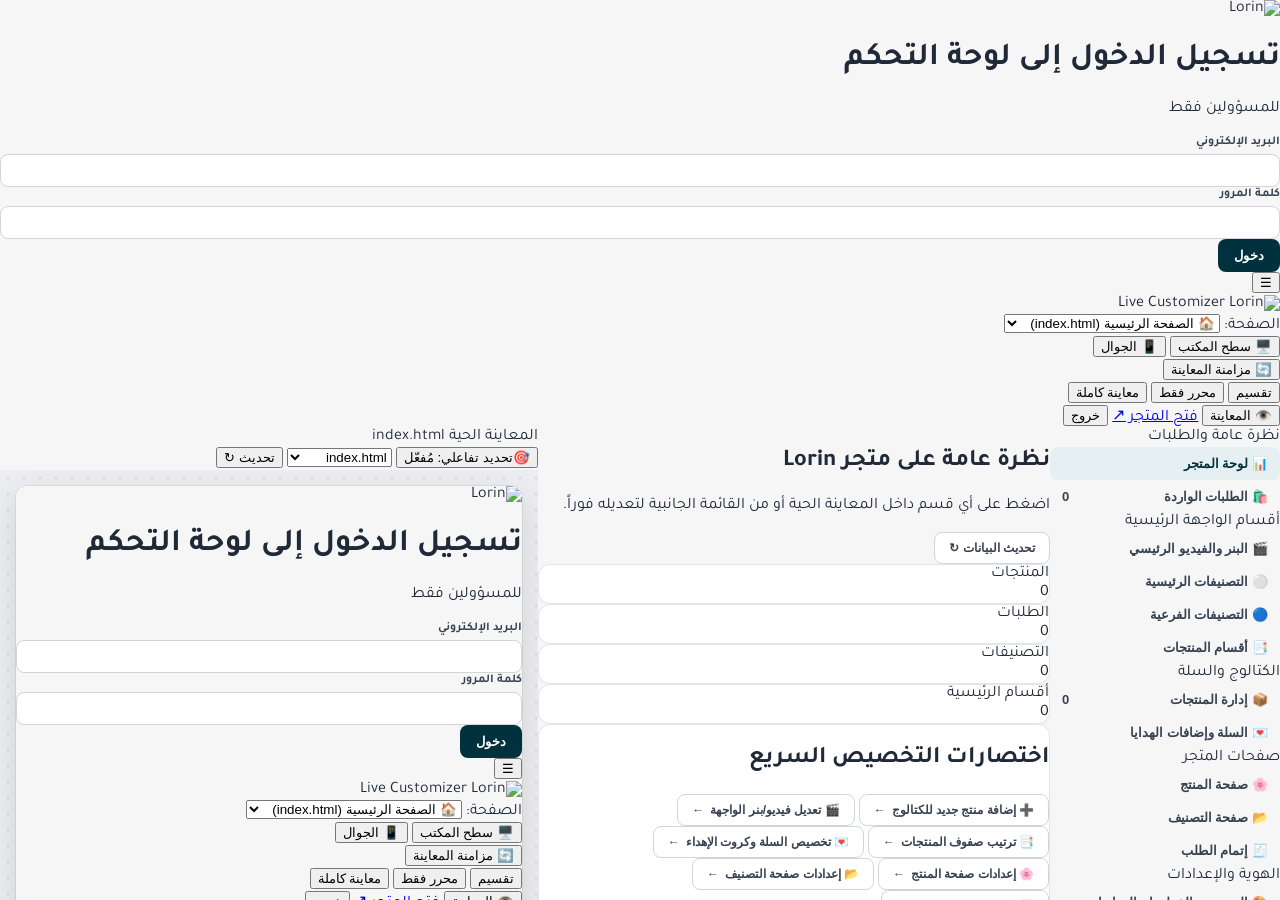
==== admin/index.html @ 32732ee8 "Update index.html" ====
<!DOCTYPE html>
<html lang="ar" dir="rtl">
<head>
  <meta charset="UTF-8">
  <meta name="viewport" content="width=device-width, initial-scale=1.0">
  <title>Lorin Studio 🌸 — لوحة التحكم وتخصيص المتجر</title>
  <link rel="icon" type="image/png" href="https://dptincirgzfwrlrpxajl.supabase.co/storage/v1/object/public/store-assets/WhatsApp_Image_nn_2x.png">

  <link href="https://fonts.googleapis.com/css2?family=Cairo:wght@400;600;700&family=Tajawal:wght@400;500;700&family=Amiri:wght@400;700&family=Poppins:wght@400;600;700&family=Cormorant+Garamond:wght@500;600;700&display=swap" rel="stylesheet">
  <script src="https://cdn.jsdelivr.net/npm/@tailwindcss/browser@4"></script>
  <script src="https://cdn.jsdelivr.net/npm/@supabase/supabase-js@2"></script>
  <script src="https://cdnjs.cloudflare.com/ajax/libs/Sortable/1.15.0/Sortable.min.js"></script>

  <style>
    :root {
      --lorin-primary: #00313C;
      --lorin-primary-hover: #00222B;
      --lorin-accent: #07515b;
      --workspace-bg: #f6f6f7;
      --panel-border: #e3e5e8;
    }

    * { box-sizing: border-box; }
    body {
      font-family: 'Tajawal', 'Cairo', sans-serif;
      background-color: var(--workspace-bg);
      color: #1f2937;
      margin: 0;
      height: 100vh;
      overflow: hidden;
      display: flex;
      flex-direction: column;
    }

    ::-webkit-scrollbar { width: 6px; height: 6px; }
    ::-webkit-scrollbar-track { background: transparent; }
    ::-webkit-scrollbar-thumb { background: #cbd5e1; border-radius: 99px; }
    ::-webkit-scrollbar-thumb:hover { background: #94a3b8; }

    .workspace-grid {
      display: grid;
      grid-template-columns: 230px minmax(380px, 1fr) minmax(360px, 1.05fr);
      height: calc(100vh - 56px);
      overflow: hidden;
      transition: grid-template-columns 0.25s ease;
    }
    .workspace-grid.mode-editor-focus { grid-template-columns: 230px 1fr 0px; }
    .workspace-grid.mode-editor-focus #preview-pane { display: none; }
    .workspace-grid.mode-preview-focus { grid-template-columns: 0px 0px 1fr; }
    .workspace-grid.mode-preview-focus #sidebar-pane,
    .workspace-grid.mode-preview-focus #editor-pane { display: none; }

    @media (max-width: 1100px) {
      .workspace-grid { grid-template-columns: 200px 1fr; }
      .workspace-grid:not(.mobile-show-preview) #preview-pane { display: none; }
      .workspace-grid.mobile-show-preview { grid-template-columns: 1fr; }
      .workspace-grid.mobile-show-preview #sidebar-pane,
      .workspace-grid.mobile-show-preview #editor-pane { display: none; }
    }

    @media (max-width: 768px) {
      .workspace-grid { grid-template-columns: 1fr; }
      #sidebar-pane {
        position: fixed; top: 56px; right: 0; bottom: 0; width: 250px; z-index: 60;
        transform: translateX(100%); transition: transform 0.25s ease;
      }
      #sidebar-pane.mobile-open { transform: translateX(0); }
    }

    .editor-section { display: none; animation: fadeIn 0.18s ease; }
    .editor-section.active { display: block; }
    @keyframes fadeIn { from { opacity: 0; transform: translateY(4px); } to { opacity: 1; transform: translateY(0); } }

    .nav-item {
      width: 100%; display: flex; align-items: center; justify-content: space-between;
      padding: 9px 12px; border-radius: 8px; font-size: 13px; font-weight: 600; color: #374151;
      background: transparent; border: none; cursor: pointer; transition: all 0.15s ease; text-align: right;
    }
    .nav-item:hover { background: #eef1f4; color: #111827; }
    .nav-item.active { background: #e6f0f2; color: var(--lorin-primary); font-weight: 700; }

    .sp-card { background: #ffffff; border: 1px solid var(--panel-border); border-radius: 12px; box-shadow: 0 1px 2px rgba(0, 0, 0, 0.03); }
    .sp-input {
      width: 100%; border: 1px solid #d1d5db; border-radius: 8px; padding: 8px 12px; font-size: 13px;
      background: #ffffff; color: #111827; outline: none; transition: border-color 0.15s, box-shadow 0.15s;
    }
    .sp-input:focus { border-color: var(--lorin-primary); box-shadow: 0 0 0 3px rgba(0, 49, 60, 0.1); }
    .sp-label { display: block; font-size: 12px; font-weight: 700; color: #374151; margin-bottom: 5px; }
    .sp-btn-primary {
      background: var(--lorin-primary); color: #ffffff; border: none; border-radius: 8px; padding: 9px 16px;
      font-size: 13px; font-weight: 700; cursor: pointer; transition: background 0.15s;
      display: inline-flex; align-items: center; justify-content: center; gap: 6px;
    }
    .sp-btn-primary:hover { background: var(--lorin-primary-hover); }
    .sp-btn-primary:disabled { opacity: 0.55; cursor: not-allowed; }
    .sp-btn-secondary {
      background: #ffffff; color: #374151; border: 1px solid #d1d5db; border-radius: 8px; padding: 8px 14px;
      font-size: 12px; font-weight: 700; cursor: pointer; transition: background 0.15s;
      display: inline-flex; align-items: center; justify-content: center; gap: 6px;
    }
    .sp-btn-secondary:hover { background: #f9fafb; }

    .preview-stage {
      background-color: #ebedf0; background-image: radial-gradient(#d1d5db 1px, transparent 1px);
      background-size: 16px 16px; display: flex; align-items: flex-start; justify-content: center;
      padding: 16px; overflow: auto; height: calc(100% - 48px);
    }
    .preview-frame-shell {
      background: #ffffff; border-radius: 12px; box-shadow: 0 12px 32px rgba(0, 0, 0, 0.12), 0 0 0 1px rgba(0, 0, 0, 0.06);
      overflow: hidden; transition: width 0.3s cubic-bezier(0.16, 1, 0.3, 1), height 0.3s ease; width: 100%; height: 100%;
    }
    .preview-frame-shell.device-mobile { width: 390px; max-width: 100%; height: 780px; max-height: 100%; border-radius: 28px; border: 8px solid #1f2937; }
    #storefront-iframe { width: 100%; height: 100%; border: 0; display: block; background: #fff; }

    .image-card { cursor: grab; transition: transform 0.15s; }
    .image-card:active { cursor: grabbing; }
    .image-card.sortable-ghost { opacity: 0.4; background: #cbd5e1; }
  </style>
</head>
<body>

  <!-- ================= AUTH GATE (Supabase Auth) ================= -->
  <div id="auth-gate" class="fixed inset-0 z-[10000] bg-[#00313C] flex items-center justify-center p-4">
    <form id="auth-form" class="bg-white rounded-2xl p-7 w-full max-w-sm space-y-4 shadow-2xl">
      <div class="text-center">
        <img src="https://dptincirgzfwrlrpxajl.supabase.co/storage/v1/object/public/store-assets/categories/lll.png" alt="Lorin" class="h-10 mx-auto mb-3 object-contain">
        <h1 class="text-base font-bold text-[#00313C]">تسجيل الدخول إلى لوحة التحكم</h1>
        <p class="text-[11px] text-gray-500 mt-1">للمسؤولين فقط</p>
      </div>
      <div>
        <label class="sp-label" for="auth-email">البريد الإلكتروني</label>
        <input type="email" id="auth-email" required autocomplete="username" class="sp-input" dir="ltr">
      </div>
      <div>
        <label class="sp-label" for="auth-password">كلمة المرور</label>
        <input type="password" id="auth-password" required autocomplete="current-password" class="sp-input" dir="ltr">
      </div>
      <div id="auth-error" class="hidden text-xs font-bold text-red-600 bg-red-50 border border-red-100 rounded-lg p-2.5"></div>
      <button type="submit" id="auth-submit" class="sp-btn-primary w-full py-2.5">دخول</button>
    </form>
  </div>

  <!-- Top Customizer Bar -->
  <header class="h-14 bg-[#1a1c1e] text-white px-4 flex items-center justify-between border-b border-gray-800 shrink-0 z-50">
    <div class="flex items-center gap-3">
      <button type="button" id="mobile-menu-btn" class="md:hidden p-1.5 rounded-lg hover:bg-gray-800 text-gray-200" aria-label="القائمة">☰</button>
      <div class="flex items-center gap-2.5">
        <img src="https://dptincirgzfwrlrpxajl.supabase.co/storage/v1/object/public/store-assets/categories/lll.png" alt="Lorin" class="h-7 object-contain brightness-0 invert">
        <span class="text-xs font-bold bg-emerald-500/20 text-emerald-300 border border-emerald-500/30 px-2 py-0.5 rounded-full">Live Customizer</span>
      </div>
    </div>

    <div class="flex items-center gap-2">
      <div class="hidden sm:flex items-center bg-[#2c2f33] rounded-lg p-1 border border-gray-700">
        <span class="text-[11px] text-gray-400 px-2">الصفحة:</span>
        <select id="preview-page-select" onchange="changePreviewPage(this.value)" class="bg-transparent text-white text-xs font-bold outline-none cursor-pointer pr-1 pl-2">
          <option value="index.html" class="text-gray-900">🏠 الصفحة الرئيسية (index.html)</option>
          <option value="cart.html" class="text-gray-900">🛒 السلة والإضافات (cart.html)</option>
          <option value="checkout.html" class="text-gray-900">🧾 إتمام الطلب (checkout.html)</option>
          <option value="product.html" class="text-gray-900">🌸 صفحة المنتج (product.html)</option>
          <option value="category.html" class="text-gray-900">📂 صفحة التصنيف (category.html)</option>
        </select>
      </div>

      <div class="hidden md:flex items-center bg-[#2c2f33] rounded-lg p-1 border border-gray-700">
        <button type="button" id="btn-device-desktop" onclick="setPreviewDevice('desktop')" class="px-2.5 py-1 rounded text-xs font-bold bg-white text-gray-900 transition" title="عرض سطح المكتب">🖥️ سطح المكتب</button>
        <button type="button" id="btn-device-mobile" onclick="setPreviewDevice('mobile')" class="px-2.5 py-1 rounded text-xs font-bold text-gray-300 hover:text-white transition" title="عرض الجوال">📱 الجوال</button>
      </div>

      <button type="button" onclick="refreshStorePreview(true)" class="bg-[#2c2f33] hover:bg-[#383c42] text-gray-200 border border-gray-700 px-3 py-1.5 rounded-lg text-xs font-bold flex items-center gap-1.5 transition" title="تحديث المعاينة الحية">
        <span id="sync-icon">🔄</span>
        <span class="hidden sm:inline">مزامنة المعاينة</span>
      </button>
    </div>

    <div class="flex items-center gap-2">
      <div class="hidden lg:flex items-center bg-[#2c2f33] rounded-lg p-1 border border-gray-700 text-xs">
        <button type="button" id="mode-split" onclick="setWorkspaceMode('split')" class="px-2.5 py-1 rounded font-bold bg-white text-gray-900">تقسيم</button>
        <button type="button" id="mode-editor" onclick="setWorkspaceMode('editor-focus')" class="px-2.5 py-1 rounded font-bold text-gray-300 hover:text-white">محرر فقط</button>
        <button type="button" id="mode-preview" onclick="setWorkspaceMode('preview-focus')" class="px-2.5 py-1 rounded font-bold text-gray-300 hover:text-white">معاينة كاملة</button>
      </div>

      <button type="button" id="mobile-preview-toggle" onclick="toggleMobilePreview()" class="lg:hidden bg-[#00313C] text-white px-3 py-1.5 rounded-lg text-xs font-bold">👁️ المعاينة</button>

      <a href="index.html" target="_blank" class="bg-white text-[#00313C] hover:bg-gray-100 px-3 py-1.5 rounded-lg text-xs font-bold transition">فتح المتجر ↗</a>
      <span id="admin-email-chip" class="hidden xl:inline text-[11px] text-gray-400 font-mono max-w-[140px] truncate" dir="ltr"></span>
      <button type="button" id="logout-btn" class="bg-[#2c2f33] hover:bg-red-600/80 text-gray-200 border border-gray-700 px-3 py-1.5 rounded-lg text-xs font-bold transition">خروج</button>
    </div>
  </header>

  <div id="toast-banner" class="fixed bottom-5 left-5 z-[9999] hidden px-4 py-3 rounded-xl shadow-lg text-xs font-bold text-white transition-all"></div>

  <div id="workspace-grid" class="workspace-grid">

    <!-- PANE 1: Section Navigator -->
    <aside id="sidebar-pane" class="bg-white border-l border-[#e3e5e8] flex flex-col justify-between overflow-y-auto p-3 select-none">
      <div class="space-y-4">
        <div>
          <div class="px-3 py-1 text-[11px] font-bold text-gray-400 uppercase tracking-wider">نظرة عامة والطلبات</div>
          <div class="space-y-1 mt-1">
            <button type="button" onclick="switchSection('overview')" id="nav-overview" class="nav-item active">
              <span class="flex items-center gap-2.5"><span>📊</span> لوحة المتجر</span>
            </button>
            <button type="button" onclick="switchSection('orders')" id="nav-orders" class="nav-item">
              <span class="flex items-center gap-2.5"><span>🛍️</span> الطلبات الواردة</span>
              <span id="badge-orders-count" class="bg-gray-100 text-gray-700 text-[11px] px-2 py-0.5 rounded-full">0</span>
            </button>
          </div>
        </div>

        <div class="border-t border-gray-100 pt-3">
          <div class="px-3 py-1 text-[11px] font-bold text-gray-400 uppercase tracking-wider">أقسام الواجهة الرئيسية</div>
          <div class="space-y-1 mt-1">
            <button type="button" onclick="switchSection('hero')" id="nav-hero" class="nav-item"><span class="flex items-center gap-2.5"><span>🎬</span> البنر والفيديو الرئيسي</span></button>
            <button type="button" onclick="switchSection('categories')" id="nav-categories" class="nav-item"><span class="flex items-center gap-2.5"><span>⚪</span> التصنيفات الرئيسية</span></button>
            <button type="button" onclick="switchSection('subcategories')" id="nav-subcategories" class="nav-item"><span class="flex items-center gap-2.5"><span>🔵</span> التصنيفات الفرعية</span></button>
            <button type="button" onclick="switchSection('sections')" id="nav-sections" class="nav-item"><span class="flex items-center gap-2.5"><span>📑</span> أقسام المنتجات</span></button>
          </div>
        </div>

        <div class="border-t border-gray-100 pt-3">
          <div class="px-3 py-1 text-[11px] font-bold text-gray-400 uppercase tracking-wider">الكتالوج والسلة</div>
          <div class="space-y-1 mt-1">
            <button type="button" onclick="switchSection('products')" id="nav-products" class="nav-item">
              <span class="flex items-center gap-2.5"><span>📦</span> إدارة المنتجات</span>
              <span id="badge-products-count" class="bg-gray-100 text-gray-700 text-[11px] px-2 py-0.5 rounded-full">0</span>
            </button>
            <button type="button" onclick="switchSection('cart-extras')" id="nav-cart-extras" class="nav-item"><span class="flex items-center gap-2.5"><span>💌</span> السلة وإضافات الهدايا</span></button>
          </div>
        </div>

        <div class="border-t border-gray-100 pt-3">
          <div class="px-3 py-1 text-[11px] font-bold text-gray-400 uppercase tracking-wider">صفحات المتجر</div>
          <div class="space-y-1 mt-1">
            <button type="button" onclick="openPageSection('product-page')" id="nav-product-page" class="nav-item"><span class="flex items-center gap-2.5"><span>🌸</span> صفحة المنتج</span></button>
            <button type="button" onclick="openPageSection('category-page')" id="nav-category-page" class="nav-item"><span class="flex items-center gap-2.5"><span>📂</span> صفحة التصنيف</span></button>
            <button type="button" onclick="openPageSection('checkout-page')" id="nav-checkout-page" class="nav-item"><span class="flex items-center gap-2.5"><span>🧾</span> إتمام الطلب</span></button>
          </div>
        </div>

        <div class="border-t border-gray-100 pt-3">
          <div class="px-3 py-1 text-[11px] font-bold text-gray-400 uppercase tracking-wider">الهوية والإعدادات</div>
          <div class="space-y-1 mt-1">
            <button type="button" onclick="switchSection('theme')" id="nav-theme" class="nav-item"><span class="flex items-center gap-2.5"><span>🎨</span> النصوص والخطوط والروابط</span></button>
          </div>
        </div>
      </div>

      <div class="mt-6 pt-3 border-t border-gray-100 px-2">
        <div class="bg-[#f8fafc] rounded-xl p-3 border border-gray-200/70">
          <div class="text-xs font-bold text-[#00313C]">حالة الاتصال بـ Supabase</div>
          <div class="flex items-center gap-1.5 mt-1 text-[11px] text-emerald-700 font-semibold">
            <span class="w-2 h-2 rounded-full bg-emerald-500 inline-block"></span>
            متصل ومُصادَق عليه
          </div>
        </div>
      </div>
    </aside>

    <!-- PANE 2: Contextual Editor Panel -->
    <section id="editor-pane" class="overflow-y-auto p-5 space-y-5 bg-[#f6f6f7] border-l border-[#e3e5e8]">

      <!-- 1. OVERVIEW -->
      <div id="sec-overview" class="editor-section active space-y-5">
        <div class="flex items-center justify-between">
          <div>
            <h1 class="text-lg font-bold text-gray-900">نظرة عامة على متجر Lorin</h1>
            <p class="text-xs text-gray-500">اضغط على أي قسم داخل المعاينة الحية أو من القائمة الجانبية لتعديله فوراً.</p>
          </div>
          <button type="button" onclick="fetchAllAdminData(true)" class="sp-btn-secondary">تحديث البيانات ↻</button>
        </div>

        <div class="grid grid-cols-2 sm:grid-cols-4 gap-3">
          <div class="sp-card p-4"><div class="text-xs text-gray-500 font-semibold">المنتجات</div><div id="stat-products" class="text-2xl font-bold text-[#00313C] mt-1">0</div></div>
          <div class="sp-card p-4"><div class="text-xs text-gray-500 font-semibold">الطلبات</div><div id="stat-orders" class="text-2xl font-bold text-[#00313C] mt-1">0</div></div>
          <div class="sp-card p-4"><div class="text-xs text-gray-500 font-semibold">التصنيفات</div><div id="stat-categories" class="text-2xl font-bold text-[#00313C] mt-1">0</div></div>
          <div class="sp-card p-4"><div class="text-xs text-gray-500 font-semibold">أقسام الرئيسية</div><div id="stat-sections" class="text-2xl font-bold text-[#00313C] mt-1">0</div></div>
        </div>

        <div class="sp-card p-5 space-y-3">
          <h2 class="text-sm font-bold text-gray-800">اختصارات التخصيص السريع</h2>
          <div class="grid grid-cols-1 sm:grid-cols-2 gap-2.5">
            <button type="button" onclick="switchSection('products')" class="sp-btn-secondary justify-between"><span>➕ إضافة منتج جديد للكتالوج</span><span>←</span></button>
            <button type="button" onclick="switchSection('hero')" class="sp-btn-secondary justify-between"><span>🎬 تعديل فيديو/بنر الواجهة</span><span>←</span></button>
            <button type="button" onclick="switchSection('sections')" class="sp-btn-secondary justify-between"><span>📑 ترتيب صفوف المنتجات</span><span>←</span></button>
            <button type="button" onclick="switchSection('cart-extras'); changePreviewPage('cart.html')" class="sp-btn-secondary justify-between"><span>💌 تخصيص السلة وكروت الإهداء</span><span>←</span></button>
            <button type="button" onclick="openPageSection('product-page')" class="sp-btn-secondary justify-between"><span>🌸 إعدادات صفحة المنتج</span><span>←</span></button>
            <button type="button" onclick="openPageSection('category-page')" class="sp-btn-secondary justify-between"><span>📂 إعدادات صفحة التصنيف</span><span>←</span></button>
            <button type="button" onclick="openPageSection('checkout-page')" class="sp-btn-secondary justify-between"><span>🧾 إعدادات إتمام الطلب</span><span>←</span></button>
          </div>
        </div>
      </div>

      <!-- 2. HERO -->
      <div id="sec-hero" class="editor-section space-y-5">
        <div>
          <h1 class="text-lg font-bold text-gray-900">البنر والفيديو الترويجي (Hero Carousel)</h1>
          <p class="text-xs text-gray-500">يتحكم في الشرائح المتحركة أعلى الصفحة الرئيسية (<code class="bg-gray-200 px-1 rounded">custom_media</code>).</p>
        </div>
        <div class="sp-card p-5">
          <h3 id="hero-form-title" class="text-sm font-bold text-gray-800 mb-4 pb-2 border-b">إضافة شريحة بنر / فيديو</h3>
          <form id="hero-form" class="space-y-3">
            <input type="hidden" id="hero-id">
            <div class="grid grid-cols-1 sm:grid-cols-2 gap-3">
              <div><label class="sp-label">العنوان الرئيسي (Heading)</label><input type="text" id="hero-heading" placeholder="مثال: Luxury Floral Gifts" class="sp-input"></div>
              <div><label class="sp-label">النص الفرعي (Subheading)</label><input type="text" id="hero-subheading" placeholder="مثال: Delivered with elegance across Jordan" class="sp-input"></div>
              <div><label class="sp-label">نص الزر (Button Label)</label><input type="text" id="hero-btn-label" placeholder="مثال: Shop Collection" class="sp-input"></div>
              <div><label class="sp-label">رابط الزر (Button Link)</label><input type="text" id="hero-btn-link" value="#" placeholder="category.html?name=..." class="sp-input"></div>
            </div>
            <div class="grid grid-cols-1 sm:grid-cols-2 gap-3">
              <div><label class="sp-label">رفع صورة أو فيديو (MP4 / JPG / PNG)</label><input type="file" id="hero-media-file" accept="image/*,video/mp4,video/webm" class="sp-input text-xs"></div>
              <div><label class="sp-label">أو رابط مباشر للوسائط (Media URL)</label><input type="url" id="hero-media-url" placeholder="https://..." class="sp-input" dir="ltr"></div>
            </div>
            <div class="flex gap-2 pt-2">
              <button type="submit" id="hero-submit-btn" class="sp-btn-primary flex-1">حفظ الشريحة 🎬</button>
              <button type="button" id="hero-cancel-btn" onclick="resetHeroForm()" class="sp-btn-secondary hidden">إلغاء</button>
            </div>
          </form>
        </div>
        <div class="sp-card overflow-hidden">
          <div class="p-3.5 bg-gray-50 border-b text-xs font-bold text-gray-700">الشرائح الحالية في المتجر</div>
          <div id="hero-list-container" class="divide-y divide-gray-100"></div>
        </div>
      </div>

      <!-- 3. CATEGORIES -->
      <div id="sec-categories" class="editor-section space-y-5">
        <div>
          <h1 class="text-lg font-bold text-gray-900">التصنيفات الرئيسية الدائرية</h1>
          <p class="text-xs text-gray-500">تظهر في الصف الدائري الأول أسفل البنر (<code class="bg-gray-200 px-1 rounded">categories</code>).</p>
        </div>
        <div class="sp-card p-5">
          <h3 id="cat-form-title" class="text-sm font-bold text-gray-800 mb-3 pb-2 border-b">إضافة / تعديل تصنيف رئيسي</h3>
          <form id="category-form" class="space-y-3">
            <input type="hidden" id="cat-id">
            <div class="grid grid-cols-1 sm:grid-cols-2 gap-3">
              <div><label class="sp-label">اسم التصنيف</label><input type="text" id="cat-title" required class="sp-input"></div>
              <div><label class="sp-label">رابط مخصص (اختياري)</label><input type="text" id="cat-link" value="#" class="sp-input" dir="ltr"></div>
            </div>
            <div><label class="sp-label">صورة التصنيف الدائرية</label><input type="file" id="cat-image-file" accept="image/*" class="sp-input text-xs"></div>
            <div class="flex gap-2">
              <button type="submit" id="cat-submit-btn" class="sp-btn-primary flex-1">حفظ التصنيف الرئيسي 🌸</button>
              <button type="button" id="cat-cancel-btn" onclick="resetCategoryForm()" class="sp-btn-secondary hidden">إلغاء</button>
            </div>
          </form>
        </div>
        <div class="sp-card overflow-hidden">
          <table class="w-full text-right text-xs">
            <thead class="bg-gray-50 text-gray-500 border-b"><tr><th class="p-3">الصورة</th><th class="p-3">الاسم</th><th class="p-3 text-center">إجراءات</th></tr></thead>
            <tbody id="admin-categories-list" class="divide-y divide-gray-100"></tbody>
          </table>
        </div>
      </div>

      <!-- 4. SUBCATEGORIES -->
      <div id="sec-subcategories" class="editor-section space-y-5">
        <div>
          <h1 class="text-lg font-bold text-gray-900">التصنيفات الفرعية / الإضافية</h1>
          <p class="text-xs text-gray-500">تظهر في الصف الدائري الثاني "Order By Category" (<code class="bg-gray-200 px-1 rounded">sub_categories</code>).</p>
        </div>
        <div class="sp-card p-5">
          <h3 id="subcat-form-title" class="text-sm font-bold text-gray-800 mb-3 pb-2 border-b">إضافة / تعديل تصنيف فرعي</h3>
          <form id="subcat-form" class="space-y-3">
            <input type="hidden" id="subcat-id">
            <div class="grid grid-cols-1 sm:grid-cols-2 gap-3">
              <div><label class="sp-label">اسم التصنيف الفرعي</label><input type="text" id="subcat-title" required class="sp-input"></div>
              <div><label class="sp-label">رابط مخصص (اختياري)</label><input type="text" id="subcat-link" value="#" class="sp-input" dir="ltr"></div>
            </div>
            <div><label class="sp-label">صورة التصنيف الفرعي</label><input type="file" id="subcat-image-file" accept="image/*" class="sp-input text-xs"></div>
            <div class="flex gap-2">
              <button type="submit" id="subcat-submit-btn" class="sp-btn-primary flex-1">حفظ التصنيف الفرعي 🌿</button>
              <button type="button" id="subcat-cancel-btn" onclick="resetSubcatForm()" class="sp-btn-secondary hidden">إلغاء</button>
            </div>
          </form>
        </div>
        <div class="sp-card overflow-hidden">
          <table class="w-full text-right text-xs">
            <thead class="bg-gray-50 text-gray-500 border-b"><tr><th class="p-3">الصورة</th><th class="p-3">الاسم</th><th class="p-3 text-center">إجراءات</th></tr></thead>
            <tbody id="admin-subcategories-list" class="divide-y divide-gray-100"></tbody>
          </table>
        </div>
      </div>

      <!-- 5. HOME SECTIONS -->
      <div id="sec-sections" class="editor-section space-y-5">
        <div>
          <h1 class="text-lg font-bold text-gray-900">أقسام المنتجات في الصفحة الرئيسية</h1>
          <p class="text-xs text-gray-500">تحكم في صفوف المنتجات الأفقية، الفلاتر، والخطوط (<code class="bg-gray-200 px-1 rounded">store_sections</code>).</p>
        </div>
        <div class="sp-card p-5">
          <h3 id="section-form-title" class="text-sm font-bold text-gray-800 mb-3 pb-2 border-b">إضافة / تعديل قسم منتجات</h3>
          <form id="section-form" class="space-y-3">
            <input type="hidden" id="sec-id">
            <div class="grid grid-cols-1 sm:grid-cols-3 gap-3">
              <div><label class="sp-label">عنوان القسم</label><input type="text" id="sec-title" required placeholder="مثال: Best Sellers" class="sp-input"></div>
              <div><label class="sp-label">فلتر التصنيف (أو all للكل)</label><input type="text" id="sec-category" required placeholder="all أو اسم التصنيف" class="sp-input"></div>
              <div><label class="sp-label">ترتيب العرض</label><input type="number" id="sec-order" value="1" required class="sp-input"></div>
            </div>
            <div class="grid grid-cols-2 sm:grid-cols-4 gap-3 pt-1">
              <div><label class="sp-label">نص زر القسم</label><input type="text" id="sec-btn-text" value="Choose Gifts Now" class="sp-input"></div>
              <div><label class="sp-label">لون العنوان</label><input type="color" id="sec-title-color" value="#07515b" class="w-full h-9 rounded-lg border border-gray-300 cursor-pointer p-1"></div>
              <div>
                <label class="sp-label">نوع الخط</label>
                <select id="sec-title-font" class="sp-input">
                  <option value='"Cormorant Garamond", Georgia, serif'>Cormorant Garamond</option>
                  <option value="'Tajawal', sans-serif">Tajawal</option>
                  <option value="'Cairo', sans-serif">Cairo</option>
                  <option value="'Amiri', serif">Amiri</option>
                </select>
              </div>
              <div><label class="sp-label">حجم الخط</label><input type="text" id="sec-title-size" value="34px" class="sp-input" dir="ltr"></div>
            </div>
            <div class="flex gap-2 pt-2">
              <button type="submit" id="sec-submit-btn" class="sp-btn-primary flex-1">حفظ القسم 💾</button>
              <button type="button" id="sec-cancel-btn" onclick="resetSectionForm()" class="sp-btn-secondary hidden">إلغاء</button>
            </div>
          </form>
        </div>
        <div class="sp-card overflow-hidden">
          <table class="w-full text-right text-xs">
            <thead class="bg-gray-50 text-gray-500 border-b"><tr><th class="p-3">الترتيب</th><th class="p-3">العنوان</th><th class="p-3">الفلتر</th><th class="p-3 text-center">إجراءات</th></tr></thead>
            <tbody id="admin-sections-list" class="divide-y divide-gray-100"></tbody>
          </table>
        </div>
      </div>

      <!-- 6. PRODUCTS -->
      <div id="sec-products" class="editor-section space-y-5">
        <div class="flex items-center justify-between">
          <div>
            <h1 class="text-lg font-bold text-gray-900">إدارة المنتجات والتخصيص</h1>
            <p class="text-xs text-gray-500">إضافة وتعديل المنتجات، الصور، خيارات التخصيص، الـ Upsell و FBT.</p>
          </div>
          <button type="button" onclick="resetProductForm()" class="sp-btn-secondary">+ منتج جديد</button>
        </div>

        <div class="sp-card p-5">
          <h3 id="product-form-title" class="text-sm font-bold text-gray-800 mb-4 pb-2 border-b">إضافة منتج جديد</h3>
          <form id="product-form" class="space-y-4">
            <input type="hidden" id="product-id">

            <div class="grid grid-cols-1 sm:grid-cols-3 gap-3">
              <div><label class="sp-label">اسم المنتج</label><input type="text" id="product-name" required oninput="autoGenerateSlug()" class="sp-input"></div>
              <div><label class="sp-label">السعر الأساسي (JOD)</label><input type="number" step="0.01" min="0" id="product-price" required class="sp-input"></div>
              <div><label class="sp-label">رابط المنتج (Slug)</label><input type="text" id="product-slug" placeholder="auto-generated-slug" class="sp-input font-mono text-xs" dir="ltr"></div>
            </div>

            <div>
              <label class="sp-label">وصف المنتج (Description)</label>
              <textarea id="product-desc" rows="3" placeholder="اكتب وصف المنتج التفصيلي هنا..." class="sp-input"></textarea>
            </div>

            <div class="relative">
              <label class="sp-label">التصنيفات المرتبطة</label>
              <button type="button" onclick="toggleDropdown('category-dropdown-menu', event)" class="sp-input text-right flex justify-between items-center cursor-pointer">
                <span id="selected-categories-label" class="text-gray-500 text-xs">اختر التصنيفات...</span>
                <span class="text-xs text-gray-400">▼</span>
              </button>
              <div id="category-dropdown-menu" class="hidden absolute top-full left-0 right-0 mt-1 bg-white border border-gray-200 rounded-xl shadow-xl z-50 p-3 max-h-56 overflow-y-auto space-y-2">
                <div class="pb-2 border-b border-gray-100 flex gap-2">
                  <input type="text" id="new-category-input" placeholder="أضف تصنيفاً جديداً..." class="sp-input py-1 text-xs">
                  <button type="button" onclick="addNewCategoryInline()" class="sp-btn-primary py-1 px-3 text-xs shrink-0">إضافة</button>
                </div>
                <div id="categories-checkboxes-container" class="space-y-1"></div>
              </div>
              <input type="hidden" id="product-category">
            </div>

            <div class="bg-slate-50 border border-slate-200 p-3.5 rounded-xl flex items-center justify-between">
              <div>
                <div class="font-bold text-xs text-[#00313C]">إخفاء المنتج من التصفح العام (Ghost Product) 👻</div>
                <div class="text-[11px] text-gray-500">يظهر فقط كـ Upsell أو إضافة دون ظهوره في قوائم المتجر.</div>
              </div>
              <label class="relative inline-flex items-center cursor-pointer">
                <input type="checkbox" id="product-is-hidden" class="sr-only peer">
                <div class="w-10 h-5 bg-gray-300 rounded-full peer peer-checked:bg-[#00313C] after:content-[''] after:absolute after:top-[2px] after:left-[2px] after:bg-white after:rounded-full after:h-4 after:w-4 after:transition-all peer-checked:after:translate-x-5"></div>
              </label>
            </div>

            <div>
              <label class="sp-label">رفع صور المنتج</label>
              <input type="file" id="product-image-file" accept="image/*" multiple class="sp-input text-xs">
            </div>

            <div id="product-images-manager-wrapper" class="hidden bg-gray-50 p-3.5 rounded-xl border border-gray-200">
              <div class="flex items-center justify-between mb-2">
                <span class="text-xs font-bold text-[#00313C]">ترتيب الصور (اسحب لتغيير الصورة الرئيسية 🌟)</span>
                <button type="button" onclick="saveImagesNewOrder()" class="bg-emerald-600 text-white px-3 py-1 rounded-lg text-xs font-bold hover:bg-emerald-700">حفظ الترتيب ✅</button>
              </div>
              <div id="admin-sortable-images-grid" class="grid grid-cols-3 sm:grid-cols-4 gap-2.5"></div>
            </div>

            <div class="bg-[#faf9f6] border border-[#ebe6d8] p-4 rounded-xl space-y-3">
              <div class="flex items-center justify-between">
                <div>
                  <div class="font-bold text-xs text-[#00313C]">خيارات التخصيص (Customization Options) ✨</div>
                  <div class="text-[11px] text-gray-500">الأحجام، الفازات، أو مجموعات مخصصة إضافية. تُحفظ في <code class="bg-gray-200 px-1 rounded">products.customization_options</code> وتُعرض في product.html.</div>
                </div>
                <label class="relative inline-flex items-center cursor-pointer">
                  <input type="checkbox" id="product-has-customization" class="sr-only peer" onchange="toggleCustomizationFields(this.checked)">
                  <div class="w-10 h-5 bg-gray-300 rounded-full peer peer-checked:bg-[#00313C] after:content-[''] after:absolute after:top-[2px] after:left-[2px] after:bg-white after:rounded-full after:h-4 after:w-4 after:transition-all peer-checked:after:translate-x-5"></div>
                </label>
              </div>

              <div id="customization-options-container" class="hidden space-y-3 pt-2 border-t border-gray-200/70">
                <div class="bg-white p-3 rounded-lg border border-gray-200 space-y-2">
                  <div class="flex justify-between items-center">
                    <span class="text-xs font-bold text-gray-700">مجموعة الأحجام (Flowers Size & Look)</span>
                    <button type="button" onclick="addCustomOptionRow('Flowers Size & Look')" class="sp-btn-primary py-1 px-2.5 text-[11px]">+ خيار</button>
                  </div>
                  <div id="group_Flowers_Size_Look_rows" class="space-y-1.5"></div>
                </div>

                <div class="bg-white p-3 rounded-lg border border-gray-200 space-y-2">
                  <div class="flex justify-between items-center">
                    <label class="flex items-center gap-2 text-xs font-bold text-gray-700 cursor-pointer">
                      <input type="checkbox" id="enable-vessel-group" onchange="toggleVesselGroup(this.checked)" class="accent-[#00313C]">
                      <span>تفعيل الفازات / التغليف (Vase or Bouquet)</span>
                    </label>
                    <button type="button" onclick="addCustomOptionRow('Vase or Bouquet for flowers')" class="sp-btn-primary py-1 px-2.5 text-[11px]">+ خيار</button>
                  </div>
                  <div id="group_Vase_or_Bouquet_for_flowers_rows" class="space-y-1.5"></div>
                </div>

                <div id="dynamic-custom-groups-container" class="space-y-2.5"></div>

                <button type="button" onclick="addNewCustomGroup()" class="w-full py-2 border border-dashed border-emerald-600 text-emerald-700 rounded-lg text-xs font-bold hover:bg-emerald-50">
                  + إضافة مجموعة تخصيص جديدة كلياً
                </button>
                <div class="text-[11px] text-gray-500">ملاحظة: يتم استبدال علامات الاقتباس ' " في أسماء الخيارات تلقائياً حتى لا تتعطل أزرار صفحة المنتج.</div>
              </div>
            </div>

            <div class="bg-[#faf9f6] border border-[#ebe6d8] p-4 rounded-xl space-y-2.5">
              <div class="font-bold text-xs text-[#00313C]">منتجات النافذة المنبثقة (Upsells) 🎁</div>
              <div class="relative">
                <button type="button" onclick="toggleDropdown('upsell-dropdown-menu', event)" class="sp-input text-right flex justify-between items-center cursor-pointer text-xs">
                  <span class="text-gray-500">🔍 اختر منتجات الـ Upsell...</span><span>▼</span>
                </button>
                <div id="upsell-dropdown-menu" class="hidden absolute top-full left-0 right-0 mt-1 bg-white border border-gray-200 rounded-xl shadow-xl z-50 p-2.5 space-y-2">
                  <input type="text" id="upsell-search-input" placeholder="بحث..." oninput="filterUpsellDropdownList()" class="sp-input py-1.5 text-xs">
                  <div id="upsell-checkboxes-container" class="max-h-40 overflow-y-auto space-y-1"></div>
                </div>
              </div>
              <div id="selected-upsells-pills-container" class="flex flex-wrap gap-1.5 min-h-[34px] p-2 bg-white rounded-lg border border-gray-200"></div>
            </div>

            <div class="bg-[#faf9f6] border border-[#ebe6d8] p-4 rounded-xl space-y-2.5">
              <div class="flex items-center justify-between">
                <div>
                  <div class="font-bold text-xs text-[#00313C]">الشراء المشترك (Frequently Bought Together - FBT) 🔗</div>
                  <div class="text-[11px] text-gray-500">عند إيقاف الخيار تُحذف ارتباطات FBT لهذا المنتج عند الحفظ.</div>
                </div>
                <label class="relative inline-flex items-center cursor-pointer">
                  <input type="checkbox" id="product-has-fbt" class="sr-only peer">
                  <div class="w-10 h-5 bg-gray-300 rounded-full peer peer-checked:bg-[#00313C] after:content-[''] after:absolute after:top-[2px] after:left-[2px] after:bg-white after:rounded-full after:h-4 after:w-4 after:transition-all peer-checked:after:translate-x-5"></div>
                </label>
              </div>
              <div class="relative">
                <button type="button" onclick="toggleDropdown('fbt-dropdown-menu', event)" class="sp-input text-right flex justify-between items-center cursor-pointer text-xs">
                  <span class="text-gray-500">🔍 اختر منتجات الشراء المشترك...</span><span>▼</span>
                </button>
                <div id="fbt-dropdown-menu" class="hidden absolute top-full left-0 right-0 mt-1 bg-white border border-gray-200 rounded-xl shadow-xl z-50 p-2.5 space-y-2">
                  <input type="text" id="fbt-search-input" placeholder="بحث..." oninput="filterFbtDropdownList()" class="sp-input py-1.5 text-xs">
                  <div id="fbt-checkboxes-container" class="max-h-40 overflow-y-auto space-y-1"></div>
                </div>
              </div>
              <div id="selected-fbts-pills-container" class="flex flex-wrap gap-1.5 min-h-[34px] p-2 bg-white rounded-lg border border-gray-200"></div>
            </div>

            <div class="flex gap-2 pt-2">
              <button type="submit" id="submit-product-btn" class="sp-btn-primary flex-1">حفظ المنتج ✨</button>
              <button type="button" id="cancel-product-edit" onclick="resetProductForm()" class="sp-btn-secondary hidden">إلغاء التعديل</button>
            </div>
          </form>
        </div>

        <div class="sp-card overflow-hidden">
          <div class="p-3.5 bg-gray-50 border-b flex justify-between items-center gap-2">
            <span class="text-xs font-bold text-gray-700">قائمة المنتجات</span>
            <input type="text" id="search-products" placeholder="بحث بالاسم أو التصنيف..." onkeyup="filterProducts()" class="sp-input py-1.5 text-xs w-48">
          </div>
          <div class="overflow-x-auto">
            <table class="w-full text-right text-xs">
              <thead class="bg-gray-50 text-gray-500 border-b">
                <tr><th class="p-3">الصورة</th><th class="p-3">المنتج</th><th class="p-3">السعر</th><th class="p-3">الحالة</th><th class="p-3 text-center">إجراءات</th></tr>
              </thead>
              <tbody id="admin-products-list" class="divide-y divide-gray-100"></tbody>
            </table>
          </div>
        </div>
      </div>

      <!-- 7. CART & GIFT EXTRAS -->
      <div id="sec-cart-extras" class="editor-section space-y-5">
        <div class="flex items-center justify-between">
          <div>
            <h1 class="text-lg font-bold text-gray-900">السلة وإضافات الهدايا (Cart & Gift Extras)</h1>
            <p class="text-xs text-gray-500">إضافة وتعديل وتحديد أسعار بطاقات الإهداء (<code class="bg-gray-200 px-1 rounded">gift_card_designs</code>) وإعدادات اللمسة الأخيرة (<code class="bg-gray-200 px-1 rounded">finishing_touch_config</code>).</p>
          </div>
          <button type="button" onclick="changePreviewPage('cart.html')" class="sp-btn-secondary">معاينة السلة 🛒</button>
        </div>

        <div class="sp-card p-5 space-y-4">
          <div class="flex items-center justify-between pb-2 border-b">
            <h3 id="gc-form-heading" class="text-sm font-bold text-gray-800">إضافة تصميم بطاقة إهداء جديدة 💌</h3>
            <span id="gc-count-badge" class="text-[11px] font-bold bg-[#e6f0f2] text-[#00313C] px-2.5 py-0.5 rounded-full">0 تصاميم</span>
          </div>
          <form id="gift-card-form" class="space-y-3">
            <input type="hidden" id="gc-id">
            <input type="hidden" id="gc-existing-url">
            <div class="grid grid-cols-1 sm:grid-cols-2 gap-3">
              <div><label class="sp-label">اسم البطاقة</label><input type="text" id="gc-name" required placeholder="مثال: Lorin Classic Ivory" class="sp-input"></div>
              <div><label class="sp-label">سعر البطاقة (JOD) — ضع 0 إذا كانت مجانية</label><input type="number" step="0.01" min="0" id="gc-price" value="0.00" required class="sp-input"></div>
            </div>
            <div class="grid grid-cols-1 sm:grid-cols-2 gap-3">
              <div><label class="sp-label">رفع صورة البطاقة</label><input type="file" id="gc-file" accept="image/*" class="sp-input text-xs" onchange="previewSelectedGiftCard(this)"></div>
              <div><label class="sp-label">أو رابط مباشر للصورة (اختياري)</label><input type="url" id="gc-url" placeholder="https://..." class="sp-input text-xs" dir="ltr" oninput="previewGiftCardUrl(this.value)"></div>
            </div>
            <div id="gc-local-preview-box" class="hidden flex items-center justify-between gap-3 bg-gray-50 p-2.5 rounded-lg border">
              <div class="flex items-center gap-2.5">
                <img id="gc-local-preview-img" src="" class="w-14 h-14 object-cover rounded-lg border bg-white" alt="">
                <div>
                  <div class="text-xs font-bold text-gray-700">معاينة صورة البطاقة</div>
                  <div class="text-[11px] text-gray-500">تظهر للعميل داخل نافذة Personalize Your Card</div>
                </div>
              </div>
            </div>
            <div class="flex gap-2 pt-1">
              <button type="submit" id="gc-submit-btn" class="sp-btn-primary flex-1">حفظ تصميم البطاقة 💌</button>
              <button type="button" id="gc-cancel-btn" onclick="resetGiftCardForm()" class="sp-btn-secondary hidden">إلغاء التعديل</button>
            </div>
          </form>
          <div id="gift-cards-list" class="grid grid-cols-2 sm:grid-cols-3 gap-3 pt-2"></div>
        </div>

        <div class="sp-card p-5 space-y-4">
          <h3 class="text-sm font-bold text-gray-800 pb-2 border-b">إعدادات اللمسة الأخيرة في السلة (Finishing Touch) 🎈</h3>
          <form id="finishing-touch-form" class="grid grid-cols-1 sm:grid-cols-3 gap-3 items-end">
            <div>
              <label class="sp-label">التبويب (Tab Key)</label>
              <select id="ft-tab-key" class="sp-input">
                <option value="recommended">Recommended</option>
                <option value="chocolates">Chocolates</option>
                <option value="drinks">Drinks</option>
                <option value="balloons">Occasion Balloons</option>
                <option value="cakes">Cakes</option>
                <option value="best_picks">Our Best Picks</option>
              </select>
            </div>
            <div><label class="sp-label">المنتج المرتبط</label><select id="ft-product-select" class="sp-input"></select></div>
            <button type="submit" class="sp-btn-primary">ربط بالسلة +</button>
          </form>
          <div id="finishing-touch-list" class="divide-y divide-gray-100 border rounded-xl overflow-hidden"></div>
        </div>
      </div>

      <!-- 8. ORDERS -->
      <div id="sec-orders" class="editor-section space-y-5">
        <div class="flex items-center justify-between">
          <div>
            <h1 class="text-lg font-bold text-gray-900">إدارة الطلبات الواردة 🛍️</h1>
            <p class="text-xs text-gray-500">متابعة بيانات الزبائن، العناوين، ورسائل كروت الإهداء.</p>
          </div>
          <button type="button" onclick="fetchAdminOrders()" class="sp-btn-secondary">تحديث الطلبات ↻</button>
        </div>
        <div class="sp-card overflow-hidden">
          <div class="overflow-x-auto">
            <table class="w-full text-right text-xs">
              <thead class="bg-gray-50 text-gray-500 border-b">
                <tr><th class="p-3">الطلب</th><th class="p-3">المستلم والهاتف</th><th class="p-3">العنوان ورسالة الكرت</th><th class="p-3">المجموع</th><th class="p-3">المنتجات</th><th class="p-3 text-center">حذف</th></tr>
              </thead>
              <tbody id="admin-orders-list" class="divide-y divide-gray-100"></tbody>
            </table>
          </div>
        </div>
      </div>

      <!-- 9. THEME / SITE SETTINGS -->
      <div id="sec-theme" class="editor-section space-y-5">
        <div>
          <h1 class="text-lg font-bold text-gray-900">إعدادات النصوص والخطوط والروابط 🎨</h1>
          <p class="text-xs text-gray-500">تحديث عناوين أقسام الرئيسية، خطوطها، ألوانها، وروابط التواصل الاجتماعي (<code class="bg-gray-200 px-1 rounded">site_settings</code>).</p>
        </div>
        <form id="settings-form" class="space-y-4">
          <div class="sp-card p-5 space-y-3">
            <h3 class="text-sm font-bold text-[#00313C] border-b pb-2">عنوان قسم التصنيفات الرئيسية (Section 1)</h3>
            <div class="grid grid-cols-1 sm:grid-cols-2 gap-3">
              <div><label class="sp-label">النص المعروض</label><input type="text" id="set-title-1" placeholder="Gifts for Every Moment" class="sp-input"></div>
              <div>
                <label class="sp-label">نوع الخط</label>
                <select id="set-font-1" class="sp-input">
                  <option value='"Cormorant Garamond", Georgia, serif'>Cormorant Garamond</option>
                  <option value="'Tajawal', sans-serif">Tajawal</option>
                  <option value="'Cairo', sans-serif">Cairo</option>
                  <option value="'Amiri', serif">Amiri</option>
                </select>
              </div>
              <div><label class="sp-label">اللون</label><input type="color" id="set-color-1" value="#07515b" class="w-full h-9 rounded-lg border border-gray-300 cursor-pointer p-1"></div>
              <div><label class="sp-label">حجم الخط</label><input type="text" id="set-size-1" value="34px" class="sp-input" dir="ltr"></div>
            </div>
          </div>

          <div class="sp-card p-5 space-y-3">
            <h3 class="text-sm font-bold text-[#00313C] border-b pb-2">عنوان قسم التصنيفات الفرعية (Section 2)</h3>
            <div class="grid grid-cols-1 sm:grid-cols-2 gap-3">
              <div><label class="sp-label">النص المعروض</label><input type="text" id="set-title-2" placeholder="Order By Category" class="sp-input"></div>
              <div>
                <label class="sp-label">نوع الخط</label>
                <select id="set-font-2" class="sp-input">
                  <option value='"Cormorant Garamond", Georgia, serif'>Cormorant Garamond</option>
                  <option value="'Tajawal', sans-serif">Tajawal</option>
                  <option value="'Cairo', sans-serif">Cairo</option>
                  <option value="'Amiri', serif">Amiri</option>
                </select>
              </div>
              <div><label class="sp-label">اللون</label><input type="color" id="set-color-2" value="#07515b" class="w-full h-9 rounded-lg border border-gray-300 cursor-pointer p-1"></div>
              <div><label class="sp-label">حجم الخط</label><input type="text" id="set-size-2" value="34px" class="sp-input" dir="ltr"></div>
            </div>
          </div>

          <div class="sp-card p-5 space-y-3">
            <h3 class="text-sm font-bold text-[#00313C] border-b pb-2">روابط التواصل الاجتماعي في الفوتر</h3>
            <div class="grid grid-cols-1 sm:grid-cols-2 gap-3">
              <div><label class="sp-label">رابط فيسبوك (Facebook URL)</label><input type="url" id="footer-fb" placeholder="https://facebook.com/..." class="sp-input" dir="ltr"></div>
              <div><label class="sp-label">رابط إنستغرام (Instagram URL)</label><input type="url" id="footer-ig" placeholder="https://instagram.com/..." class="sp-input" dir="ltr"></div>
            </div>
          </div>

          <button type="submit" id="save-settings-btn" class="sp-btn-primary w-full py-3">حفظ جميع إعدادات الهوية والمزامنة 💾</button>
        </form>
      </div>

      <!-- 10. PRODUCT PAGE (product.html) -->
      <div id="sec-product-page" class="editor-section space-y-5">
        <div class="flex items-center justify-between">
          <div>
            <h1 class="text-lg font-bold text-gray-900">صفحة المنتج (product.html) 🌸</h1>
            <p class="text-xs text-gray-500">نصوص وصناديق الصفحة، النافذة المنبثقة (Upsell)، وقسم FBT. تُحفظ في <code class="bg-gray-200 px-1 rounded">site_settings</code> بالبادئة <code class="bg-gray-200 px-1 rounded">product_</code>.</p>
          </div>
          <button type="button" onclick="openPageSection('product-page')" class="sp-btn-secondary">معاينة ↻</button>
        </div>

        <form class="page-settings-form space-y-4" data-page="product">
          <div class="sp-card p-5 space-y-3">
            <h3 class="text-sm font-bold text-[#00313C] border-b pb-2">النصوص والعناصر الظاهرة</h3>
            <div id="fields-product" class="space-y-3"></div>
          </div>
          <button type="submit" class="sp-btn-primary w-full py-3 page-save-btn">حفظ إعدادات صفحة المنتج 💾</button>
        </form>

        <div class="sp-card overflow-hidden">
          <div class="p-3.5 bg-gray-50 border-b text-xs font-bold text-gray-700">ارتباطات المنتجات: خيارات التخصيص / Upsell / FBT</div>
          <div class="overflow-x-auto">
            <table class="w-full text-right text-xs">
              <thead class="bg-gray-50 text-gray-500 border-b">
                <tr><th class="p-3">المنتج</th><th class="p-3 text-center">خيارات التخصيص</th><th class="p-3 text-center">Upsell</th><th class="p-3 text-center">FBT</th><th class="p-3 text-center">إجراءات</th></tr>
              </thead>
              <tbody id="admin-product-relations-list" class="divide-y divide-gray-100"></tbody>
            </table>
          </div>
        </div>
      </div>

      <!-- 11. CATEGORY PAGE (category.html) -->
      <div id="sec-category-page" class="editor-section space-y-5">
        <div class="flex items-center justify-between">
          <div>
            <h1 class="text-lg font-bold text-gray-900">صفحة التصنيف (category.html) 📂</h1>
            <p class="text-xs text-gray-500">وصف كل تصنيف، الفلاتر، شريط التصنيفات وعدد الأعمدة. البادئة <code class="bg-gray-200 px-1 rounded">category_</code>.</p>
          </div>
          <button type="button" onclick="openPageSection('category-page')" class="sp-btn-secondary">معاينة ↻</button>
        </div>

        <form class="page-settings-form space-y-4" data-page="category">
          <div class="sp-card p-5 space-y-3">
            <h3 class="text-sm font-bold text-[#00313C] border-b pb-2">العرض والفلاتر</h3>
            <div id="fields-category" class="space-y-3"></div>
          </div>
          <div class="sp-card p-5 space-y-3">
            <h3 class="text-sm font-bold text-[#00313C] border-b pb-2">وصف مخصص لكل تصنيف</h3>
            <p class="text-[11px] text-gray-500">اترك الحقل فارغاً لاستخدام الوصف الافتراضي أعلاه.</p>
            <div id="category-descriptions-editor" class="space-y-2.5"></div>
          </div>
          <button type="submit" class="sp-btn-primary w-full py-3 page-save-btn">حفظ إعدادات صفحة التصنيف 💾</button>
        </form>
      </div>

      <!-- 12. CHECKOUT PAGE (checkout.html) -->
      <div id="sec-checkout-page" class="editor-section space-y-5">
        <div class="flex items-center justify-between">
          <div>
            <h1 class="text-lg font-bold text-gray-900">إتمام الطلب (checkout.html) 🧾</h1>
            <p class="text-xs text-gray-500">المدن، رقم واتساب، رسوم التوصيل، وحقل بطاقة الإهداء. البادئة <code class="bg-gray-200 px-1 rounded">checkout_</code>.</p>
          </div>
          <button type="button" onclick="openPageSection('checkout-page')" class="sp-btn-secondary">معاينة ↻</button>
        </div>

        <div class="bg-amber-50 border border-amber-200 text-amber-900 text-[11px] rounded-xl p-3 leading-relaxed">
          رسوم التوصيل ورقم الواتساب يقرؤهما checkout.html بعد تطبيق التعديل الموجود في <b>STOREFRONT-PATCHES.md</b>. النصوص والمدن وحقل الهدية تعمل بمجرد إضافة <code>lorin-store-settings.js</code>.
        </div>

        <form class="page-settings-form space-y-4" data-page="checkout">
          <div class="sp-card p-5 space-y-3">
            <h3 class="text-sm font-bold text-[#00313C] border-b pb-2">إعدادات صفحة الدفع</h3>
            <div id="fields-checkout" class="space-y-3"></div>
          </div>
          <button type="submit" class="sp-btn-primary w-full py-3 page-save-btn">حفظ إعدادات إتمام الطلب 💾</button>
        </form>
      </div>

    </section>

    <!-- PANE 3: Live Storefront Preview -->
    <section id="preview-pane" class="flex flex-col h-full bg-[#ebedf0] overflow-hidden">
      <div class="h-12 bg-white border-b border-[#e3e5e8] px-4 flex items-center justify-between shrink-0">
        <div class="flex items-center gap-2">
          <span class="w-2 h-2 rounded-full bg-emerald-500"></span>
          <span class="text-xs font-bold text-gray-800">المعاينة الحية</span>
          <span id="preview-url-badge" class="text-[11px] font-mono bg-gray-100 text-gray-600 px-2 py-0.5 rounded hidden sm:inline" dir="ltr">index.html</span>
        </div>
        <div class="flex items-center gap-2">
          <button type="button" id="btn-toggle-inspector" onclick="togglePreviewInspector()" class="bg-[#e6f0f2] text-[#00313C] border border-[#00313C]/20 px-2.5 py-1 rounded-lg text-[11px] font-bold flex items-center gap-1 transition" title="اضغط على أي عنصر في المعاينة لفتح إعداداته">
            <span>🎯</span><span>تحديد تفاعلي: مُفعّل</span>
          </button>
          <select id="mobile-page-select" onchange="changePreviewPage(this.value)" class="sm:hidden border border-gray-200 rounded px-2 py-1 text-xs font-bold bg-gray-50">
            <option value="index.html">index.html</option>
            <option value="cart.html">cart.html</option>
            <option value="checkout.html">checkout.html</option>
            <option value="product.html">product.html</option>
            <option value="category.html">category.html</option>
          </select>
          <button type="button" onclick="refreshStorePreview(true)" class="text-xs text-[#00313C] font-bold hover:underline">تحديث ↻</button>
        </div>
      </div>
      <div class="preview-stage">
        <div id="preview-frame-shell" class="preview-frame-shell">
          <iframe id="storefront-iframe" src="index.html" title="Lorin Live Storefront Preview"></iframe>
        </div>
      </div>
    </section>

  </div>

  <script>
    const SUPABASE_URL = 'https://dptincirgzfwrlrpxajl.supabase.co';
    const SUPABASE_ANON_KEY = 'sb_publishable_DbYCExpNFypVQARATbdeVw_hipYS1Oa';
    const STORAGE_BUCKET = 'store-assets';
    const PLACEHOLDER_IMG = 'https://dptincirgzfwrlrpxajl.supabase.co/storage/v1/object/public/store-assets/categories/lll.png';
    const supabaseClient = supabase.createClient(SUPABASE_URL, SUPABASE_ANON_KEY);

    // ---------- State ----------
    let currentProducts = [];
    let currentCategories = [];
    let currentSubCategories = [];
    let currentSections = [];
    let currentOrders = [];
    let currentHeroSlides = [];
    let currentGiftCards = [];
    let currentFinishingConfig = [];
    let availableCategories = [];
    let editingProductImages = [];
    let selectedUpsellIds = [];
    let selectedFbtIds = [];
    let currentPreviewPage = 'index.html';
    let inspectorEnabled = true;
    let siteSettings = {};
    let appStarted = false;
    const dynamicGroups = new Map();
    let dynGroupCounter = 0;

    // ---------- Helpers ----------
    function escapeHtml(value) {
      return String(value == null ? '' : value).replace(/[&<>"']/g, ch => ({ '&': '&amp;', '<': '&lt;', '>': '&gt;', '"': '&quot;', "'": '&#39;' }[ch]));
    }

    function slugify(text) {
      const clean = String(text || '').trim().toLowerCase().replace(/[^\w\u0600-\u06FF\s-]/g, '').replace(/\s+/g, '-').replace(/-+/g, '-');
      return clean ? `${clean}-${Date.now().toString(36).slice(-4)}` : `item-${Date.now().toString(36)}`;
    }

    function friendlyError(err) {
      const msg = (err && err.message) ? err.message : String(err);
      if (/row-level security|violates row-level|permission denied/i.test(msg)) {
        return 'لا تملك صلاحية تنفيذ العملية (RLS). تأكد من تسجيل الدخول بحساب مسؤول وتشغيل ملف SQL. — ' + msg;
      }
      if (/does not exist|schema cache|could not find/i.test(msg)) {
        return 'جدول أو عمود مفقود في قاعدة البيانات. شغّل ملف lorin-supabase-setup.sql ثم أعد المحاولة. — ' + msg;
      }
      return msg;
    }

    function showToast(msg, type = 'success') {
      const el = document.getElementById('toast-banner');
      el.textContent = msg;
      el.className = `fixed bottom-5 left-5 z-[9999] px-4 py-3 rounded-xl shadow-lg text-xs font-bold text-white transition-all max-w-md ${type === 'error' ? 'bg-red-600' : 'bg-[#00313C]'}`;
      el.classList.remove('hidden');
      clearTimeout(el._timer);
      el._timer = setTimeout(() => el.classList.add('hidden'), type === 'error' ? 7000 : 3500);
    }

    async function sbDelete(table, id, col = 'id') {
      const { error } = await supabaseClient.from(table).delete().eq(col, id);
      if (error) { showToast(friendlyError(error), 'error'); return false; }
      return true;
    }

    function toWaLink(phone) {
      let d = String(phone || '').replace(/\D/g, '');
      if (!d) return '';
      if (d.startsWith('00')) d = d.slice(2);
      else if (d.startsWith('0')) d = '962' + d.slice(1);
      return `https://wa.me/${d}`;
    }

    // ================= AUTH (Supabase Auth) =================
    function showAuthError(msg) {
      const el = document.getElementById('auth-error');
      el.textContent = msg;
      el.classList.remove('hidden');
    }
    function showGate() { document.getElementById('auth-gate').classList.remove('hidden'); }
    function hideGate() { document.getElementById('auth-gate').classList.add('hidden'); document.getElementById('auth-error').classList.add('hidden'); }

    async function verifyAdmin() {
      const { data, error } = await supabaseClient.rpc('is_admin');
      if (error) throw new Error('تعذّر التحقق من الصلاحيات. شغّل ملف SQL (دالة is_admin). — ' + error.message);
      return data === true;
    }

    async function enterIfAdmin(session) {
      try {
        const ok = await verifyAdmin();
        if (!ok) {
          await supabaseClient.auth.signOut();
          showAuthError('هذا الحساب غير مصرّح له بالدخول إلى لوحة التحكم.');
          return false;
        }
      } catch (err) {
        showAuthError(err.message);
        return false;
      }
      hideGate();
      const chip = document.getElementById('admin-email-chip');
      chip.textContent = (session && session.user && session.user.email) || '';
      if (!appStarted) {
        appStarted = true;
        fetchAllAdminData(false);
        refreshStorePreview(false);
      }
      return true;
    }

    document.getElementById('auth-form').addEventListener('submit', async function(e) {
      e.preventDefault();
      const btn = document.getElementById('auth-submit');
      btn.disabled = true;
      document.getElementById('auth-error').classList.add('hidden');
      try {
        const email = document.getElementById('auth-email').value.trim();
        const password = document.getElementById('auth-password').value;
        const { data, error } = await supabaseClient.auth.signInWithPassword({ email, password });
        if (error) throw new Error(/invalid login/i.test(error.message) ? 'البريد الإلكتروني أو كلمة المرور غير صحيحة.' : error.message);
        document.getElementById('auth-password').value = '';
        await enterIfAdmin(data.session);
      } catch (err) {
        showAuthError(err.message);
      } finally {
        btn.disabled = false;
      }
    });

    document.getElementById('logout-btn').addEventListener('click', async function() {
      await supabaseClient.auth.signOut();
    });

    supabaseClient.auth.onAuthStateChange(function(event) {
      if (event === 'SIGNED_OUT') {
        appStarted = false;
        showGate();
      }
    });

    (async function initAuth() {
      try {
        const { data } = await supabaseClient.auth.getSession();
        if (data && data.session) await enterIfAdmin(data.session);
        else showGate();
      } catch (err) {
        showGate();
        showAuthError(err.message);
      }
    })();

    // ================= Navigation & Workspace Modes =================
    function switchSection(secKey) {
      document.querySelectorAll('.editor-section').forEach(el => el.classList.remove('active'));
      document.querySelectorAll('#sidebar-pane .nav-item').forEach(btn => btn.classList.remove('active'));
      const targetSec = document.getElementById(`sec-${secKey}`);
      const targetNav = document.getElementById(`nav-${secKey}`);
      if (targetSec) targetSec.classList.add('active');
      if (targetNav) targetNav.classList.add('active');

      const grid = document.getElementById('workspace-grid');
      if (grid.classList.contains('mobile-show-preview')) {
        grid.classList.remove('mobile-show-preview');
        document.getElementById('mobile-preview-toggle').textContent = '👁️ المعاينة';
      }
      if (grid.classList.contains('mode-preview-focus')) setWorkspaceMode('split');
      document.getElementById('sidebar-pane').classList.remove('mobile-open');
    }

    function openPageSection(key) {
      switchSection(key);
      const targets = {
        'product-page': () => {
          const p = currentProducts.find(x => !x.is_hidden) || currentProducts[0];
          return p ? `product.html?id=${encodeURIComponent(p.id)}` : 'product.html';
        },
        'category-page': () => 'category.html?name=All',
        'checkout-page': () => 'checkout.html'
      };
      if (targets[key]) changePreviewPage(targets[key]());
    }

    function setWorkspaceMode(mode) {
      const grid = document.getElementById('workspace-grid');
      grid.classList.remove('mode-editor-focus', 'mode-preview-focus');
      if (mode === 'editor-focus') grid.classList.add('mode-editor-focus');
      if (mode === 'preview-focus') grid.classList.add('mode-preview-focus');
      ['mode-split', 'mode-editor', 'mode-preview'].forEach(id => {
        const btn = document.getElementById(id);
        if (!btn) return;
        const active = (id === 'mode-split' && mode === 'split') || (id === 'mode-editor' && mode === 'editor-focus') || (id === 'mode-preview' && mode === 'preview-focus');
        btn.className = active ? 'px-2.5 py-1 rounded font-bold bg-white text-gray-900' : 'px-2.5 py-1 rounded font-bold text-gray-300 hover:text-white';
      });
    }

    function toggleMobilePreview() {
      const grid = document.getElementById('workspace-grid');
      const btn = document.getElementById('mobile-preview-toggle');
      const showing = grid.classList.toggle('mobile-show-preview');
      btn.textContent = showing ? '✏️ المحرر' : '👁️ المعاينة';
    }

    function setPreviewDevice(device) {
      const shell = document.getElementById('preview-frame-shell');
      const btnDesk = document.getElementById('btn-device-desktop');
      const btnMob = document.getElementById('btn-device-mobile');
      if (device === 'mobile') {
        shell.classList.add('device-mobile');
        btnMob.className = 'px-2.5 py-1 rounded text-xs font-bold bg-white text-gray-900 transition';
        btnDesk.className = 'px-2.5 py-1 rounded text-xs font-bold text-gray-300 hover:text-white transition';
      } else {
        shell.classList.remove('device-mobile');
        btnDesk.className = 'px-2.5 py-1 rounded text-xs font-bold bg-white text-gray-900 transition';
        btnMob.className = 'px-2.5 py-1 rounded text-xs font-bold text-gray-300 hover:text-white transition';
      }
    }

    function changePreviewPage(pageUrl) {
      currentPreviewPage = pageUrl;
      const base = pageUrl.split('?')[0];
      const topSelect = document.getElementById('preview-page-select');
      const mobSelect = document.getElementById('mobile-page-select');
      if (topSelect) topSelect.value = base;
      if (mobSelect) mobSelect.value = base;
      document.getElementById('preview-url-badge').textContent = pageUrl;
      refreshStorePreview(false);
    }

    function refreshStorePreview(notify = false) {
      const iframe = document.getElementById('storefront-iframe');
      if (!iframe) return;
      const sep = currentPreviewPage.includes('?') ? '&' : '?';
      iframe.src = `${currentPreviewPage}${sep}_preview_ts=${Date.now()}`;
      if (notify) showToast('تمت مزامنة المعاينة الحية ✨');
    }

    // ================= CLICK-TO-EDIT LIVE PREVIEW INSPECTOR =================
    function togglePreviewInspector() {
      inspectorEnabled = !inspectorEnabled;
      const btn = document.getElementById('btn-toggle-inspector');
      if (inspectorEnabled) {
        btn.className = 'bg-[#e6f0f2] text-[#00313C] border border-[#00313C]/20 px-2.5 py-1 rounded-lg text-[11px] font-bold flex items-center gap-1 transition';
        btn.innerHTML = '<span>🎯</span><span>تحديد تفاعلي: مُفعّل</span>';
        showToast('تم تفعيل التحديد التفاعلي: اضغط على أي عنصر في المتجر لتعديله');
      } else {
        btn.className = 'bg-gray-100 text-gray-600 border border-gray-200 px-2.5 py-1 rounded-lg text-[11px] font-bold flex items-center gap-1 transition';
        btn.innerHTML = '<span>🖱️</span><span>تصفح عادي</span>';
        showToast('تم تفعيل التصفح العادي داخل المعاينة');
      }
      attachPreviewClickInspector();
    }

    function previewProductFromIframe() {
      try {
        const params = new URLSearchParams(document.getElementById('storefront-iframe').contentWindow.location.search);
        const id = params.get('id');
        const slug = params.get('slug');
        return currentProducts.find(p => (id && String(p.id) === String(id)) || (slug && String(p.slug) === slug)) || null;
      } catch (e) { return null; }
    }

    function detectSectionFromElement(el, pageName) {
      if (!el) return null;

      const explicit = el.closest('[data-editor-section]');
      if (explicit) {
        return { section: explicit.getAttribute('data-editor-section'), label: explicit.getAttribute('data-editor-label') || 'تعديل القسم' };
      }

      if (el.closest('[class*="card-design"], [data-gift-card], [id*="gift-card"], [id*="card-modal"]')) {
        return { section: 'cart-extras', label: 'تصاميم بطاقات الإهداء وأسعارها' };
      }

      if (el.closest('footer, .footer, #footer')) {
        return { section: 'theme', label: 'النصوص والخطوط والروابط' };
      }

      // ---- product.html ----
      if (pageName.includes('product.html')) {
        if (el.closest('.fbt-section, .product-tabs-section, .floward-notice-box, .product-tax-note, .payment-methods-box, #upsell-modal-backdrop')) {
          return { section: 'product-page', label: 'إعدادات صفحة المنتج' };
        }
        if (el.closest('.product-main-grid')) {
          const cur = previewProductFromIframe();
          if (cur) return { section: 'products', productId: cur.id, label: `تعديل المنتج: ${cur.name}` };
          return { section: 'products', label: 'إدارة المنتجات' };
        }
      }

      // ---- category.html ----
      if (pageName.includes('category.html')) {
        const card = el.closest('a.floward-item-card');
        if (!card && el.closest('.category-header-area, .filters-sidebar, .sub-pills-track, .breadcrumb-trail')) {
          return { section: 'category-page', label: 'إعدادات صفحة التصنيف' };
        }
      }

      // ---- checkout.html ----
      if (pageName.includes('checkout.html') && el.closest('main')) {
        return { section: 'checkout-page', label: 'إعدادات إتمام الطلب' };
      }

      const prodLink = el.closest('a[href*="product.html"], [data-product-id], [data-slug], .product-card');
      if (prodLink) {
        const href = prodLink.getAttribute('href') || '';
        const pid = prodLink.getAttribute('data-product-id') || (href.match(/[?&]id=([^&]+)/)?.[1]);
        const slug = prodLink.getAttribute('data-slug') || (href.match(/[?&]slug=([^&]+)/)?.[1]);
        const titleEl = prodLink.querySelector('h3, h4, .product-title, .font-semibold, .floward-item-name');
        const prodTitle = titleEl ? titleEl.textContent.trim() : '';
        const matchedProd = currentProducts.find(p =>
          (pid && String(p.id) === String(pid)) ||
          (slug && String(p.slug) === decodeURIComponent(slug)) ||
          (prodTitle && String(p.name).trim().toLowerCase() === prodTitle.toLowerCase())
        );
        if (matchedProd) return { section: 'products', productId: matchedProd.id, label: `تعديل المنتج: ${matchedProd.name}` };
        return { section: 'products', label: 'إدارة المنتجات' };
      }

      if (el.closest('#hero-carousel, .hero-section, .hero-slider, video, [id*="hero"]')) {
        return { section: 'hero', label: 'البنر والفيديو الرئيسي' };
      }
      if (el.closest('#subcategories-container, #sub-categories-grid, [id*="subcat"]')) {
        return { section: 'subcategories', label: 'التصنيفات الفرعية' };
      }
      if (el.closest('#categories-container, #categories-grid, [id*="categories"]')) {
        return { section: 'categories', label: 'التصنيفات الرئيسية' };
      }
      const secBlock = el.closest('#dynamic-sections-container, [data-section-id], section');
      if (secBlock && secBlock.id === 'dynamic-sections-container') {
        return { section: 'sections', label: 'أقسام المنتجات في الرئيسية' };
      }
      if (pageName.includes('cart.html')) return { section: 'cart-extras', label: 'السلة وكروت الإهداء' };
      if (el.closest('h1, h2')) return { section: 'theme', label: 'إعدادات العناوين والخطوط' };
      return null;
    }

    function attachPreviewClickInspector() {
      const iframe = document.getElementById('storefront-iframe');
      if (!iframe) return;
      try {
        const doc = iframe.contentDocument || iframe.contentWindow.document;
        if (!doc || !doc.body) return;

        const badge0 = doc.getElementById('__lorin_inspector_badge');
        if (!inspectorEnabled && badge0) badge0.style.display = 'none';
        if (doc.body.dataset.lorinAttached === '1') return;
        doc.body.dataset.lorinAttached = '1';

        const style = doc.createElement('style');
        style.textContent = `.__lorin-hover-target { outline: 2px dashed #00313C !important; outline-offset: 2px !important; cursor: pointer !important; }`;
        doc.head.appendChild(style);

        const badge = doc.createElement('div');
        badge.id = '__lorin_inspector_badge';
        badge.style.cssText = 'position:fixed;z-index:999999;pointer-events:none;background:#00313C;color:#fff;font-family:Tajawal,sans-serif;font-size:11px;font-weight:700;padding:4px 10px;border-radius:99px;box-shadow:0 4px 12px rgba(0,0,0,0.2);display:none;';
        doc.body.appendChild(badge);

        let lastHovered = null;
        const pageName = () => doc.location.pathname || currentPreviewPage;

        doc.addEventListener('mousemove', function(e) {
          if (!inspectorEnabled) {
            badge.style.display = 'none';
            if (lastHovered) lastHovered.classList.remove('__lorin-hover-target');
            return;
          }
          const info = detectSectionFromElement(e.target, pageName());
          if (lastHovered && lastHovered !== e.target) lastHovered.classList.remove('__lorin-hover-target');
          if (info) {
            lastHovered = e.target;
            e.target.classList.add('__lorin-hover-target');
            badge.textContent = `✏️ ${info.label}`;
            badge.style.display = 'block';
            badge.style.left = Math.min(e.clientX + 12, doc.documentElement.clientWidth - 200) + 'px';
            badge.style.top = Math.max(e.clientY - 28, 8) + 'px';
          } else {
            badge.style.display = 'none';
          }
        }, true);

        doc.addEventListener('click', function(e) {
          if (!inspectorEnabled) return;
          const info = detectSectionFromElement(e.target, pageName());
          if (!info) return;
          e.preventDefault();
          e.stopPropagation();
          if (info.productId) editProduct(info.productId);
          else switchSection(info.section);
          showToast(`تم فتح: ${info.label}`);
        }, true);
      } catch (err) {
        console.warn('Preview inspector attachment skipped:', err);
      }
    }

    document.getElementById('storefront-iframe').addEventListener('load', attachPreviewClickInspector);

    // ================= Storage Upload Helper =================
    async function uploadFileToBucket(folder, file) {
      const ext = (file.name.split('.').pop() || 'bin').toLowerCase();
      const path = `${folder}/${Date.now()}_${crypto.randomUUID().slice(0, 8)}.${ext}`;
      const { error } = await supabaseClient.storage.from(STORAGE_BUCKET).upload(path, file, { cacheControl: '3600', upsert: false });
      if (error) throw error;
      return supabaseClient.storage.from(STORAGE_BUCKET).getPublicUrl(path).data.publicUrl;
    }

    // ================= Master Data Fetcher =================
    async function fetchAllAdminData(notify = false) {
      try {
        await Promise.all([fetchAdminProducts(), fetchAdminCategories(), fetchAdminSubCategories()]);
        await Promise.all([
          fetchHeroSlides(),
          fetchAdminSections(),
          fetchAdminOrders(),
          fetchCartExtrasAdmin(),
          loadSiteSettingsInAdmin()
        ]);
        buildCategoryCheckboxes([]);
        populateFinishingProductDropdown();
        applySettingsToForms();
        renderCategoryDescriptionsEditor();
        updateOverviewStats();
        if (notify) showToast('تم تحديث جميع بيانات المتجر');
      } catch (err) {
        showToast(friendlyError(err), 'error');
      }
    }

    function updateOverviewStats() {
      document.getElementById('stat-products').textContent = currentProducts.length;
      document.getElementById('stat-orders').textContent = currentOrders.length;
      document.getElementById('stat-categories').textContent = currentCategories.length;
      document.getElementById('stat-sections').textContent = currentSections.length;
      document.getElementById('badge-products-count').textContent = currentProducts.length;
      document.getElementById('badge-orders-count').textContent = currentOrders.length;
    }

    // ================= 1. HERO MEDIA =================
    async function fetchHeroSlides() {
      const container = document.getElementById('hero-list-container');
      const { data, error } = await supabaseClient.from('custom_media').select('*');
      if (error) {
        container.innerHTML = `<div class="p-4 text-xs text-gray-400">تعذر تحميل الشرائح: ${escapeHtml(error.message)}</div>`;
        return;
      }
      currentHeroSlides = data || [];
      if (!currentHeroSlides.length) {
        container.innerHTML = `<div class="p-4 text-xs text-gray-400 text-center">لا توجد شرائح مضافة بعد.</div>`;
        return;
      }
      container.innerHTML = currentHeroSlides.map(item => {
        const isVideo = /\.(mp4|webm|mov)(\?.*)?$/i.test(item.media_url || '') || String(item.media_type || '').includes('video');
        return `
          <div class="p-3.5 flex items-center justify-between gap-3 hover:bg-gray-50">
            <div class="flex items-center gap-3 min-w-0">
              ${isVideo
                ? `<div class="w-16 h-12 rounded-lg bg-gray-900 text-white flex items-center justify-center text-xs font-bold shrink-0">🎬 VIDEO</div>`
                : `<img src="${escapeHtml(item.media_url)}" class="w-16 h-12 object-cover rounded-lg border shrink-0" alt="">`}
              <div class="min-w-0">
                <div class="text-xs font-bold text-gray-800 truncate">${escapeHtml(item.heading || 'بدون عنوان')}</div>
                <div class="text-[11px] text-gray-500 truncate">${escapeHtml(item.subheading || '')}</div>
              </div>
            </div>
            <div class="flex items-center gap-1.5 shrink-0">
              <button type="button" data-edit-hero="${escapeHtml(item.id)}" class="bg-blue-50 text-blue-600 px-2.5 py-1 rounded-lg text-xs font-bold">تعديل</button>
              <button type="button" data-del-hero="${escapeHtml(item.id)}" class="bg-red-50 text-red-600 px-2.5 py-1 rounded-lg text-xs font-bold">حذف</button>
            </div>
          </div>`;
      }).join('');
    }

    document.getElementById('hero-form').addEventListener('submit', async function(e) {
      e.preventDefault();
      const btn = document.getElementById('hero-submit-btn');
      btn.disabled = true;
      try {
        const id = document.getElementById('hero-id').value;
        const heading = document.getElementById('hero-heading').value.trim();
        const subheading = document.getElementById('hero-subheading').value.trim();
        const button_label = document.getElementById('hero-btn-label').value.trim();
        const button_link = document.getElementById('hero-btn-link').value.trim() || '#';
        let media_url = document.getElementById('hero-media-url').value.trim();
        const file = document.getElementById('hero-media-file').files[0];
        if (file) media_url = await uploadFileToBucket('hero', file);
        if (!media_url) throw new Error('يرجى رفع ملف وسائط أو إدخال رابط مباشر.');
        const media_type = /\.(mp4|webm|mov)(\?.*)?$/i.test(media_url) ? 'video' : 'image';
        const payload = { heading, subheading, button_label, button_link, media_url, media_type };
        if (id) {
          const { error } = await supabaseClient.from('custom_media').update(payload).eq('id', id);
          if (error) throw error;
        } else {
          const { error } = await supabaseClient.from('custom_media').insert([payload]);
          if (error) throw error;
        }
        resetHeroForm();
        await fetchHeroSlides();
        refreshStorePreview(false);
        showToast('تم حفظ شريحة البنر وتحديث المعاينة 🎬');
      } catch (err) {
        showToast(friendlyError(err), 'error');
      } finally {
        btn.disabled = false;
      }
    });

    function resetHeroForm() {
      document.getElementById('hero-form').reset();
      document.getElementById('hero-id').value = '';
      document.getElementById('hero-form-title').textContent = 'إضافة شريحة بنر / فيديو';
      document.getElementById('hero-cancel-btn').classList.add('hidden');
    }

    // ================= 2. CATEGORIES & SUBCATEGORIES =================
    async function fetchAdminCategories() {
      const tbody = document.getElementById('admin-categories-list');
      const { data } = await supabaseClient.from('categories').select('*');
      currentCategories = data || [];
      tbody.innerHTML = currentCategories.length ? currentCategories.map(c => `
        <tr class="hover:bg-gray-50">
          <td class="p-3"><img src="${escapeHtml(c.image_url)}" class="w-10 h-10 rounded-full object-cover border" alt=""></td>
          <td class="p-3 font-bold text-gray-800">${escapeHtml(c.title)}</td>
          <td class="p-3 text-center space-x-1 space-x-reverse">
            <button type="button" data-edit-cat="${escapeHtml(c.id)}" class="bg-blue-50 text-blue-600 px-2.5 py-1 rounded text-xs font-bold">تعديل</button>
            <button type="button" data-del-cat="${escapeHtml(c.id)}" class="bg-red-50 text-red-600 px-2.5 py-1 rounded text-xs font-bold">حذف</button>
          </td>
        </tr>`).join('') : `<tr><td colspan="3" class="p-4 text-center text-gray-400">لا توجد تصنيفات رئيسية.</td></tr>`;
    }

    document.getElementById('category-form').addEventListener('submit', async function(e) {
      e.preventDefault();
      const btn = document.getElementById('cat-submit-btn');
      btn.disabled = true;
      try {
        const id = document.getElementById('cat-id').value;
        const title = document.getElementById('cat-title').value.trim();
        const link = document.getElementById('cat-link').value.trim() || '#';
        const file = document.getElementById('cat-image-file').files[0];
        const payload = { title, link };
        if (file) payload.image_url = await uploadFileToBucket('categories', file);
        else if (!id) payload.image_url = PLACEHOLDER_IMG;

        if (id) {
          const { error } = await supabaseClient.from('categories').update(payload).eq('id', id);
          if (error) throw error;
        } else {
          const { error } = await supabaseClient.from('categories').insert([payload]);
          if (error) throw error;
        }
        resetCategoryForm();
        await fetchAdminCategories();
        buildCategoryCheckboxes();
        renderCategoryDescriptionsEditor();
        updateOverviewStats();
        refreshStorePreview(false);
        showToast('تم حفظ التصنيف الرئيسي 🌸');
      } catch (err) {
        showToast(friendlyError(err), 'error');
      } finally {
        btn.disabled = false;
      }
    });

    function resetCategoryForm() {
      document.getElementById('category-form').reset();
      document.getElementById('cat-id').value = '';
      document.getElementById('cat-form-title').textContent = 'إضافة / تعديل تصنيف رئيسي';
      document.getElementById('cat-cancel-btn').classList.add('hidden');
    }

    async function fetchAdminSubCategories() {
      const tbody = document.getElementById('admin-subcategories-list');
      const { data } = await supabaseClient.from('sub_categories').select('*');
      currentSubCategories = data || [];
      tbody.innerHTML = currentSubCategories.length ? currentSubCategories.map(sc => `
        <tr class="hover:bg-gray-50">
          <td class="p-3"><img src="${escapeHtml(sc.image_url)}" class="w-10 h-10 rounded-full object-cover border" alt=""></td>
          <td class="p-3 font-bold text-gray-800">${escapeHtml(sc.title)}</td>
          <td class="p-3 text-center space-x-1 space-x-reverse">
            <button type="button" data-edit-subcat="${escapeHtml(sc.id)}" class="bg-blue-50 text-blue-600 px-2.5 py-1 rounded text-xs font-bold">تعديل</button>
            <button type="button" data-del-subcat="${escapeHtml(sc.id)}" class="bg-red-50 text-red-600 px-2.5 py-1 rounded text-xs font-bold">حذف</button>
          </td>
        </tr>`).join('') : `<tr><td colspan="3" class="p-4 text-center text-gray-400">لا توجد تصنيفات فرعية.</td></tr>`;
    }

    document.getElementById('subcat-form').addEventListener('submit', async function(e) {
      e.preventDefault();
      const btn = document.getElementById('subcat-submit-btn');
      btn.disabled = true;
      try {
        const id = document.getElementById('subcat-id').value;
        const title = document.getElementById('subcat-title').value.trim();
        const link = document.getElementById('subcat-link').value.trim() || '#';
        const file = document.getElementById('subcat-image-file').files[0];
        const payload = { title, link };
        if (file) payload.image_url = await uploadFileToBucket('subcategories', file);
        else if (!id) payload.image_url = PLACEHOLDER_IMG;

        if (id) {
          const { error } = await supabaseClient.from('sub_categories').update(payload).eq('id', id);
          if (error) throw error;
        } else {
          const { error } = await supabaseClient.from('sub_categories').insert([payload]);
          if (error) throw error;
        }
        resetSubcatForm();
        await fetchAdminSubCategories();
        renderCategoryDescriptionsEditor();
        refreshStorePreview(false);
        showToast('تم حفظ التصنيف الفرعي 🌿');
      } catch (err) {
        showToast(friendlyError(err), 'error');
      } finally {
        btn.disabled = false;
      }
    });

    function resetSubcatForm() {
      document.getElementById('subcat-form').reset();
      document.getElementById('subcat-id').value = '';
      document.getElementById('subcat-form-title').textContent = 'إضافة / تعديل تصنيف فرعي';
      document.getElementById('subcat-cancel-btn').classList.add('hidden');
    }

    // ================= 3. HOME SECTIONS =================
    async function fetchAdminSections() {
      const tbody = document.getElementById('admin-sections-list');
      const { data } = await supabaseClient.from('store_sections').select('*').order('display_order', { ascending: true });
      currentSections = data || [];
      tbody.innerHTML = currentSections.length ? currentSections.map(s => `
        <tr class="hover:bg-gray-50">
          <td class="p-3 font-bold text-[#00313C]">${escapeHtml(s.display_order)}</td>
          <td class="p-3 font-bold text-gray-800">${escapeHtml(s.title)}</td>
          <td class="p-3 text-gray-500 font-mono text-[11px]">${escapeHtml(s.category_filter || 'all')}</td>
          <td class="p-3 text-center space-x-1 space-x-reverse">
            <button type="button" data-edit-sec="${escapeHtml(s.id)}" class="bg-blue-50 text-blue-600 px-2.5 py-1 rounded text-xs font-bold">تعديل</button>
            <button type="button" data-del-sec="${escapeHtml(s.id)}" class="bg-red-50 text-red-600 px-2.5 py-1 rounded text-xs font-bold">حذف</button>
          </td>
        </tr>`).join('') : `<tr><td colspan="4" class="p-4 text-center text-gray-400">لا توجد أقسام مضافة.</td></tr>`;
    }

    document.getElementById('section-form').addEventListener('submit', async function(e) {
      e.preventDefault();
      const btn = document.getElementById('sec-submit-btn');
      btn.disabled = true;
      try {
        const id = document.getElementById('sec-id').value;
        const payload = {
          title: document.getElementById('sec-title').value.trim(),
          category_filter: document.getElementById('sec-category').value.trim() || 'all',
          display_order: parseInt(document.getElementById('sec-order').value, 10) || 1,
          button_text: document.getElementById('sec-btn-text').value.trim() || 'Choose Gifts Now',
          title_color: document.getElementById('sec-title-color').value,
          title_font: document.getElementById('sec-title-font').value,
          title_size: document.getElementById('sec-title-size').value.trim() || '34px'
        };
        if (id) {
          const { error } = await supabaseClient.from('store_sections').update(payload).eq('id', id);
          if (error) throw error;
        } else {
          const { error } = await supabaseClient.from('store_sections').insert([payload]);
          if (error) throw error;
        }
        resetSectionForm();
        await fetchAdminSections();
        updateOverviewStats();
        refreshStorePreview(false);
        showToast('تم حفظ قسم المنتجات 💾');
      } catch (err) {
        showToast(friendlyError(err), 'error');
      } finally {
        btn.disabled = false;
      }
    });

    function resetSectionForm() {
      document.getElementById('section-form').reset();
      document.getElementById('sec-id').value = '';
      document.getElementById('sec-title-color').value = '#07515b';
      document.getElementById('sec-title-size').value = '34px';
      document.getElementById('section-form-title').textContent = 'إضافة / تعديل قسم منتجات';
      document.getElementById('sec-cancel-btn').classList.add('hidden');
    }

    // ================= 4. PRODUCTS =================
    function autoGenerateSlug() {
      const slugInput = document.getElementById('product-slug');
      if (document.getElementById('product-id').value) return;
      slugInput.value = slugify(document.getElementById('product-name').value);
    }

    function toggleDropdown(menuId, event) {
      if (event) event.stopPropagation();
      const menu = document.getElementById(menuId);
      document.querySelectorAll('[id$="-dropdown-menu"]').forEach(el => { if (el.id !== menuId) el.classList.add('hidden'); });
      menu.classList.toggle('hidden');
    }

    document.addEventListener('click', function(e) {
      if (!e.target.closest('[id$="-dropdown-menu"]') && !e.target.closest('[onclick*="toggleDropdown"]')) {
        document.querySelectorAll('[id$="-dropdown-menu"]').forEach(el => el.classList.add('hidden'));
      }
    });

    function buildCategoryCheckboxes(selectedList = []) {
      const container = document.getElementById('categories-checkboxes-container');
      const namesSet = new Set([
        ...currentCategories.map(c => c.title).filter(Boolean),
        ...currentSubCategories.map(sc => sc.title).filter(Boolean),
        ...availableCategories,
        ...selectedList
      ]);
      availableCategories = Array.from(namesSet);
      container.innerHTML = availableCategories.length ? availableCategories.map(catName => {
        const checked = selectedList.includes(catName) ? 'checked' : '';
        return `
          <label class="flex items-center gap-2 p-1.5 hover:bg-gray-50 rounded cursor-pointer text-xs">
            <input type="checkbox" class="cat-checkbox accent-[#00313C]" value="${escapeHtml(catName)}" ${checked} onchange="syncSelectedCategories()">
            <span>${escapeHtml(catName)}</span>
          </label>`;
      }).join('') : `<div class="text-xs text-gray-400 p-2">لا توجد تصنيفات متاحة.</div>`;
      syncSelectedCategories();
    }

    function syncSelectedCategories() {
      const checked = Array.from(document.querySelectorAll('.cat-checkbox:checked')).map(cb => cb.value);
      document.getElementById('product-category').value = checked.join(', ');
      const label = document.getElementById('selected-categories-label');
      label.textContent = checked.length ? checked.join('، ') : 'اختر التصنيفات...';
      label.className = checked.length ? 'text-gray-900 font-bold text-xs truncate' : 'text-gray-500 text-xs';
    }

    function addNewCategoryInline() {
      const input = document.getElementById('new-category-input');
      const val = input.value.trim();
      if (!val) return;
      const currentChecked = Array.from(document.querySelectorAll('.cat-checkbox:checked')).map(cb => cb.value);
      if (!currentChecked.includes(val)) currentChecked.push(val);
      if (!availableCategories.includes(val)) availableCategories.push(val);
      input.value = '';
      buildCategoryCheckboxes(currentChecked);
      showToast(`تمت إضافة "${val}" للقائمة`);
    }

    function toggleCustomizationFields(checked) {
      document.getElementById('customization-options-container').classList.toggle('hidden', !checked);
    }

    function toggleVesselGroup(checked) {
      document.getElementById('group_Vase_or_Bouquet_for_flowers_rows').classList.toggle('hidden', !checked);
    }

    // Option text safe for product.html inline onclick handlers
    function cleanOptText(v) {
      return String(v == null ? '' : v).trim().replace(/'/g, '’').replace(/"/g, '”').replace(/\\/g, '/').replace(/[<>`]/g, '');
    }

    const FIXED_GROUPS = {
      'Flowers Size & Look': 'group_Flowers_Size_Look_rows',
      'Vase or Bouquet for flowers': 'group_Vase_or_Bouquet_for_flowers_rows'
    };

    function ensureGroupContainer(groupName) {
      if (FIXED_GROUPS[groupName]) return document.getElementById(FIXED_GROUPS[groupName]);
      if (dynamicGroups.has(groupName)) return dynamicGroups.get(groupName).rows;

      const wrap = document.getElementById('dynamic-custom-groups-container');
      const box = document.createElement('div');
      box.className = 'bg-white p-3 rounded-lg border border-gray-200 space-y-2';
      const rowsId = `dyn_group_${++dynGroupCounter}`;
      box.innerHTML = `
        <div class="flex justify-between items-center gap-2">
          <span class="text-xs font-bold text-gray-700 truncate">${escapeHtml(groupName)}</span>
          <div class="flex items-center gap-1.5 shrink-0">
            <button type="button" class="dyn-add sp-btn-primary py-1 px-2.5 text-[11px]">+ خيار</button>
            <button type="button" class="dyn-del bg-red-50 text-red-600 px-2 py-1 rounded text-[11px] font-bold">حذف المجموعة</button>
          </div>
        </div>
        <div id="${rowsId}" class="space-y-1.5"></div>`;
      wrap.appendChild(box);
      const rows = box.querySelector(`#${rowsId}`);
      box.querySelector('.dyn-add').addEventListener('click', () => addCustomOptionRow(groupName));
      box.querySelector('.dyn-del').addEventListener('click', () => { box.remove(); dynamicGroups.delete(groupName); });
      dynamicGroups.set(groupName, { box, rows });
      return rows;
    }

    function addCustomOptionRow(groupName, data = {}) {
      const container = ensureGroupContainer(groupName);
      if (!container) return;
      const row = document.createElement('div');
      row.className = 'custom-opt-row flex flex-wrap sm:flex-nowrap items-center gap-2 bg-gray-50 p-2 rounded-lg border border-gray-200';
      row.dataset.groupName = groupName;
      row.innerHTML = `
        <input type="text" placeholder="اسم الخيار (مثال: Large)" value="${escapeHtml(data.option_label || '')}" class="opt-label sp-input py-1 text-xs flex-1">
        <input type="number" step="0.01" min="0" placeholder="+ السعر" value="${escapeHtml(data.extra_price ?? 0)}" class="opt-price sp-input py-1 text-xs w-24">
        <input type="text" placeholder="رابط صورة (اختياري)" value="${escapeHtml(data.image_url || '')}" class="opt-img sp-input py-1 text-xs flex-1" dir="ltr">
        <button type="button" class="opt-remove text-red-500 hover:bg-red-50 px-2 py-1 rounded text-xs font-bold">✕</button>`;
      row.querySelector('.opt-remove').addEventListener('click', () => row.remove());
      container.appendChild(row);
    }

    function addNewCustomGroup(groupTitle = '') {
      const title = groupTitle || prompt('أدخل اسم مجموعة التخصيص الجديدة:');
      if (!title || !title.trim()) return;
      const clean = cleanOptText(title);
      if (!clean) return;
      ensureGroupContainer(clean);
      return clean;
    }

    function collectCustomization() {
      const vesselOn = document.getElementById('enable-vessel-group').checked;
      const groups = {};
      const flat = [];
      document.querySelectorAll('#customization-options-container .custom-opt-row').forEach(row => {
        const g = cleanOptText(row.dataset.groupName);
        if (g === 'Vase or Bouquet for flowers' && !vesselOn) return;
        const name = cleanOptText(row.querySelector('.opt-label').value);
        if (!g || !name) return;
        const price = Math.max(0, parseFloat(row.querySelector('.opt-price').value) || 0);
        const img = row.querySelector('.opt-img').value.trim();
        if (!groups[g]) groups[g] = [];
        groups[g].push(img ? { name, price, image_url: img } : { name, price });
        flat.push({ group_name: g, option_label: name, extra_price: price, image_url: img || null });
      });
      return { groups, flat };
    }

    function renderSelectedPills(containerId, idsArray, removeFnName) {
      const box = document.getElementById(containerId);
      if (!idsArray.length) {
        box.innerHTML = `<span class="text-[11px] text-gray-400">لم يتم اختيار منتجات بعد.</span>`;
        return;
      }
      box.innerHTML = idsArray.map(id => {
        const prod = currentProducts.find(p => String(p.id) === String(id));
        const name = prod ? prod.name : `#${id}`;
        return `
          <span class="inline-flex items-center gap-1.5 bg-[#e6f0f2] text-[#00313C] px-2.5 py-1 rounded-full text-[11px] font-bold">
            ${escapeHtml(name)}
            <button type="button" onclick="${removeFnName}('${escapeHtml(id)}')" class="text-red-600 hover:text-red-800">✕</button>
          </span>`;
      }).join('');
    }

    function toggleUpsellSelection(id) {
      const idx = selectedUpsellIds.findIndex(x => String(x) === String(id));
      if (idx > -1) selectedUpsellIds.splice(idx, 1); else selectedUpsellIds.push(id);
      renderSelectedPills('selected-upsells-pills-container', selectedUpsellIds, 'toggleUpsellSelection');
      filterUpsellDropdownList();
    }

    function toggleFbtSelection(id) {
      const idx = selectedFbtIds.findIndex(x => String(x) === String(id));
      if (idx > -1) selectedFbtIds.splice(idx, 1); else selectedFbtIds.push(id);
      renderSelectedPills('selected-fbts-pills-container', selectedFbtIds, 'toggleFbtSelection');
      filterFbtDropdownList();
    }

    function renderRelationCheckboxes(containerId, selectedArr, toggleFnName, searchTerm = '') {
      const currentProdId = document.getElementById('product-id').value;
      const box = document.getElementById(containerId);
      const q = searchTerm.trim().toLowerCase();
      const filtered = currentProducts.filter(p => String(p.id) !== String(currentProdId) && (!q || String(p.name || '').toLowerCase().includes(q)));
      box.innerHTML = filtered.length ? filtered.map(p => {
        const checked = selectedArr.some(x => String(x) === String(p.id)) ? 'checked' : '';
        return `
          <label class="flex items-center justify-between p-1.5 hover:bg-gray-50 rounded cursor-pointer text-xs">
            <span class="flex items-center gap-2 truncate">
              <input type="checkbox" class="accent-[#00313C]" ${checked} onchange="${toggleFnName}('${escapeHtml(p.id)}')">
              <span class="truncate">${escapeHtml(p.name)}</span>
            </span>
            <span class="text-[11px] font-bold text-[#00313C] shrink-0">${Number(p.price || 0).toFixed(2)} JOD</span>
          </label>`;
      }).join('') : `<div class="text-xs text-gray-400 p-2">لا توجد منتجات مطابقة.</div>`;
    }

    function filterUpsellDropdownList() {
      renderRelationCheckboxes('upsell-checkboxes-container', selectedUpsellIds, 'toggleUpsellSelection', document.getElementById('upsell-search-input').value);
    }
    function filterFbtDropdownList() {
      renderRelationCheckboxes('fbt-checkboxes-container', selectedFbtIds, 'toggleFbtSelection', document.getElementById('fbt-search-input').value);
    }

    function imageSortKey(img) {
      const v = img.sort_order ?? img.display_order ?? 0;
      return Number(v) || 0;
    }

    async function fetchAdminProducts() {
      const { data: products, error: pErr } = await supabaseClient.from('products').select('*').order('created_at', { ascending: false });
      let prodList = products;
      if (pErr) {
        const retry = await supabaseClient.from('products').select('*');
        if (retry.error) { showToast(friendlyError(retry.error), 'error'); return; }
        prodList = retry.data;
      }

      // product.html / category.html read product_images ordered by sort_order
      let imgRes = await supabaseClient.from('product_images').select('*').order('sort_order', { ascending: true });
      if (imgRes.error) imgRes = await supabaseClient.from('product_images').select('*');
      const images = (imgRes.data || []).slice().sort((a, b) => imageSortKey(a) - imageSortKey(b));

      const imagesByProduct = {};
      images.forEach(img => {
        if (!imagesByProduct[img.product_id]) imagesByProduct[img.product_id] = [];
        imagesByProduct[img.product_id].push(img);
      });

      currentProducts = (prodList || []).map(p => ({ ...p, product_images: imagesByProduct[p.id] || [] }));

      renderProductsTable(currentProducts);
      filterUpsellDropdownList();
      filterFbtDropdownList();
      renderSelectedPills('selected-upsells-pills-container', selectedUpsellIds, 'toggleUpsellSelection');
      renderSelectedPills('selected-fbts-pills-container', selectedFbtIds, 'toggleFbtSelection');
      populateFinishingProductDropdown();
      updateOverviewStats();
      renderProductRelationsOverview();
    }

    function renderProductsTable(list) {
      const tbody = document.getElementById('admin-products-list');
      if (!list.length) {
        tbody.innerHTML = `<tr><td colspan="5" class="p-4 text-center text-gray-400">لا توجد منتجات.</td></tr>`;
        return;
      }
      tbody.innerHTML = list.map(p => {
        const thumb = p.product_images?.[0]?.image_url || p.image_url || PLACEHOLDER_IMG;
        return `
          <tr class="hover:bg-gray-50">
            <td class="p-3"><img src="${escapeHtml(thumb)}" class="w-11 h-11 object-cover rounded-lg border" alt=""></td>
            <td class="p-3">
              <div class="font-bold text-gray-900">${escapeHtml(p.name)}</div>
              <div class="text-[11px] text-gray-500 truncate max-w-[180px]">${escapeHtml(p.category || '-')}</div>
            </td>
            <td class="p-3 font-bold text-[#00313C] whitespace-nowrap">${Number(p.price || 0).toFixed(2)} JOD</td>
            <td class="p-3 whitespace-nowrap">
              ${p.is_hidden
                ? `<span class="bg-amber-100 text-amber-800 px-2 py-0.5 rounded-full text-[10px] font-bold">مخفي 👻</span>`
                : `<span class="bg-emerald-100 text-emerald-800 px-2 py-0.5 rounded-full text-[10px] font-bold">نشط</span>`}
            </td>
            <td class="p-3 text-center whitespace-nowrap space-x-1 space-x-reverse">
              <button type="button" data-toggle-prod="${escapeHtml(p.id)}" class="bg-amber-50 text-amber-700 px-2.5 py-1 rounded text-xs font-bold">${p.is_hidden ? 'إظهار' : 'إخفاء'}</button>
              <button type="button" data-preview-prod="${escapeHtml(p.id)}" class="bg-gray-100 text-gray-700 px-2.5 py-1 rounded text-xs font-bold">معاينة</button>
              <button type="button" data-edit-prod="${escapeHtml(p.id)}" class="bg-blue-50 text-blue-600 px-2.5 py-1 rounded text-xs font-bold">تعديل</button>
              <button type="button" data-del-prod="${escapeHtml(p.id)}" class="bg-red-50 text-red-600 px-2.5 py-1 rounded text-xs font-bold">حذف</button>
            </td>
          </tr>`;
      }).join('');
    }

    function filterProducts() {
      const q = document.getElementById('search-products').value.trim().toLowerCase();
      if (!q) return renderProductsTable(currentProducts);
      renderProductsTable(currentProducts.filter(p => String(p.name || '').toLowerCase().includes(q) || String(p.category || '').toLowerCase().includes(q)));
    }

    function initSortableImages() {
      const grid = document.getElementById('admin-sortable-images-grid');
      if (!grid || typeof Sortable === 'undefined') return;
      if (grid._sortable) grid._sortable.destroy();
      grid._sortable = Sortable.create(grid, { animation: 150, ghostClass: 'sortable-ghost' });
    }

    function renderProductImagesManager(images = []) {
      const wrapper = document.getElementById('product-images-manager-wrapper');
      const grid = document.getElementById('admin-sortable-images-grid');
      editingProductImages = images;
      if (!images.length) {
        wrapper.classList.add('hidden');
        grid.innerHTML = '';
        return;
      }
      wrapper.classList.remove('hidden');
      grid.innerHTML = images.map((img, idx) => `
        <div class="image-card relative bg-white border rounded-lg p-1.5 shadow-sm" data-img-id="${escapeHtml(img.id)}">
          <img src="${escapeHtml(img.image_url)}" class="w-full h-20 object-cover rounded" alt="">
          <span class="absolute top-2 right-2 bg-black/70 text-white text-[10px] px-1.5 py-0.5 rounded font-bold">${idx === 0 ? 'رئيسية 🌟' : '#' + (idx + 1)}</span>
          <button type="button" onclick="deleteProductImage('${escapeHtml(img.id)}')" class="mt-1 w-full bg-red-50 text-red-600 hover:bg-red-100 text-[10px] font-bold py-0.5 rounded">حذف</button>
        </div>`).join('');
      initSortableImages();
    }

    async function deleteProductImage(imgId) {
      const { error } = await supabaseClient.from('product_images').delete().eq('id', imgId);
      if (error) return showToast(friendlyError(error), 'error');
      editingProductImages = editingProductImages.filter(i => String(i.id) !== String(imgId));
      renderProductImagesManager(editingProductImages);
      showToast('تم حذف الصورة');
    }

    async function saveImagesNewOrder() {
      try {
        const cards = Array.from(document.querySelectorAll('#admin-sortable-images-grid .image-card'));
        for (let i = 0; i < cards.length; i++) {
          const { error } = await supabaseClient.from('product_images').update({ sort_order: i + 1 }).eq('id', cards[i].dataset.imgId);
          if (error) throw error;
        }
        const prodId = document.getElementById('product-id').value;
        if (prodId && cards.length) {
          const firstImg = editingProductImages.find(x => String(x.id) === String(cards[0].dataset.imgId));
          if (firstImg) {
            const { error } = await supabaseClient.from('products').update({ image_url: firstImg.image_url }).eq('id', prodId);
            if (error) throw error;
          }
        }
        await fetchAdminProducts();
        const refreshed = currentProducts.find(p => String(p.id) === String(prodId));
        if (refreshed) renderProductImagesManager(refreshed.product_images || []);
        refreshStorePreview(false);
        showToast('تم حفظ ترتيب الصور بنجاح ✅');
      } catch (err) {
        showToast(friendlyError(err), 'error');
      }
    }

    async function editProduct(id) {
      const prod = currentProducts.find(p => String(p.id) === String(id));
      if (!prod) return;

      switchSection('products');
      resetProductForm(true);
      document.getElementById('product-id').value = prod.id;
      document.getElementById('product-name').value = prod.name || '';
      document.getElementById('product-price').value = prod.price || '';
      document.getElementById('product-slug').value = prod.slug || '';
      document.getElementById('product-desc').value = prod.description || '';
      document.getElementById('product-is-hidden').checked = Boolean(prod.is_hidden);
      document.getElementById('product-has-customization').checked = Boolean(prod.has_customization);
      document.getElementById('product-has-fbt').checked = Boolean(prod.has_fbt);

      const selectedCats = String(prod.category || '').split(',').map(s => s.trim()).filter(Boolean);
      buildCategoryCheckboxes(selectedCats);
      toggleCustomizationFields(Boolean(prod.has_customization));
      renderProductImagesManager(prod.product_images || []);

      // Customization: JSON column is the source product.html reads; fall back to legacy rows table
      let groups = prod.customization_options;
      if (typeof groups === 'string') { try { groups = JSON.parse(groups); } catch (e) { groups = null; } }
      if (!groups || typeof groups !== 'object' || !Object.keys(groups).length) {
        groups = {};
        const { data: opts } = await supabaseClient.from('product_customization_options').select('*').eq('product_id', prod.id);
        (opts || []).forEach(o => {
          if (!groups[o.group_name]) groups[o.group_name] = [];
          groups[o.group_name].push({ name: o.option_label, price: o.extra_price, image_url: o.image_url });
        });
      }
      Object.entries(groups).forEach(([gName, list]) => {
        if (!Array.isArray(list)) return;
        if (gName === 'Vase or Bouquet for flowers') {
          document.getElementById('enable-vessel-group').checked = true;
          toggleVesselGroup(true);
        }
        ensureGroupContainer(gName);
        list.forEach(o => addCustomOptionRow(gName, { option_label: o.name, extra_price: o.price, image_url: o.image_url }));
      });
      if (!(groups['Vase or Bouquet for flowers'] || []).length) toggleVesselGroup(document.getElementById('enable-vessel-group').checked);

      const { data: upsells } = await supabaseClient.from('product_upsells').select('upsell_product_id').eq('product_id', prod.id);
      selectedUpsellIds = (upsells || []).map(u => u.upsell_product_id);

      const { data: fbts } = await supabaseClient.from('product_fbt_bundles').select('fbt_product_id').eq('product_id', prod.id);
      selectedFbtIds = (fbts || []).map(f => f.fbt_product_id);

      filterUpsellDropdownList();
      filterFbtDropdownList();
      renderSelectedPills('selected-upsells-pills-container', selectedUpsellIds, 'toggleUpsellSelection');
      renderSelectedPills('selected-fbts-pills-container', selectedFbtIds, 'toggleFbtSelection');

      document.getElementById('product-form-title').textContent = `تعديل المنتج: ${prod.name}`;
      document.getElementById('submit-product-btn').textContent = 'تحديث المنتج 💾';
      document.getElementById('cancel-product-edit').classList.remove('hidden');
      document.getElementById('editor-pane').scrollTo({ top: 0, behavior: 'smooth' });
    }

    function resetProductForm(keepSection) {
      document.getElementById('product-form').reset();
      document.getElementById('product-id').value = '';
      document.getElementById('group_Flowers_Size_Look_rows').innerHTML = '';
      document.getElementById('group_Vase_or_Bouquet_for_flowers_rows').innerHTML = '';
      document.getElementById('dynamic-custom-groups-container').innerHTML = '';
      dynamicGroups.clear();
      document.getElementById('customization-options-container').classList.add('hidden');
      document.getElementById('product-images-manager-wrapper').classList.add('hidden');
      editingProductImages = [];
      selectedUpsellIds = [];
      selectedFbtIds = [];
      buildCategoryCheckboxes([]);
      filterUpsellDropdownList();
      filterFbtDropdownList();
      renderSelectedPills('selected-upsells-pills-container', [], 'toggleUpsellSelection');
      renderSelectedPills('selected-fbts-pills-container', [], 'toggleFbtSelection');
      document.getElementById('product-form-title').textContent = 'إضافة منتج جديد';
      document.getElementById('submit-product-btn').textContent = 'حفظ المنتج ✨';
      document.getElementById('cancel-product-edit').classList.add('hidden');
    }

    document.getElementById('product-form').addEventListener('submit', async function(e) {
      e.preventDefault();
      const btn = document.getElementById('submit-product-btn');
      btn.disabled = true;
      const warnings = [];
      try {
        const prodId = document.getElementById('product-id').value;
        const name = document.getElementById('product-name').value.trim();
        const price = Math.max(0, parseFloat(document.getElementById('product-price').value) || 0);
        const slug = document.getElementById('product-slug').value.trim() || slugify(name);
        const description = document.getElementById('product-desc').value.trim();
        const category = document.getElementById('product-category').value.trim();
        const is_hidden = document.getElementById('product-is-hidden').checked;
        const has_customization = document.getElementById('product-has-customization').checked;
        const has_fbt = document.getElementById('product-has-fbt').checked;

        const files = Array.from(document.getElementById('product-image-file').files || []);
        const uploadedUrls = [];
        for (const f of files) uploadedUrls.push(await uploadFileToBucket('products', f));

        // Primary image: keep the current first image when editing, else the first upload
        const primaryImage = editingProductImages[0]?.image_url || uploadedUrls[0] || PLACEHOLDER_IMG;

        const { groups, flat } = collectCustomization();
        const hasGroups = Object.keys(groups).length > 0;

        const payload = {
          name, price, slug, description, category,
          image_url: primaryImage,
          is_hidden,
          has_customization: has_customization && hasGroups,
          has_fbt,
          customization_options: (has_customization && hasGroups) ? groups : null
        };

        let savedId = prodId;
        if (prodId) {
          const { error } = await supabaseClient.from('products').update(payload).eq('id', prodId);
          if (error) throw error;
        } else {
          const { data, error } = await supabaseClient.from('products').insert([payload]).select('id').single();
          if (error) throw error;
          savedId = data.id;
        }

        if (uploadedUrls.length) {
          const startOrder = editingProductImages.length;
          const imgRows = uploadedUrls.map((url, idx) => ({ product_id: savedId, image_url: url, sort_order: startOrder + idx + 1 }));
          const { error: imgErr } = await supabaseClient.from('product_images').insert(imgRows);
          if (imgErr) throw imgErr;
        }

        // Legacy mirror (product_customization_options) — best effort, JSON column is the source of truth
        try {
          const { error: delErr } = await supabaseClient.from('product_customization_options').delete().eq('product_id', savedId);
          if (delErr) throw delErr;
          if (has_customization && flat.length) {
            const { error: insErr } = await supabaseClient.from('product_customization_options').insert(flat.map(r => ({ product_id: savedId, ...r })));
            if (insErr) throw insErr;
          }
        } catch (mirrorErr) {
          warnings.push('تعذر تحديث جدول product_customization_options (لا يؤثر على صفحة المنتج)');
        }

        const { error: upDelErr } = await supabaseClient.from('product_upsells').delete().eq('product_id', savedId);
        if (upDelErr) throw upDelErr;
        if (selectedUpsellIds.length) {
          const { error } = await supabaseClient.from('product_upsells').insert(selectedUpsellIds.map(uid => ({ product_id: savedId, upsell_product_id: uid })));
          if (error) throw error;
        }

        const { error: fbtDelErr } = await supabaseClient.from('product_fbt_bundles').delete().eq('product_id', savedId);
        if (fbtDelErr) throw fbtDelErr;
        if (has_fbt && selectedFbtIds.length) {
          const { error } = await supabaseClient.from('product_fbt_bundles').insert(selectedFbtIds.map(fid => ({ product_id: savedId, fbt_product_id: fid })));
          if (error) throw error;
        }

        resetProductForm();
        await fetchAdminProducts();
        refreshStorePreview(false);
        showToast(warnings.length ? ('تم الحفظ مع تنبيه: ' + warnings.join(' / ')) : 'تم حفظ المنتج وجميع ارتباطاته بنجاح ✨');
      } catch (err) {
        showToast(friendlyError(err), 'error');
      } finally {
        btn.disabled = false;
      }
    });

    async function toggleProductVisibility(id) {
      const prod = currentProducts.find(p => String(p.id) === String(id));
      if (!prod) return;
      const { error } = await supabaseClient.from('products').update({ is_hidden: !prod.is_hidden }).eq('id', id);
      if (error) return showToast(friendlyError(error), 'error');
      await fetchAdminProducts();
      refreshStorePreview(false);
      showToast(prod.is_hidden ? 'تم إظهار المنتج في المتجر' : 'تم إخفاء المنتج (Ghost)');
    }

    async function deleteProductCascade(id) {
      // Best-effort cleanup of related rows, then the product itself
      await supabaseClient.from('product_images').delete().eq('product_id', id);
      await supabaseClient.from('product_customization_options').delete().eq('product_id', id);
      await supabaseClient.from('product_upsells').delete().eq('product_id', id);
      await supabaseClient.from('product_upsells').delete().eq('upsell_product_id', id);
      await supabaseClient.from('product_fbt_bundles').delete().eq('product_id', id);
      await supabaseClient.from('product_fbt_bundles').delete().eq('fbt_product_id', id);
      await supabaseClient.from('finishing_touch_config').delete().eq('product_id', id);
      return sbDelete('products', id);
    }

    // ================= 5. CART & GIFT EXTRAS =================
    function previewSelectedGiftCard(input) {
      const box = document.getElementById('gc-local-preview-box');
      const img = document.getElementById('gc-local-preview-img');
      if (input.files && input.files[0]) {
        const reader = new FileReader();
        reader.onload = e => { img.src = e.target.result; box.classList.remove('hidden'); };
        reader.readAsDataURL(input.files[0]);
      } else {
        const existing = document.getElementById('gc-existing-url').value || document.getElementById('gc-url').value;
        if (existing) { img.src = existing; box.classList.remove('hidden'); } else box.classList.add('hidden');
      }
    }

    function previewGiftCardUrl(url) {
      const box = document.getElementById('gc-local-preview-box');
      const img = document.getElementById('gc-local-preview-img');
      if (url && url.trim()) { img.src = url.trim(); box.classList.remove('hidden'); }
      else if (!document.getElementById('gc-file').files[0]) box.classList.add('hidden');
    }

    function editGiftCard(id) {
      const card = currentGiftCards.find(c => String(c.id) === String(id));
      if (!card) return;
      const label = card.title || card.name || card.label || '';
      const imgUrl = card.image_url || card.url || '';
      const priceVal = Number(card.price ?? card.extra_price ?? 0);
      document.getElementById('gc-id').value = card.id;
      document.getElementById('gc-existing-url').value = imgUrl;
      document.getElementById('gc-name').value = label;
      document.getElementById('gc-price').value = priceVal.toFixed(2);
      document.getElementById('gc-url').value = imgUrl;
      document.getElementById('gc-file').value = '';
      if (imgUrl) {
        document.getElementById('gc-local-preview-img').src = imgUrl;
        document.getElementById('gc-local-preview-box').classList.remove('hidden');
      }
      document.getElementById('gc-form-heading').textContent = `تعديل البطاقة: ${label}`;
      document.getElementById('gc-submit-btn').textContent = 'تحديث البطاقة والسعر 💾';
      document.getElementById('gc-cancel-btn').classList.remove('hidden');
    }

    function resetGiftCardForm() {
      document.getElementById('gift-card-form').reset();
      document.getElementById('gc-id').value = '';
      document.getElementById('gc-existing-url').value = '';
      document.getElementById('gc-price').value = '0.00';
      document.getElementById('gc-local-preview-box').classList.add('hidden');
      document.getElementById('gc-form-heading').textContent = 'إضافة تصميم بطاقة إهداء جديدة 💌';
      document.getElementById('gc-submit-btn').textContent = 'حفظ تصميم البطاقة 💌';
      document.getElementById('gc-cancel-btn').classList.add('hidden');
    }

    async function fetchCartExtrasAdmin() {
      const gcBox = document.getElementById('gift-cards-list');
      const ftBox = document.getElementById('finishing-touch-list');
      const gcBadge = document.getElementById('gc-count-badge');

      const { data: gcs, error: gcErr } = await supabaseClient.from('gift_card_designs').select('*');
      if (gcErr) {
        gcBox.innerHTML = `<div class="col-span-full text-xs text-red-500 text-center py-3">خطأ في جلب البطاقات: ${escapeHtml(gcErr.message)}</div>`;
      } else {
        currentGiftCards = gcs || [];
        if (gcBadge) gcBadge.textContent = `${currentGiftCards.length} تصاميم`;
        gcBox.innerHTML = currentGiftCards.length ? currentGiftCards.map(gc => {
          const cardLabel = gc.title || gc.name || gc.label || 'بطاقة إهداء';
          const cardImg = gc.image_url || gc.url || '';
          const priceNum = Number(gc.price ?? gc.extra_price ?? 0);
          const priceBadge = priceNum > 0
            ? `<span class="bg-emerald-50 text-emerald-700 border border-emerald-200 px-2 py-0.5 rounded-full text-[10px] font-bold">+${priceNum.toFixed(2)} JOD</span>`
            : `<span class="bg-gray-100 text-gray-600 px-2 py-0.5 rounded-full text-[10px] font-bold">مجانية</span>`;
          return `
            <div class="border border-gray-200 rounded-xl p-2.5 bg-white shadow-sm flex flex-col justify-between gap-2">
              <div class="aspect-[4/3] w-full overflow-hidden rounded-lg bg-gray-100 border">
                <img src="${escapeHtml(cardImg)}" class="w-full h-full object-cover" alt="${escapeHtml(cardLabel)}" onerror="this.src='${PLACEHOLDER_IMG}'">
              </div>
              <div class="space-y-1.5">
                <div class="flex items-center justify-between gap-1">
                  <span class="text-xs font-bold text-gray-800 truncate">${escapeHtml(cardLabel)}</span>
                  ${priceBadge}
                </div>
                <div class="flex items-center gap-1.5 pt-1 border-t border-gray-100">
                  <button type="button" data-edit-gc="${escapeHtml(gc.id)}" class="flex-1 bg-blue-50 text-blue-600 hover:bg-blue-100 text-[11px] font-bold py-1 rounded">تعديل</button>
                  <button type="button" data-del-gc="${escapeHtml(gc.id)}" class="flex-1 bg-red-50 text-red-600 hover:bg-red-100 text-[11px] font-bold py-1 rounded">حذف</button>
                </div>
              </div>
            </div>`;
        }).join('') : `<div class="col-span-full text-xs text-gray-400 text-center py-4 bg-gray-50 rounded-xl border border-dashed">لا توجد تصاميم كروت مضافة بعد.</div>`;
      }

      const { data: ft } = await supabaseClient.from('finishing_touch_config').select('*');
      currentFinishingConfig = ft || [];
      ftBox.innerHTML = currentFinishingConfig.length ? currentFinishingConfig.map(item => {
        const prod = currentProducts.find(p => String(p.id) === String(item.product_id));
        return `
          <div class="p-3 flex items-center justify-between text-xs bg-white">
            <div>
              <span class="bg-[#e6f0f2] text-[#00313C] font-bold px-2 py-0.5 rounded">${escapeHtml(item.tab_key)}</span>
              <span class="font-bold text-gray-800 mr-2">${escapeHtml(prod ? prod.name : 'منتج #' + item.product_id)}</span>
            </div>
            <button type="button" data-del-ft="${escapeHtml(item.id)}" class="text-red-600 font-bold hover:underline">إزالة</button>
          </div>`;
      }).join('') : `<div class="p-3 text-xs text-gray-400 text-center">لا توجد عناصر مربوطة في Finishing Touch.</div>`;
    }

    function populateFinishingProductDropdown() {
      const sel = document.getElementById('ft-product-select');
      if (!sel) return;
      sel.innerHTML = currentProducts.map(p => `<option value="${escapeHtml(p.id)}">${escapeHtml(p.name)} (${Number(p.price || 0).toFixed(2)} JOD)</option>`).join('');
    }

    document.getElementById('gift-card-form').addEventListener('submit', async function(e) {
      e.preventDefault();
      const btn = document.getElementById('gc-submit-btn');
      btn.disabled = true;
      try {
        const editId = document.getElementById('gc-id').value;
        const label = document.getElementById('gc-name').value.trim();
        const price = Math.max(0, parseFloat(document.getElementById('gc-price').value) || 0);
        const file = document.getElementById('gc-file').files[0];
        let image_url = document.getElementById('gc-url').value.trim() || document.getElementById('gc-existing-url').value.trim();
        if (file) image_url = await uploadFileToBucket('gift-cards', file);
        if (!image_url) throw new Error('يرجى رفع صورة البطاقة أو إدخال رابط مباشر لها.');

        const primaryPayload = { title: label, name: label, image_url, price };
        let res;
        if (editId) {
          res = await supabaseClient.from('gift_card_designs').update(primaryPayload).eq('id', editId).select();
          if (res.error) res = await supabaseClient.from('gift_card_designs').update({ title: label, image_url, price }).eq('id', editId).select();
          if (res.error) res = await supabaseClient.from('gift_card_designs').update({ name: label, image_url, price }).eq('id', editId).select();
          if (res.error) res = await supabaseClient.from('gift_card_designs').update({ title: label, image_url }).eq('id', editId).select();
          if (res.error) res = await supabaseClient.from('gift_card_designs').update({ name: label, image_url }).eq('id', editId).select();
        } else {
          res = await supabaseClient.from('gift_card_designs').insert([primaryPayload]).select();
          if (res.error) res = await supabaseClient.from('gift_card_designs').insert([{ title: label, image_url, price }]).select();
          if (res.error) res = await supabaseClient.from('gift_card_designs').insert([{ name: label, image_url, price }]).select();
          if (res.error) res = await supabaseClient.from('gift_card_designs').insert([{ title: label, image_url }]).select();
          if (res.error) res = await supabaseClient.from('gift_card_designs').insert([{ name: label, image_url }]).select();
        }
        if (res.error) throw res.error;

        resetGiftCardForm();
        await fetchCartExtrasAdmin();
        if (currentPreviewPage.includes('cart.html')) refreshStorePreview(false);
        showToast(editId ? 'تم تحديث البطاقة والسعر بنجاح 💌' : 'تمت إضافة تصميم بطاقة الإهداء بنجاح 💌');
      } catch (err) {
        showToast(friendlyError(err), 'error');
      } finally {
        btn.disabled = false;
      }
    });

    document.getElementById('finishing-touch-form').addEventListener('submit', async function(e) {
      e.preventDefault();
      const tab_key = document.getElementById('ft-tab-key').value;
      const product_id = document.getElementById('ft-product-select').value;
      if (!product_id) return;
      const { error } = await supabaseClient.from('finishing_touch_config').insert([{ tab_key, product_id }]);
      if (error) return showToast(friendlyError(error), 'error');
      await fetchCartExtrasAdmin();
      if (currentPreviewPage.includes('cart.html')) refreshStorePreview(false);
      showToast('تم ربط المنتج بالسلة بنجاح 🎈');
    });

    // ================= 6. ORDERS (aligned with checkout.html columns) =================
    function parseOrderItems(o) {
      let items = o.items;
      if (typeof items === 'string') { try { items = JSON.parse(items); } catch (e) { items = null; } }
      return Array.isArray(items) ? items : null;
    }

    function orderItemCustomizations(it) {
      const c = it && it.customizations;
      if (!c || typeof c !== 'object') return '';
      const parts = Object.entries(c).filter(([k]) => k !== 'additionalPrice').map(([k, v]) => `${k}: ${v}`);
      return parts.join(' • ');
    }

    async function fetchAdminOrders() {
      const tbody = document.getElementById('admin-orders-list');
      let res = await supabaseClient.from('orders').select('*').order('created_at', { ascending: false });
      if (res.error) res = await supabaseClient.from('orders').select('*');
      if (res.error) {
        tbody.innerHTML = `<tr><td colspan="6" class="p-4 text-center text-red-500">${escapeHtml(friendlyError(res.error))}</td></tr>`;
        return;
      }
      currentOrders = res.data || [];
      updateOverviewStats();

      tbody.innerHTML = currentOrders.length ? currentOrders.map(o => {
        const items = parseOrderItems(o);
        const itemsHtml = items
          ? items.map(it => {
              const cust = orderItemCustomizations(it);
              const lineTotal = Number(it.price || 0) * Number(it.quantity || it.qty || 1);
              return `<div class="text-[11px] mb-1">• ${escapeHtml(it.name || it.title || 'منتج')} × ${escapeHtml(it.quantity || it.qty || 1)} <span class="text-gray-500">— ${lineTotal.toFixed(2)} JOD</span>${cust ? `<div class="text-[10px] text-gray-500 pr-3">${escapeHtml(cust)}</div>` : ''}</div>`;
            }).join('')
          : `<span class="text-[11px] text-gray-500">${escapeHtml(o.items_summary || '-')}</span>`;

        const phone = o.customer_phone || o.recipient_phone || o.phone || '';
        const wa = toWaLink(phone);
        const gift = o.gift_card_message || o.gift_message;
        const dateStr = o.created_at ? new Date(o.created_at).toLocaleString('ar-JO') : '';
        return `
          <tr class="hover:bg-gray-50 align-top">
            <td class="p-3 font-mono text-[11px] text-gray-500">#${escapeHtml(String(o.id).slice(0, 8))}<div class="font-sans text-[10px] text-gray-400 mt-0.5">${escapeHtml(dateStr)}</div></td>
            <td class="p-3">
              <div class="font-bold text-gray-900">${escapeHtml(o.customer_name || o.recipient_name || '-')}</div>
              <div class="text-gray-600" dir="ltr">${escapeHtml(phone || '-')}</div>
              ${wa ? `<a href="${escapeHtml(wa)}" target="_blank" class="inline-block mt-1 text-[11px] font-bold text-emerald-700 hover:underline">واتساب ↗</a>` : ''}
            </td>
            <td class="p-3 max-w-[220px]">
              <div class="text-gray-700">${escapeHtml(o.shipping_address || o.address || o.delivery_address || '-')}</div>
              ${gift ? `<div class="mt-1 text-[11px] bg-amber-50 text-amber-900 p-1.5 rounded">💌 "${escapeHtml(gift)}"</div>` : ''}
            </td>
            <td class="p-3 font-bold text-[#00313C] whitespace-nowrap">${Number(o.total_price || o.total || 0).toFixed(2)} JOD</td>
            <td class="p-3">${itemsHtml}</td>
            <td class="p-3 text-center">
              <button type="button" data-del-order="${escapeHtml(o.id)}" class="bg-red-50 text-red-600 px-2 py-1 rounded text-xs font-bold">حذف</button>
            </td>
          </tr>`;
      }).join('') : `<tr><td colspan="6" class="p-4 text-center text-gray-400">لا توجد طلبات واردة حالياً.</td></tr>`;
    }

    // ================= 7. SITE SETTINGS (theme form — existing) =================
    async function loadSiteSettingsInAdmin() {
      const { data, error } = await supabaseClient.from('site_settings').select('*');
      if (error) {
        showToast(friendlyError(error), 'error');
        return;
      }
      siteSettings = {};
      (data || []).forEach(row => { siteSettings[row.setting_key] = row.setting_value; });
      const map = siteSettings;

      if (map.section1_title) document.getElementById('set-title-1').value = map.section1_title;
      if (map.section1_font) document.getElementById('set-font-1').value = map.section1_font;
      if (map.section1_color) document.getElementById('set-color-1').value = map.section1_color;
      if (map.section1_size) document.getElementById('set-size-1').value = map.section1_size;
      if (map.section2_title) document.getElementById('set-title-2').value = map.section2_title;
      if (map.section2_font) document.getElementById('set-font-2').value = map.section2_font;
      if (map.section2_color) document.getElementById('set-color-2').value = map.section2_color;
      if (map.section2_size) document.getElementById('set-size-2').value = map.section2_size;
      if (map.footer_facebook) document.getElementById('footer-fb').value = map.footer_facebook;
      if (map.footer_instagram) document.getElementById('footer-ig').value = map.footer_instagram;
    }

    document.getElementById('settings-form').addEventListener('submit', async function(e) {
      e.preventDefault();
      const btn = document.getElementById('save-settings-btn');
      btn.disabled = true;
      try {
        const rows = [
          { setting_key: 'section1_title', setting_value: document.getElementById('set-title-1').value.trim() },
          { setting_key: 'section1_font', setting_value: document.getElementById('set-font-1').value },
          { setting_key: 'section1_color', setting_value: document.getElementById('set-color-1').value },
          { setting_key: 'section1_size', setting_value: document.getElementById('set-size-1').value.trim() },
          { setting_key: 'section2_title', setting_value: document.getElementById('set-title-2').value.trim() },
          { setting_key: 'section2_font', setting_value: document.getElementById('set-font-2').value },
          { setting_key: 'section2_color', setting_value: document.getElementById('set-color-2').value },
          { setting_key: 'section2_size', setting_value: document.getElementById('set-size-2').value.trim() },
          { setting_key: 'footer_facebook', setting_value: document.getElementById('footer-fb').value.trim() },
          { setting_key: 'footer_instagram', setting_value: document.getElementById('footer-ig').value.trim() }
        ];
        const { error } = await supabaseClient.from('site_settings').upsert(rows, { onConflict: 'setting_key' });
        if (error) throw error;
        rows.forEach(r => { siteSettings[r.setting_key] = r.setting_value; });
        refreshStorePreview(false);
        showToast('تم حفظ إعدادات الهوية وتحديث المعاينة 🎨');
      } catch (err) {
        showToast(friendlyError(err), 'error');
      } finally {
        btn.disabled = false;
      }
    });

    // ================= 8. PAGE SETTINGS: product.html / category.html / checkout.html =================
    // Stored in site_settings (setting_key / setting_value). Defaults mirror what the storefront renders today.
    const PAGE_SETTINGS = {
      product: [
        { key: 'product_notice_enabled', type: 'toggle', label: 'إظهار صندوق الإشعار (التوصيل/العنوان)', def: true },
        { key: 'product_notice_text', type: 'text', label: 'نص الإشعار', def: 'لست بحاجة لمعرفة العنوان، فريقنا سيفعل ذلك نيابة عنك.' },
        { key: 'product_tax_note_enabled', type: 'toggle', label: 'إظهار ملاحظة الضرائب تحت السعر', def: true },
        { key: 'product_tax_note_text', type: 'text', label: 'نص ملاحظة الضرائب', def: 'الأسعار شاملة الضرائب' },
        { key: 'product_desc_tab_label', type: 'text', label: 'عنوان تبويب الوصف', def: 'Description' },
        { key: 'product_customize_title', type: 'text', label: 'عنوان صندوق التخصيص', def: 'Customize Your Order ✨' },
        { key: 'product_fbt_enabled', type: 'toggle', label: 'إظهار قسم الشراء المشترك (FBT)', def: true },
        { key: 'product_fbt_title', type: 'text', label: 'عنوان قسم FBT', def: 'يقوم المستخدمون بشراء هذه المنتجات سوياً' },
        { key: 'product_upsell_modal_title', type: 'text', label: 'عنوان النافذة المنبثقة بعد الإضافة للسلة', def: 'You’ve added items to your cart' },
        { key: 'product_upsell_title', type: 'text', label: 'عنوان قسم الـ Upsell داخل النافذة', def: 'Make it perfect ✨' },
        { key: 'product_payment_enabled', type: 'toggle', label: 'إظهار طرق الدفع', def: true },
        { key: 'product_payment_logo_url', type: 'image', label: 'شعار طريقة الدفع (رفع صورة أو رابط)', def: '' }
      ],
      category: [
        { key: 'category_default_description', type: 'textarea', label: 'الوصف الافتراضي لصفحات التصنيف', def: 'استمتع بأرقى تشكيلة من الزهور والهدايا الفاخرة المصممة خصيصاً لتجعل كل لحظة استثنائية ولا تُنسى. اطلب الآن واجعل أحبابك يبتسمون مع لورين.' },
        { key: 'category_show_subpills', type: 'toggle', label: 'إظهار شريط التصنيفات الأفقي', def: true },
        { key: 'category_show_sidebar', type: 'toggle', label: 'إظهار الشريط الجانبي للفلاتر', def: true },
        { key: 'category_show_price_filter', type: 'toggle', label: 'إظهار فلتر السعر (Price JD)', def: true, hint: 'فلتر السعر في category.html شكلي حالياً ولا يغيّر النتائج.' },
        { key: 'category_show_count', type: 'toggle', label: 'إظهار عدد المنتجات بجانب العنوان', def: true },
        { key: 'category_grid_columns', type: 'select', label: 'عدد أعمدة المنتجات (سطح المكتب)', def: '', options: [['', 'تلقائي (الحالي)'], ['3', '3 أعمدة'], ['4', '4 أعمدة'], ['5', '5 أعمدة']] }
      ],
      checkout: [
        { key: 'checkout_page_title', type: 'text', label: 'عنوان الصفحة', def: 'إتمام طلب الهدية 🎁' },
        { key: 'checkout_cities', type: 'lines', label: 'المدن المتاحة للتوصيل (مدينة في كل سطر)', def: ['عمان', 'الزرقاء', 'إربد', 'السلط', 'العقبة', 'مادبا'] },
        { key: 'checkout_whatsapp', type: 'tel', label: 'رقم واتساب استقبال الطلبات (بصيغة دولية، مثال: 9627XXXXXXXX)', def: '962700000000' },
        { key: 'checkout_delivery_fee', type: 'number', label: 'رسوم التوصيل (JOD) — 0 = مجاناً', def: 0 },
        { key: 'checkout_free_delivery_threshold', type: 'number', label: 'توصيل مجاني عند مجموع طلب يساوي أو يزيد عن (JOD) — 0 = بدون حد', def: 0 },
        { key: 'checkout_gift_note_enabled', type: 'toggle', label: 'إظهار حقل بطاقة الهدية / الملاحظات', def: true },
        { key: 'checkout_gift_note_label', type: 'text', label: 'عنوان حقل الهدية', def: 'بطاقة هدية / ملاحظات (اختياري)' },
        { key: 'checkout_gift_note_placeholder', type: 'text', label: 'النص التوضيحي لحقل الهدية', def: 'اكتب عبارة الهدية إذا كنت تريد إرفاقها مع الزهور...' },
        { key: 'checkout_submit_label', type: 'text', label: 'نص زر التأكيد', def: 'تأكيد وإرسال الطلب عبر واتساب 📲' }
      ]
    };

    const TOGGLE_TRACK = `w-10 h-5 bg-gray-300 rounded-full peer peer-checked:bg-[#00313C] after:content-[''] after:absolute after:top-[2px] after:left-[2px] after:bg-white after:rounded-full after:h-4 after:w-4 after:transition-all peer-checked:after:translate-x-5`;

    function fieldMarkup(f) {
      const id = `ps-${f.key}`;
      const key = escapeHtml(f.key);
      const label = escapeHtml(f.label);
      const hint = f.hint ? `<div class="text-[11px] text-gray-500 mt-1">${escapeHtml(f.hint)}</div>` : '';
      switch (f.type) {
        case 'toggle':
          return `
            <div class="bg-slate-50 border border-slate-200 p-3 rounded-xl flex items-center justify-between gap-3">
              <div><div class="font-bold text-xs text-[#00313C]">${label}</div>${hint}</div>
              <label class="relative inline-flex items-center cursor-pointer shrink-0">
                <input type="checkbox" id="${id}" data-setting-key="${key}" data-type="toggle" class="sr-only peer">
                <div class="${TOGGLE_TRACK}"></div>
              </label>
            </div>`;
        case 'textarea':
          return `<div><label class="sp-label" for="${id}">${label}</label><textarea id="${id}" data-setting-key="${key}" data-type="textarea" rows="3" class="sp-input"></textarea>${hint}</div>`;
        case 'lines':
          return `<div><label class="sp-label" for="${id}">${label}</label><textarea id="${id}" data-setting-key="${key}" data-type="lines" rows="6" class="sp-input"></textarea>${hint}</div>`;
        case 'number':
          return `<div><label class="sp-label" for="${id}">${label}</label><input type="number" step="0.01" min="0" id="${id}" data-setting-key="${key}" data-type="number" class="sp-input" dir="ltr">${hint}</div>`;
        case 'tel':
          return `<div><label class="sp-label" for="${id}">${label}</label><input type="text" inputmode="numeric" id="${id}" data-setting-key="${key}" data-type="tel" class="sp-input" dir="ltr">${hint}</div>`;
        case 'select':
          return `<div><label class="sp-label" for="${id}">${label}</label><select id="${id}" data-setting-key="${key}" data-type="select" class="sp-input">${(f.options || []).map(o => `<option value="${escapeHtml(o[0])}">${escapeHtml(o[1])}</option>`).join('')}</select>${hint}</div>`;
        case 'image':
          return `
            <div class="space-y-2">
              <label class="sp-label" for="${id}">${label}</label>
              <div class="grid grid-cols-1 sm:grid-cols-2 gap-2">
                <input type="url" id="${id}" data-setting-key="${key}" data-type="image" placeholder="https://..." class="sp-input" dir="ltr">
                <input type="file" accept="image/*" data-upload-for="${key}" class="sp-input text-xs">
              </div>
              ${hint}
            </div>`;
        default:
          return `<div><label class="sp-label" for="${id}">${label}</label><input type="text" id="${id}" data-setting-key="${key}" data-type="text" class="sp-input">${hint}</div>`;
      }
    }

    function renderAllSettingsFields() {
      Object.keys(PAGE_SETTINGS).forEach(page => {
        const box = document.getElementById(`fields-${page}`);
        if (box) box.innerHTML = PAGE_SETTINGS[page].map(fieldMarkup).join('');
      });
    }

    function applySettingsToForms() {
      Object.values(PAGE_SETTINGS).forEach(fields => {
        fields.forEach(f => {
          const el = document.getElementById(`ps-${f.key}`);
          if (!el) return;
          const stored = siteSettings[f.key];
          const has = stored !== undefined && stored !== null;
          if (f.type === 'toggle') {
            el.checked = has && stored !== '' ? String(stored) === 'true' : Boolean(f.def);
          } else if (f.type === 'lines') {
            let arr = f.def;
            if (has && stored !== '') {
              try { const parsed = JSON.parse(stored); if (Array.isArray(parsed) && parsed.length) arr = parsed; } catch (e) { arr = String(stored).split('\n'); }
            }
            el.value = (arr || []).join('\n');
          } else {
            el.value = has && stored !== '' ? stored : (f.def ?? '');
          }
        });
      });
    }

    async function collectPageRows(page) {
      const rows = [];
      const els = document.querySelectorAll(`#fields-${page} [data-setting-key]`);
      for (const el of els) {
        const key = el.dataset.settingKey;
        const type = el.dataset.type;
        let val;
        if (type === 'toggle') val = el.checked ? 'true' : 'false';
        else if (type === 'lines') val = JSON.stringify(el.value.split('\n').map(s => s.trim()).filter(Boolean));
        else if (type === 'number') { const n = parseFloat(el.value); val = String(isNaN(n) || n < 0 ? 0 : n); }
        else if (type === 'tel') {
          let d = el.value.replace(/\D/g, '');
          if (d.startsWith('00')) d = d.slice(2);
          else if (d.startsWith('0')) d = '962' + d.slice(1);
          if (d && d.length < 9) throw new Error('رقم واتساب غير صالح. استخدم الصيغة الدولية مثل 9627XXXXXXXX.');
          val = d;
        }
        else if (type === 'image') {
          const fileEl = document.querySelector(`[data-upload-for="${key}"]`);
          const f = fileEl && fileEl.files[0];
          val = f ? await uploadFileToBucket('site', f) : el.value.trim();
          if (f) { el.value = val; fileEl.value = ''; }
        }
        else val = el.value.trim();
        rows.push({ setting_key: key, setting_value: val });
      }
      return rows;
    }

    async function savePageSettings(page, btn) {
      btn.disabled = true;
      try {
        const rows = await collectPageRows(page);
        if (page === 'category') {
          const map = {};
          document.querySelectorAll('#category-descriptions-editor textarea[data-cat-desc]').forEach(t => {
            const v = t.value.trim();
            if (v) map[t.dataset.catDesc] = v;
          });
          rows.push({ setting_key: 'category_descriptions', setting_value: JSON.stringify(map) });
        }
        const { error } = await supabaseClient.from('site_settings').upsert(rows, { onConflict: 'setting_key' });
        if (error) throw error;
        rows.forEach(r => { siteSettings[r.setting_key] = r.setting_value; });
        refreshStorePreview(false);
        showToast('تم حفظ الإعدادات وتحديث المعاينة ✨');
      } catch (err) {
        showToast(friendlyError(err), 'error');
      } finally {
        btn.disabled = false;
      }
    }

    document.querySelectorAll('.page-settings-form').forEach(form => {
      form.addEventListener('submit', function(e) {
        e.preventDefault();
        savePageSettings(form.dataset.page, form.querySelector('.page-save-btn'));
      });
    });

    function renderCategoryDescriptionsEditor() {
      const box = document.getElementById('category-descriptions-editor');
      if (!box) return;
      let map = {};
      try { map = JSON.parse(siteSettings.category_descriptions || '{}') || {}; } catch (e) { map = {}; }
      const names = Array.from(new Set(['All', ...currentCategories.map(c => c.title), ...currentSubCategories.map(c => c.title)].filter(Boolean)));
      box.innerHTML = names.map(n => `
        <div>
          <label class="sp-label">${escapeHtml(n)}</label>
          <textarea data-cat-desc="${escapeHtml(n)}" rows="2" class="sp-input" placeholder="وصف خاص بتصنيف ${escapeHtml(n)}...">${escapeHtml(map[n] || '')}</textarea>
        </div>`).join('');
    }

    async function renderProductRelationsOverview() {
      const tbody = document.getElementById('admin-product-relations-list');
      if (!tbody) return;
      try {
        const [up, fbt] = await Promise.all([
          supabaseClient.from('product_upsells').select('product_id'),
          supabaseClient.from('product_fbt_bundles').select('product_id')
        ]);
        const count = (res) => {
          const m = {};
          (res.data || []).forEach(r => { m[r.product_id] = (m[r.product_id] || 0) + 1; });
          return m;
        };
        const upC = count(up), fbtC = count(fbt);
        tbody.innerHTML = currentProducts.length ? currentProducts.map(p => {
          let opts = p.customization_options;
          if (typeof opts === 'string') { try { opts = JSON.parse(opts); } catch (e) { opts = null; } }
          const optCount = opts && typeof opts === 'object' ? Object.values(opts).reduce((s, l) => s + (Array.isArray(l) ? l.length : 0), 0) : 0;
          const pill = (n, on) => `<span class="${n > 0 && on ? 'bg-emerald-100 text-emerald-800' : 'bg-gray-100 text-gray-500'} px-2 py-0.5 rounded-full text-[10px] font-bold">${n}</span>`;
          return `
            <tr class="hover:bg-gray-50">
              <td class="p-3 font-bold text-gray-800">${escapeHtml(p.name)}${p.is_hidden ? ' <span class="text-[10px] text-amber-700">(مخفي)</span>' : ''}</td>
              <td class="p-3 text-center">${pill(optCount, p.has_customization)}</td>
              <td class="p-3 text-center">${pill(upC[p.id] || 0, true)}</td>
              <td class="p-3 text-center">${pill(fbtC[p.id] || 0, p.has_fbt)}</td>
              <td class="p-3 text-center whitespace-nowrap space-x-1 space-x-reverse">
                <button type="button" data-preview-prod="${escapeHtml(p.id)}" class="bg-gray-100 text-gray-700 px-2.5 py-1 rounded text-xs font-bold">معاينة</button>
                <button type="button" data-edit-prod="${escapeHtml(p.id)}" class="bg-blue-50 text-blue-600 px-2.5 py-1 rounded text-xs font-bold">تعديل</button>
              </td>
            </tr>`;
        }).join('') : `<tr><td colspan="5" class="p-4 text-center text-gray-400">لا توجد منتجات.</td></tr>`;
      } catch (err) {
        tbody.innerHTML = `<tr><td colspan="5" class="p-4 text-center text-red-500">${escapeHtml(friendlyError(err))}</td></tr>`;
      }
    }

    renderAllSettingsFields();
    applySettingsToForms();

    // ================= EVENT DELEGATION =================
    document.addEventListener('click', async function(e) {
      const target = e.target.closest('button');
      if (!target) return;

      if (target.dataset.editHero) {
        const item = currentHeroSlides.find(x => String(x.id) === String(target.dataset.editHero));
        if (!item) return;
        document.getElementById('hero-id').value = item.id;
        document.getElementById('hero-heading').value = item.heading || '';
        document.getElementById('hero-subheading').value = item.subheading || '';
        document.getElementById('hero-btn-label').value = item.button_label || '';
        document.getElementById('hero-btn-link').value = item.button_link || '#';
        document.getElementById('hero-media-url').value = item.media_url || '';
        document.getElementById('hero-form-title').textContent = 'تعديل شريحة البنر';
        document.getElementById('hero-cancel-btn').classList.remove('hidden');
      } else if (target.dataset.delHero) {
        if (!confirm('حذف هذه الشريحة؟')) return;
        if (await sbDelete('custom_media', target.dataset.delHero)) {
          await fetchHeroSlides(); refreshStorePreview(false); showToast('تم حذف الشريحة');
        }
      } else if (target.dataset.editCat) {
        const c = currentCategories.find(x => String(x.id) === String(target.dataset.editCat));
        if (!c) return;
        document.getElementById('cat-id').value = c.id;
        document.getElementById('cat-title').value = c.title || '';
        document.getElementById('cat-link').value = c.link || '#';
        document.getElementById('cat-form-title').textContent = 'تعديل التصنيف الرئيسي';
        document.getElementById('cat-cancel-btn').classList.remove('hidden');
      } else if (target.dataset.delCat) {
        if (!confirm('حذف التصنيف الرئيسي؟')) return;
        if (await sbDelete('categories', target.dataset.delCat)) {
          await fetchAdminCategories(); renderCategoryDescriptionsEditor(); updateOverviewStats(); refreshStorePreview(false);
        }
      } else if (target.dataset.editSubcat) {
        const sc = currentSubCategories.find(x => String(x.id) === String(target.dataset.editSubcat));
        if (!sc) return;
        document.getElementById('subcat-id').value = sc.id;
        document.getElementById('subcat-title').value = sc.title || '';
        document.getElementById('subcat-link').value = sc.link || '#';
        document.getElementById('subcat-form-title').textContent = 'تعديل التصنيف الفرعي';
        document.getElementById('subcat-cancel-btn').classList.remove('hidden');
      } else if (target.dataset.delSubcat) {
        if (!confirm('حذف التصنيف الفرعي؟')) return;
        if (await sbDelete('sub_categories', target.dataset.delSubcat)) {
          await fetchAdminSubCategories(); renderCategoryDescriptionsEditor(); refreshStorePreview(false);
        }
      } else if (target.dataset.editSec) {
        const s = currentSections.find(x => String(x.id) === String(target.dataset.editSec));
        if (!s) return;
        document.getElementById('sec-id').value = s.id;
        document.getElementById('sec-title').value = s.title || '';
        document.getElementById('sec-category').value = s.category_filter || 'all';
        document.getElementById('sec-order').value = s.display_order || 1;
        document.getElementById('sec-btn-text').value = s.button_text || 'Choose Gifts Now';
        document.getElementById('sec-title-color').value = s.title_color || '#07515b';
        document.getElementById('sec-title-font').value = s.title_font || '"Cormorant Garamond", Georgia, serif';
        document.getElementById('sec-title-size').value = s.title_size || '34px';
        document.getElementById('section-form-title').textContent = 'تعديل قسم المنتجات';
        document.getElementById('sec-cancel-btn').classList.remove('hidden');
      } else if (target.dataset.delSec) {
        if (!confirm('حذف هذا القسم؟')) return;
        if (await sbDelete('store_sections', target.dataset.delSec)) {
          await fetchAdminSections(); updateOverviewStats(); refreshStorePreview(false);
        }
      } else if (target.dataset.editProd) {
        await editProduct(target.dataset.editProd);
      } else if (target.dataset.toggleProd) {
        await toggleProductVisibility(target.dataset.toggleProd);
      } else if (target.dataset.previewProd) {
        changePreviewPage(`product.html?id=${encodeURIComponent(target.dataset.previewProd)}`);
        showToast('تم فتح المنتج في المعاينة الحية');
      } else if (target.dataset.delProd) {
        if (!confirm('هل أنت متأكد من حذف هذا المنتج؟ سيتم حذف صوره وارتباطاته أيضاً.')) return;
        if (await deleteProductCascade(target.dataset.delProd)) {
          await fetchAdminProducts(); refreshStorePreview(false); showToast('تم حذف المنتج');
        }
      } else if (target.dataset.editGc) {
        editGiftCard(target.dataset.editGc);
      } else if (target.dataset.delGc) {
        if (!confirm('حذف تصميم البطاقة؟')) return;
        if (await sbDelete('gift_card_designs', target.dataset.delGc)) {
          await fetchCartExtrasAdmin();
          if (currentPreviewPage.includes('cart.html')) refreshStorePreview(false);
          showToast('تم حذف تصميم البطاقة');
        }
      } else if (target.dataset.delFt) {
        if (await sbDelete('finishing_touch_config', target.dataset.delFt)) {
          await fetchCartExtrasAdmin();
          if (currentPreviewPage.includes('cart.html')) refreshStorePreview(false);
          showToast('تمت الإزالة من السلة');
        }
      } else if (target.dataset.delOrder) {
        if (!confirm('حذف هذا الطلب؟')) return;
        if (await sbDelete('orders', target.dataset.delOrder)) {
          await fetchAdminOrders(); showToast('تم حذف الطلب');
        }
      }
    });

    document.getElementById('mobile-menu-btn').addEventListener('click', function() {
      document.getElementById('sidebar-pane').classList.toggle('mobile-open');
    });
  </script>
</body>
</html>
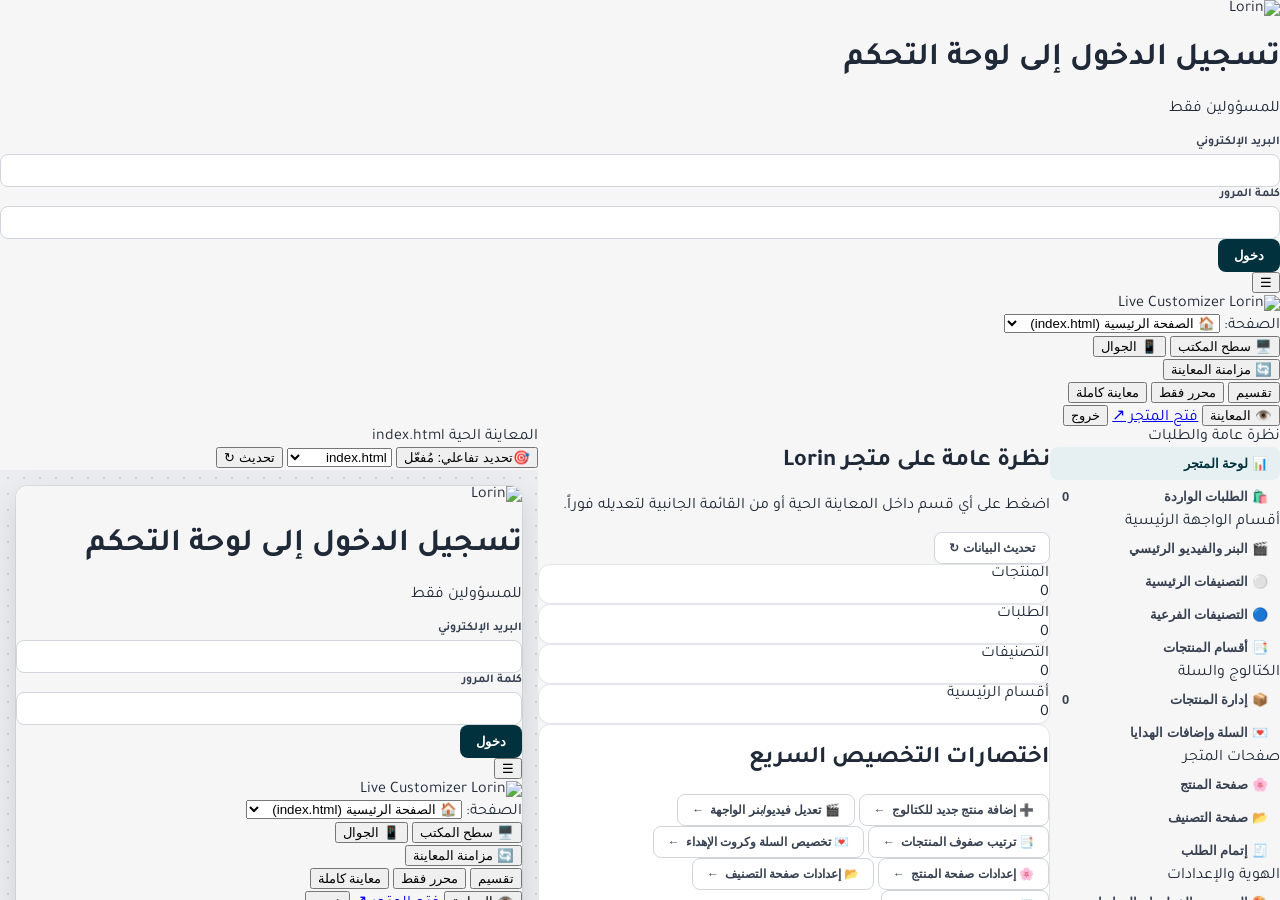
==== commit 153e2d88: "Update index.html" ====
--- a/admin/index.html
+++ b/admin/index.html
@@ -2344,7 +2344,6 @@
         { key: 'product_payment_logo_url', type: 'image', label: 'شعار طريقة الدفع (رفع صورة أو رابط)', def: '' }
       ],
       category: [
-        { key: 'category_default_description', type: 'textarea', label: 'الوصف الافتراضي لصفحات التصنيف', def: 'استمتع بأرقى تشكيلة من الزهور والهدايا الفاخرة المصممة خصيصاً لتجعل كل لحظة استثنائية ولا تُنسى. اطلب الآن واجعل أحبابك يبتسمون مع لورين.' },
         { key: 'category_show_subpills', type: 'toggle', label: 'إظهار شريط التصنيفات الأفقي', def: true },
         { key: 'category_show_sidebar', type: 'toggle', label: 'إظهار الشريط الجانبي للفلاتر', def: true },
         { key: 'category_show_price_filter', type: 'toggle', label: 'إظهار فلتر السعر (Price JD)', def: true, hint: 'فلتر السعر في category.html شكلي حالياً ولا يغيّر النتائج.' },
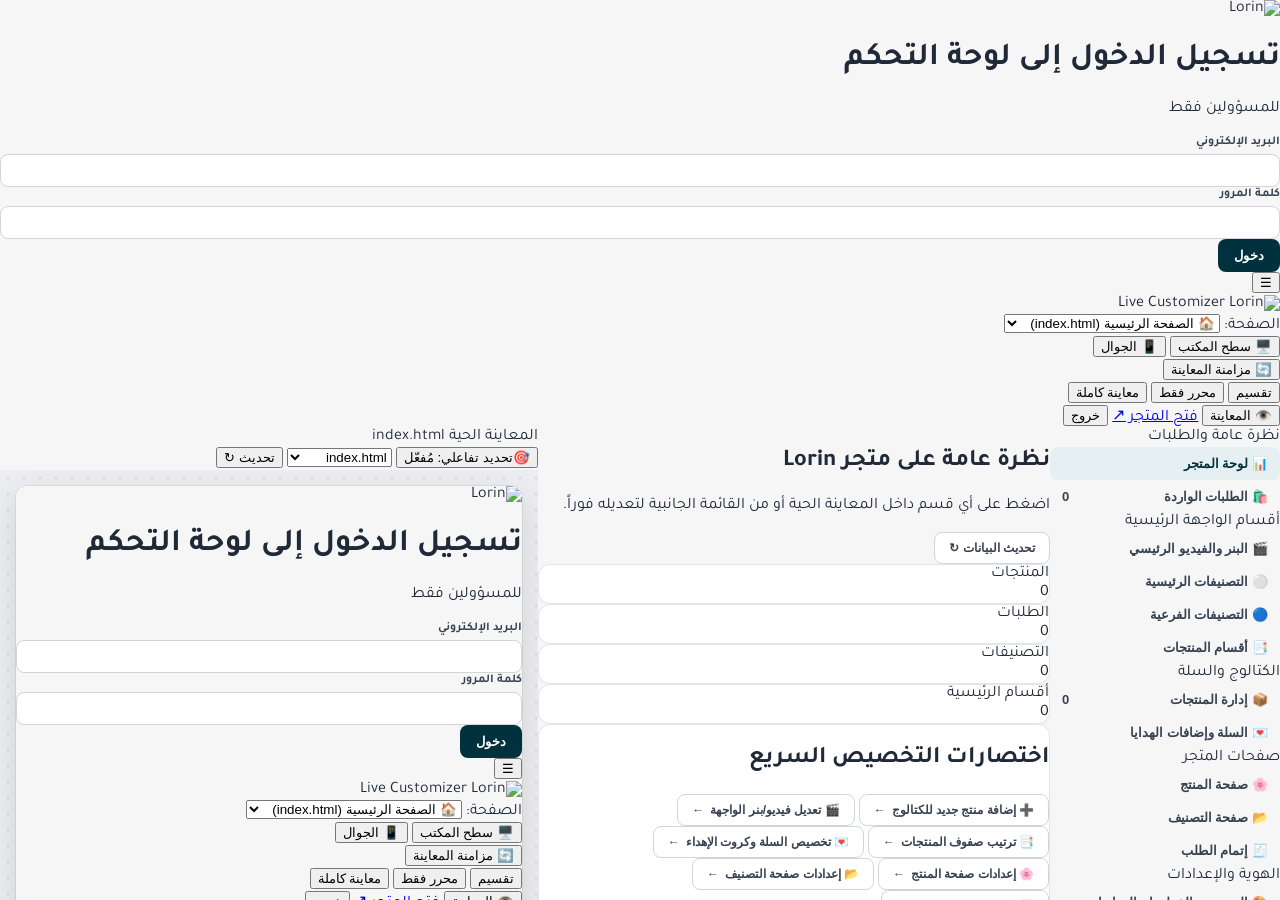
==== commit 3797e299: "Update index.html" ====
--- a/admin/index.html
+++ b/admin/index.html
@@ -2174,22 +2174,37 @@
         if (file) image_url = await uploadFileToBucket('gift-cards', file);
         if (!image_url) throw new Error('يرجى رفع صورة البطاقة أو إدخال رابط مباشر لها.');
 
-        const primaryPayload = { title: label, name: label, image_url, price };
-        let res;
-        if (editId) {
-          res = await supabaseClient.from('gift_card_designs').update(primaryPayload).eq('id', editId).select();
-          if (res.error) res = await supabaseClient.from('gift_card_designs').update({ title: label, image_url, price }).eq('id', editId).select();
-          if (res.error) res = await supabaseClient.from('gift_card_designs').update({ name: label, image_url, price }).eq('id', editId).select();
-          if (res.error) res = await supabaseClient.from('gift_card_designs').update({ title: label, image_url }).eq('id', editId).select();
-          if (res.error) res = await supabaseClient.from('gift_card_designs').update({ name: label, image_url }).eq('id', editId).select();
-        } else {
-          res = await supabaseClient.from('gift_card_designs').insert([primaryPayload]).select();
-          if (res.error) res = await supabaseClient.from('gift_card_designs').insert([{ title: label, image_url, price }]).select();
-          if (res.error) res = await supabaseClient.from('gift_card_designs').insert([{ name: label, image_url, price }]).select();
-          if (res.error) res = await supabaseClient.from('gift_card_designs').insert([{ title: label, image_url }]).select();
-          if (res.error) res = await supabaseClient.from('gift_card_designs').insert([{ name: label, image_url }]).select();
-        }
-        if (res.error) throw res.error;
+       const cleanPrice = Math.max(0, Number(price) || 0);
+        const { data: authData } = await supabaseClient.auth.getSession();
+        if (!authData || !authData.session) {
+          throw new Error('يجب تسجيل الدخول في لوحة الإدارة أولاً لإضافة أو تعديل البطاقات (RLS).');
+        }
+
+        const payloadCandidates = [
+          { title: label, name: label, image_url, price: cleanPrice },
+          { title: label, image_url, price: cleanPrice },
+          { name: label, image_url, price: cleanPrice },
+          { title: label, image_url },
+          { name: label, image_url }
+        ];
+
+        let res = null;
+        for (const payload of payloadCandidates) {
+          const attempt = editId
+            ? await supabaseClient.from('gift_card_designs').update(payload).eq('id', editId).select()
+            : await supabaseClient.from('gift_card_designs').insert([payload]).select();
+
+          res = attempt;
+          if (!attempt.error) break;
+
+          // إذا كان الخطأ بسبب RLS أو صلاحيات، أوقف المحاولات فوراً ولا تكررها
+          const msg = String(attempt.error.message || '').toLowerCase();
+          if (msg.includes('row-level security') || msg.includes('permission') || msg.includes('policy')) {
+            break;
+          }
+        }
+
+        if (!res || res.error) throw (res && res.error) || new Error('تعذر حفظ تصميم البطاقة.');
 
         resetGiftCardForm();
         await fetchCartExtrasAdmin();
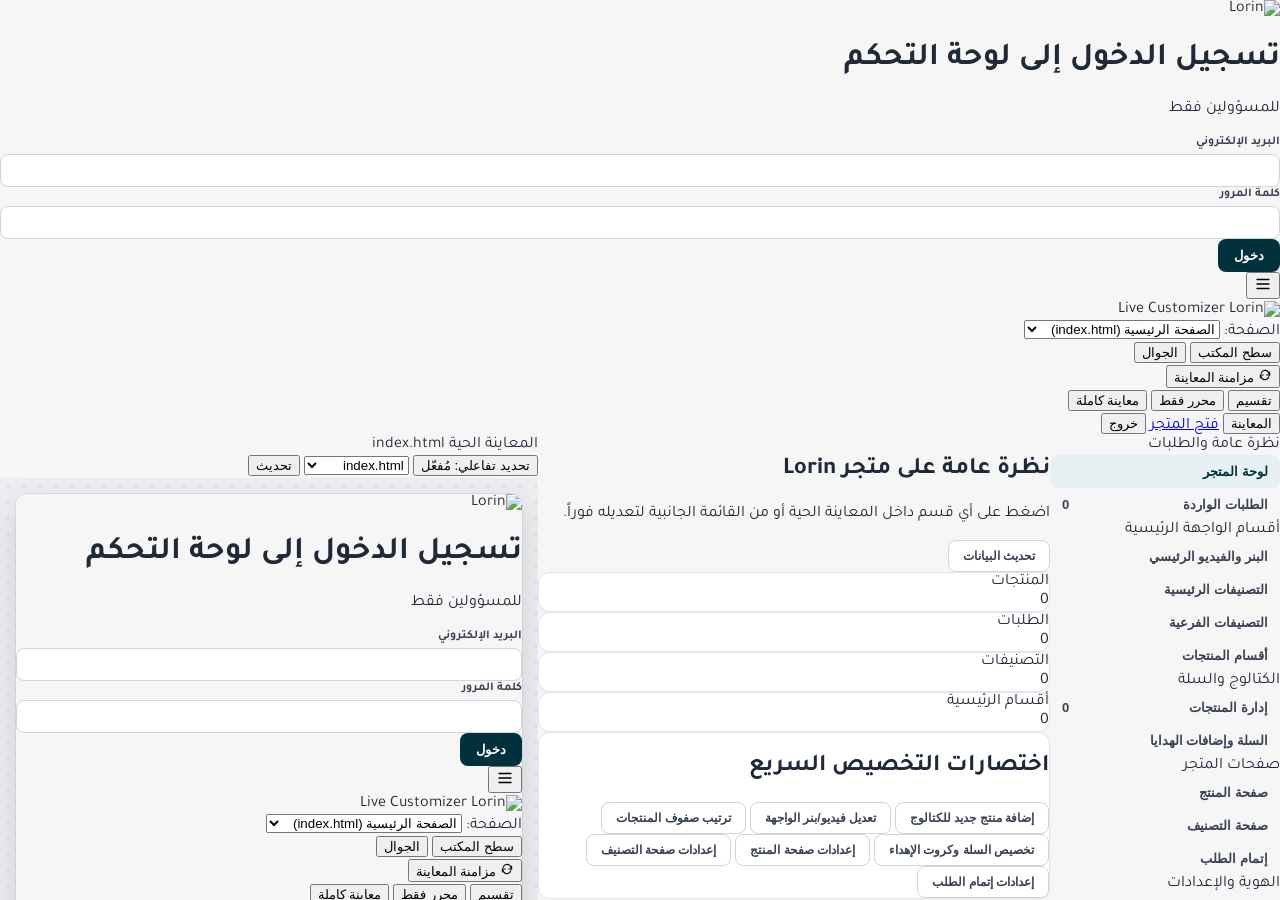
==== commit a45840d8: "commit" ====
--- a/admin/index.html
+++ b/admin/index.html
@@ -1,9 +1,11 @@
 <!DOCTYPE html>
 <html lang="ar" dir="rtl">
 <head>
+  <link rel="stylesheet" href="../lorin-notifications.css">
+  <script src="../lorin-notifications.js"></script>
   <meta charset="UTF-8">
   <meta name="viewport" content="width=device-width, initial-scale=1.0">
-  <title>Lorin Studio 🌸 — لوحة التحكم وتخصيص المتجر</title>
+  <title>Lorin Studio — لوحة التحكم وتخصيص المتجر</title>
   <link rel="icon" type="image/png" href="https://dptincirgzfwrlrpxajl.supabase.co/storage/v1/object/public/store-assets/WhatsApp_Image_nn_2x.png">
 
   <link href="https://fonts.googleapis.com/css2?family=Cairo:wght@400;600;700&family=Tajawal:wght@400;500;700&family=Amiri:wght@400;700&family=Poppins:wght@400;600;700&family=Cormorant+Garamond:wght@500;600;700&display=swap" rel="stylesheet">
@@ -115,6 +117,10 @@
     .image-card { cursor: grab; transition: transform 0.15s; }
     .image-card:active { cursor: grabbing; }
     .image-card.sortable-ghost { opacity: 0.4; background: #cbd5e1; }
+
+    .step-badge { display: inline-flex; align-items: center; justify-content: center; width: 22px; height: 22px; border-radius: 9999px; background: #00313C; color: #fff; font-size: 11px; font-weight: 700; flex-shrink: 0; }
+    details.sm-json > summary { cursor: pointer; list-style: none; }
+    details.sm-json > summary::-webkit-details-marker { display: none; }
   </style>
 </head>
 <body>
@@ -143,7 +149,9 @@
   <!-- Top Customizer Bar -->
   <header class="h-14 bg-[#1a1c1e] text-white px-4 flex items-center justify-between border-b border-gray-800 shrink-0 z-50">
     <div class="flex items-center gap-3">
-      <button type="button" id="mobile-menu-btn" class="md:hidden p-1.5 rounded-lg hover:bg-gray-800 text-gray-200" aria-label="القائمة">☰</button>
+      <button type="button" id="mobile-menu-btn" class="md:hidden p-1.5 rounded-lg hover:bg-gray-800 text-gray-200" aria-label="القائمة">
+        <svg width="18" height="18" viewBox="0 0 24 24" fill="none" aria-hidden="true"><path d="M4 6h16M4 12h16M4 18h16" stroke="currentColor" stroke-width="1.8" stroke-linecap="round"/></svg>
+      </button>
       <div class="flex items-center gap-2.5">
         <img src="https://dptincirgzfwrlrpxajl.supabase.co/storage/v1/object/public/store-assets/categories/lll.png" alt="Lorin" class="h-7 object-contain brightness-0 invert">
         <span class="text-xs font-bold bg-emerald-500/20 text-emerald-300 border border-emerald-500/30 px-2 py-0.5 rounded-full">Live Customizer</span>
@@ -154,21 +162,23 @@
       <div class="hidden sm:flex items-center bg-[#2c2f33] rounded-lg p-1 border border-gray-700">
         <span class="text-[11px] text-gray-400 px-2">الصفحة:</span>
         <select id="preview-page-select" onchange="changePreviewPage(this.value)" class="bg-transparent text-white text-xs font-bold outline-none cursor-pointer pr-1 pl-2">
-          <option value="index.html" class="text-gray-900">🏠 الصفحة الرئيسية (index.html)</option>
-          <option value="cart.html" class="text-gray-900">🛒 السلة والإضافات (cart.html)</option>
-          <option value="checkout.html" class="text-gray-900">🧾 إتمام الطلب (checkout.html)</option>
-          <option value="product.html" class="text-gray-900">🌸 صفحة المنتج (product.html)</option>
-          <option value="category.html" class="text-gray-900">📂 صفحة التصنيف (category.html)</option>
+          <option value="index.html" class="text-gray-900">الصفحة الرئيسية (index.html)</option>
+          <option value="cart.html" class="text-gray-900">السلة والإضافات (cart.html)</option>
+          <option value="checkout.html" class="text-gray-900">إتمام الطلب (checkout.html)</option>
+          <option value="product.html" class="text-gray-900">صفحة المنتج (product.html)</option>
+          <option value="category.html" class="text-gray-900">صفحة التصنيف (category.html)</option>
         </select>
       </div>
 
       <div class="hidden md:flex items-center bg-[#2c2f33] rounded-lg p-1 border border-gray-700">
-        <button type="button" id="btn-device-desktop" onclick="setPreviewDevice('desktop')" class="px-2.5 py-1 rounded text-xs font-bold bg-white text-gray-900 transition" title="عرض سطح المكتب">🖥️ سطح المكتب</button>
-        <button type="button" id="btn-device-mobile" onclick="setPreviewDevice('mobile')" class="px-2.5 py-1 rounded text-xs font-bold text-gray-300 hover:text-white transition" title="عرض الجوال">📱 الجوال</button>
+        <button type="button" id="btn-device-desktop" onclick="setPreviewDevice('desktop')" class="px-2.5 py-1 rounded text-xs font-bold bg-white text-gray-900 transition" title="عرض سطح المكتب">سطح المكتب</button>
+        <button type="button" id="btn-device-mobile" onclick="setPreviewDevice('mobile')" class="px-2.5 py-1 rounded text-xs font-bold text-gray-300 hover:text-white transition" title="عرض الجوال">الجوال</button>
       </div>
 
       <button type="button" onclick="refreshStorePreview(true)" class="bg-[#2c2f33] hover:bg-[#383c42] text-gray-200 border border-gray-700 px-3 py-1.5 rounded-lg text-xs font-bold flex items-center gap-1.5 transition" title="تحديث المعاينة الحية">
-        <span id="sync-icon">🔄</span>
+        <span id="sync-icon" aria-hidden="true">
+          <svg width="14" height="14" viewBox="0 0 24 24" fill="none"><path d="M20 7v5h-5M4 17v-5h5" stroke="currentColor" stroke-width="1.8" stroke-linecap="round" stroke-linejoin="round"/><path d="M5.5 9A7 7 0 0 1 17 6l3 6M18.5 15A7 7 0 0 1 7 18l-3-6" stroke="currentColor" stroke-width="1.8" stroke-linecap="round" stroke-linejoin="round"/></svg>
+        </span>
         <span class="hidden sm:inline">مزامنة المعاينة</span>
       </button>
     </div>
@@ -180,15 +190,13 @@
         <button type="button" id="mode-preview" onclick="setWorkspaceMode('preview-focus')" class="px-2.5 py-1 rounded font-bold text-gray-300 hover:text-white">معاينة كاملة</button>
       </div>
 
-      <button type="button" id="mobile-preview-toggle" onclick="toggleMobilePreview()" class="lg:hidden bg-[#00313C] text-white px-3 py-1.5 rounded-lg text-xs font-bold">👁️ المعاينة</button>
-
-      <a href="index.html" target="_blank" class="bg-white text-[#00313C] hover:bg-gray-100 px-3 py-1.5 rounded-lg text-xs font-bold transition">فتح المتجر ↗</a>
+      <button type="button" id="mobile-preview-toggle" onclick="toggleMobilePreview()" class="lg:hidden bg-[#00313C] text-white px-3 py-1.5 rounded-lg text-xs font-bold">المعاينة</button>
+
+      <a href="index.html" target="_blank" class="bg-white text-[#00313C] hover:bg-gray-100 px-3 py-1.5 rounded-lg text-xs font-bold transition">فتح المتجر</a>
       <span id="admin-email-chip" class="hidden xl:inline text-[11px] text-gray-400 font-mono max-w-[140px] truncate" dir="ltr"></span>
       <button type="button" id="logout-btn" class="bg-[#2c2f33] hover:bg-red-600/80 text-gray-200 border border-gray-700 px-3 py-1.5 rounded-lg text-xs font-bold transition">خروج</button>
     </div>
   </header>
-
-  <div id="toast-banner" class="fixed bottom-5 left-5 z-[9999] hidden px-4 py-3 rounded-xl shadow-lg text-xs font-bold text-white transition-all"></div>
 
   <div id="workspace-grid" class="workspace-grid">
 
@@ -199,10 +207,10 @@
           <div class="px-3 py-1 text-[11px] font-bold text-gray-400 uppercase tracking-wider">نظرة عامة والطلبات</div>
           <div class="space-y-1 mt-1">
             <button type="button" onclick="switchSection('overview')" id="nav-overview" class="nav-item active">
-              <span class="flex items-center gap-2.5"><span>📊</span> لوحة المتجر</span>
+              <span class="flex items-center gap-2.5">لوحة المتجر</span>
             </button>
             <button type="button" onclick="switchSection('orders')" id="nav-orders" class="nav-item">
-              <span class="flex items-center gap-2.5"><span>🛍️</span> الطلبات الواردة</span>
+              <span class="flex items-center gap-2.5">الطلبات الواردة</span>
               <span id="badge-orders-count" class="bg-gray-100 text-gray-700 text-[11px] px-2 py-0.5 rounded-full">0</span>
             </button>
           </div>
@@ -211,10 +219,10 @@
         <div class="border-t border-gray-100 pt-3">
           <div class="px-3 py-1 text-[11px] font-bold text-gray-400 uppercase tracking-wider">أقسام الواجهة الرئيسية</div>
           <div class="space-y-1 mt-1">
-            <button type="button" onclick="switchSection('hero')" id="nav-hero" class="nav-item"><span class="flex items-center gap-2.5"><span>🎬</span> البنر والفيديو الرئيسي</span></button>
-            <button type="button" onclick="switchSection('categories')" id="nav-categories" class="nav-item"><span class="flex items-center gap-2.5"><span>⚪</span> التصنيفات الرئيسية</span></button>
-            <button type="button" onclick="switchSection('subcategories')" id="nav-subcategories" class="nav-item"><span class="flex items-center gap-2.5"><span>🔵</span> التصنيفات الفرعية</span></button>
-            <button type="button" onclick="switchSection('sections')" id="nav-sections" class="nav-item"><span class="flex items-center gap-2.5"><span>📑</span> أقسام المنتجات</span></button>
+            <button type="button" onclick="switchSection('hero')" id="nav-hero" class="nav-item"><span class="flex items-center gap-2.5">البنر والفيديو الرئيسي</span></button>
+            <button type="button" onclick="switchSection('categories')" id="nav-categories" class="nav-item"><span class="flex items-center gap-2.5">التصنيفات الرئيسية</span></button>
+            <button type="button" onclick="switchSection('subcategories')" id="nav-subcategories" class="nav-item"><span class="flex items-center gap-2.5">التصنيفات الفرعية</span></button>
+            <button type="button" onclick="switchSection('sections')" id="nav-sections" class="nav-item"><span class="flex items-center gap-2.5">أقسام المنتجات</span></button>
           </div>
         </div>
 
@@ -222,26 +230,26 @@
           <div class="px-3 py-1 text-[11px] font-bold text-gray-400 uppercase tracking-wider">الكتالوج والسلة</div>
           <div class="space-y-1 mt-1">
             <button type="button" onclick="switchSection('products')" id="nav-products" class="nav-item">
-              <span class="flex items-center gap-2.5"><span>📦</span> إدارة المنتجات</span>
+              <span class="flex items-center gap-2.5">إدارة المنتجات</span>
               <span id="badge-products-count" class="bg-gray-100 text-gray-700 text-[11px] px-2 py-0.5 rounded-full">0</span>
             </button>
-            <button type="button" onclick="switchSection('cart-extras')" id="nav-cart-extras" class="nav-item"><span class="flex items-center gap-2.5"><span>💌</span> السلة وإضافات الهدايا</span></button>
+            <button type="button" onclick="switchSection('cart-extras')" id="nav-cart-extras" class="nav-item"><span class="flex items-center gap-2.5">السلة وإضافات الهدايا</span></button>
           </div>
         </div>
 
         <div class="border-t border-gray-100 pt-3">
           <div class="px-3 py-1 text-[11px] font-bold text-gray-400 uppercase tracking-wider">صفحات المتجر</div>
           <div class="space-y-1 mt-1">
-            <button type="button" onclick="openPageSection('product-page')" id="nav-product-page" class="nav-item"><span class="flex items-center gap-2.5"><span>🌸</span> صفحة المنتج</span></button>
-            <button type="button" onclick="openPageSection('category-page')" id="nav-category-page" class="nav-item"><span class="flex items-center gap-2.5"><span>📂</span> صفحة التصنيف</span></button>
-            <button type="button" onclick="openPageSection('checkout-page')" id="nav-checkout-page" class="nav-item"><span class="flex items-center gap-2.5"><span>🧾</span> إتمام الطلب</span></button>
+            <button type="button" onclick="openPageSection('product-page')" id="nav-product-page" class="nav-item"><span class="flex items-center gap-2.5">صفحة المنتج</span></button>
+            <button type="button" onclick="openPageSection('category-page')" id="nav-category-page" class="nav-item"><span class="flex items-center gap-2.5">صفحة التصنيف</span></button>
+            <button type="button" onclick="openPageSection('checkout-page')" id="nav-checkout-page" class="nav-item"><span class="flex items-center gap-2.5">إتمام الطلب</span></button>
           </div>
         </div>
 
         <div class="border-t border-gray-100 pt-3">
           <div class="px-3 py-1 text-[11px] font-bold text-gray-400 uppercase tracking-wider">الهوية والإعدادات</div>
           <div class="space-y-1 mt-1">
-            <button type="button" onclick="switchSection('theme')" id="nav-theme" class="nav-item"><span class="flex items-center gap-2.5"><span>🎨</span> النصوص والخطوط والروابط</span></button>
+            <button type="button" onclick="switchSection('theme')" id="nav-theme" class="nav-item"><span class="flex items-center gap-2.5">النصوص والخطوط والروابط</span></button>
           </div>
         </div>
       </div>
@@ -267,7 +275,7 @@
             <h1 class="text-lg font-bold text-gray-900">نظرة عامة على متجر Lorin</h1>
             <p class="text-xs text-gray-500">اضغط على أي قسم داخل المعاينة الحية أو من القائمة الجانبية لتعديله فوراً.</p>
           </div>
-          <button type="button" onclick="fetchAllAdminData(true)" class="sp-btn-secondary">تحديث البيانات ↻</button>
+          <button type="button" onclick="fetchAllAdminData(true)" class="sp-btn-secondary">تحديث البيانات</button>
         </div>
 
         <div class="grid grid-cols-2 sm:grid-cols-4 gap-3">
@@ -280,13 +288,13 @@
         <div class="sp-card p-5 space-y-3">
           <h2 class="text-sm font-bold text-gray-800">اختصارات التخصيص السريع</h2>
           <div class="grid grid-cols-1 sm:grid-cols-2 gap-2.5">
-            <button type="button" onclick="switchSection('products')" class="sp-btn-secondary justify-between"><span>➕ إضافة منتج جديد للكتالوج</span><span>←</span></button>
-            <button type="button" onclick="switchSection('hero')" class="sp-btn-secondary justify-between"><span>🎬 تعديل فيديو/بنر الواجهة</span><span>←</span></button>
-            <button type="button" onclick="switchSection('sections')" class="sp-btn-secondary justify-between"><span>📑 ترتيب صفوف المنتجات</span><span>←</span></button>
-            <button type="button" onclick="switchSection('cart-extras'); changePreviewPage('cart.html')" class="sp-btn-secondary justify-between"><span>💌 تخصيص السلة وكروت الإهداء</span><span>←</span></button>
-            <button type="button" onclick="openPageSection('product-page')" class="sp-btn-secondary justify-between"><span>🌸 إعدادات صفحة المنتج</span><span>←</span></button>
-            <button type="button" onclick="openPageSection('category-page')" class="sp-btn-secondary justify-between"><span>📂 إعدادات صفحة التصنيف</span><span>←</span></button>
-            <button type="button" onclick="openPageSection('checkout-page')" class="sp-btn-secondary justify-between"><span>🧾 إعدادات إتمام الطلب</span><span>←</span></button>
+            <button type="button" onclick="switchSection('products')" class="sp-btn-secondary justify-between"><span>إضافة منتج جديد للكتالوج</span></button>
+            <button type="button" onclick="switchSection('hero')" class="sp-btn-secondary justify-between"><span>تعديل فيديو/بنر الواجهة</span></button>
+            <button type="button" onclick="switchSection('sections')" class="sp-btn-secondary justify-between"><span>ترتيب صفوف المنتجات</span></button>
+            <button type="button" onclick="switchSection('cart-extras'); changePreviewPage('cart.html')" class="sp-btn-secondary justify-between"><span>تخصيص السلة وكروت الإهداء</span></button>
+            <button type="button" onclick="openPageSection('product-page')" class="sp-btn-secondary justify-between"><span>إعدادات صفحة المنتج</span></button>
+            <button type="button" onclick="openPageSection('category-page')" class="sp-btn-secondary justify-between"><span>إعدادات صفحة التصنيف</span></button>
+            <button type="button" onclick="openPageSection('checkout-page')" class="sp-btn-secondary justify-between"><span>إعدادات إتمام الطلب</span></button>
           </div>
         </div>
       </div>
@@ -312,7 +320,7 @@
               <div><label class="sp-label">أو رابط مباشر للوسائط (Media URL)</label><input type="url" id="hero-media-url" placeholder="https://..." class="sp-input" dir="ltr"></div>
             </div>
             <div class="flex gap-2 pt-2">
-              <button type="submit" id="hero-submit-btn" class="sp-btn-primary flex-1">حفظ الشريحة 🎬</button>
+              <button type="submit" id="hero-submit-btn" class="sp-btn-primary flex-1">حفظ الشريحة</button>
               <button type="button" id="hero-cancel-btn" onclick="resetHeroForm()" class="sp-btn-secondary hidden">إلغاء</button>
             </div>
           </form>
@@ -339,7 +347,7 @@
             </div>
             <div><label class="sp-label">صورة التصنيف الدائرية</label><input type="file" id="cat-image-file" accept="image/*" class="sp-input text-xs"></div>
             <div class="flex gap-2">
-              <button type="submit" id="cat-submit-btn" class="sp-btn-primary flex-1">حفظ التصنيف الرئيسي 🌸</button>
+              <button type="submit" id="cat-submit-btn" class="sp-btn-primary flex-1">حفظ التصنيف الرئيسي</button>
               <button type="button" id="cat-cancel-btn" onclick="resetCategoryForm()" class="sp-btn-secondary hidden">إلغاء</button>
             </div>
           </form>
@@ -368,7 +376,7 @@
             </div>
             <div><label class="sp-label">صورة التصنيف الفرعي</label><input type="file" id="subcat-image-file" accept="image/*" class="sp-input text-xs"></div>
             <div class="flex gap-2">
-              <button type="submit" id="subcat-submit-btn" class="sp-btn-primary flex-1">حفظ التصنيف الفرعي 🌿</button>
+              <button type="submit" id="subcat-submit-btn" class="sp-btn-primary flex-1">حفظ التصنيف الفرعي</button>
               <button type="button" id="subcat-cancel-btn" onclick="resetSubcatForm()" class="sp-btn-secondary hidden">إلغاء</button>
             </div>
           </form>
@@ -411,7 +419,7 @@
               <div><label class="sp-label">حجم الخط</label><input type="text" id="sec-title-size" value="34px" class="sp-input" dir="ltr"></div>
             </div>
             <div class="flex gap-2 pt-2">
-              <button type="submit" id="sec-submit-btn" class="sp-btn-primary flex-1">حفظ القسم 💾</button>
+              <button type="submit" id="sec-submit-btn" class="sp-btn-primary flex-1">حفظ القسم</button>
               <button type="button" id="sec-cancel-btn" onclick="resetSectionForm()" class="sp-btn-secondary hidden">إلغاء</button>
             </div>
           </form>
@@ -454,7 +462,7 @@
               <label class="sp-label">التصنيفات المرتبطة</label>
               <button type="button" onclick="toggleDropdown('category-dropdown-menu', event)" class="sp-input text-right flex justify-between items-center cursor-pointer">
                 <span id="selected-categories-label" class="text-gray-500 text-xs">اختر التصنيفات...</span>
-                <span class="text-xs text-gray-400">▼</span>
+                <span class="text-xs text-gray-400" aria-hidden="true"></span>
               </button>
               <div id="category-dropdown-menu" class="hidden absolute top-full left-0 right-0 mt-1 bg-white border border-gray-200 rounded-xl shadow-xl z-50 p-3 max-h-56 overflow-y-auto space-y-2">
                 <div class="pb-2 border-b border-gray-100 flex gap-2">
@@ -468,7 +476,7 @@
 
             <div class="bg-slate-50 border border-slate-200 p-3.5 rounded-xl flex items-center justify-between">
               <div>
-                <div class="font-bold text-xs text-[#00313C]">إخفاء المنتج من التصفح العام (Ghost Product) 👻</div>
+                <div class="font-bold text-xs text-[#00313C]">إخفاء المنتج من التصفح العام (Ghost Product)</div>
                 <div class="text-[11px] text-gray-500">يظهر فقط كـ Upsell أو إضافة دون ظهوره في قوائم المتجر.</div>
               </div>
               <label class="relative inline-flex items-center cursor-pointer">
@@ -484,8 +492,8 @@
 
             <div id="product-images-manager-wrapper" class="hidden bg-gray-50 p-3.5 rounded-xl border border-gray-200">
               <div class="flex items-center justify-between mb-2">
-                <span class="text-xs font-bold text-[#00313C]">ترتيب الصور (اسحب لتغيير الصورة الرئيسية 🌟)</span>
-                <button type="button" onclick="saveImagesNewOrder()" class="bg-emerald-600 text-white px-3 py-1 rounded-lg text-xs font-bold hover:bg-emerald-700">حفظ الترتيب ✅</button>
+                <span class="text-xs font-bold text-[#00313C]">ترتيب الصور (اسحب لتغيير الصورة الرئيسية)</span>
+                <button type="button" onclick="saveImagesNewOrder()" class="bg-emerald-600 text-white px-3 py-1 rounded-lg text-xs font-bold hover:bg-emerald-700">حفظ الترتيب</button>
               </div>
               <div id="admin-sortable-images-grid" class="grid grid-cols-3 sm:grid-cols-4 gap-2.5"></div>
             </div>
@@ -493,7 +501,7 @@
             <div class="bg-[#faf9f6] border border-[#ebe6d8] p-4 rounded-xl space-y-3">
               <div class="flex items-center justify-between">
                 <div>
-                  <div class="font-bold text-xs text-[#00313C]">خيارات التخصيص (Customization Options) ✨</div>
+                  <div class="font-bold text-xs text-[#00313C]">خيارات التخصيص (Customization Options)</div>
                   <div class="text-[11px] text-gray-500">الأحجام، الفازات، أو مجموعات مخصصة إضافية. تُحفظ في <code class="bg-gray-200 px-1 rounded">products.customization_options</code> وتُعرض في product.html.</div>
                 </div>
                 <label class="relative inline-flex items-center cursor-pointer">
@@ -532,10 +540,10 @@
             </div>
 
             <div class="bg-[#faf9f6] border border-[#ebe6d8] p-4 rounded-xl space-y-2.5">
-              <div class="font-bold text-xs text-[#00313C]">منتجات النافذة المنبثقة (Upsells) 🎁</div>
+              <div class="font-bold text-xs text-[#00313C]">منتجات النافذة المنبثقة (Upsells)</div>
               <div class="relative">
                 <button type="button" onclick="toggleDropdown('upsell-dropdown-menu', event)" class="sp-input text-right flex justify-between items-center cursor-pointer text-xs">
-                  <span class="text-gray-500">🔍 اختر منتجات الـ Upsell...</span><span>▼</span>
+                  <span class="text-gray-500">اختر منتجات الـ Upsell...</span><span aria-hidden="true"></span>
                 </button>
                 <div id="upsell-dropdown-menu" class="hidden absolute top-full left-0 right-0 mt-1 bg-white border border-gray-200 rounded-xl shadow-xl z-50 p-2.5 space-y-2">
                   <input type="text" id="upsell-search-input" placeholder="بحث..." oninput="filterUpsellDropdownList()" class="sp-input py-1.5 text-xs">
@@ -548,7 +556,7 @@
             <div class="bg-[#faf9f6] border border-[#ebe6d8] p-4 rounded-xl space-y-2.5">
               <div class="flex items-center justify-between">
                 <div>
-                  <div class="font-bold text-xs text-[#00313C]">الشراء المشترك (Frequently Bought Together - FBT) 🔗</div>
+                  <div class="font-bold text-xs text-[#00313C]">الشراء المشترك (Frequently Bought Together - FBT)</div>
                   <div class="text-[11px] text-gray-500">عند إيقاف الخيار تُحذف ارتباطات FBT لهذا المنتج عند الحفظ.</div>
                 </div>
                 <label class="relative inline-flex items-center cursor-pointer">
@@ -558,7 +566,7 @@
               </div>
               <div class="relative">
                 <button type="button" onclick="toggleDropdown('fbt-dropdown-menu', event)" class="sp-input text-right flex justify-between items-center cursor-pointer text-xs">
-                  <span class="text-gray-500">🔍 اختر منتجات الشراء المشترك...</span><span>▼</span>
+                  <span class="text-gray-500">اختر منتجات الشراء المشترك...</span><span aria-hidden="true"></span>
                 </button>
                 <div id="fbt-dropdown-menu" class="hidden absolute top-full left-0 right-0 mt-1 bg-white border border-gray-200 rounded-xl shadow-xl z-50 p-2.5 space-y-2">
                   <input type="text" id="fbt-search-input" placeholder="بحث..." oninput="filterFbtDropdownList()" class="sp-input py-1.5 text-xs">
@@ -569,7 +577,7 @@
             </div>
 
             <div class="flex gap-2 pt-2">
-              <button type="submit" id="submit-product-btn" class="sp-btn-primary flex-1">حفظ المنتج ✨</button>
+              <button type="submit" id="submit-product-btn" class="sp-btn-primary flex-1">حفظ المنتج</button>
               <button type="button" id="cancel-product-edit" onclick="resetProductForm()" class="sp-btn-secondary hidden">إلغاء التعديل</button>
             </div>
           </form>
@@ -591,19 +599,41 @@
         </div>
       </div>
 
-      <!-- 7. CART & GIFT EXTRAS -->
+      <!-- 7. CART & GIFT EXTRAS (reorganised in 4 numbered blocks) -->
       <div id="sec-cart-extras" class="editor-section space-y-5">
-        <div class="flex items-center justify-between">
+        <div class="flex items-center justify-between gap-3">
           <div>
             <h1 class="text-lg font-bold text-gray-900">السلة وإضافات الهدايا (Cart & Gift Extras)</h1>
-            <p class="text-xs text-gray-500">إضافة وتعديل وتحديد أسعار بطاقات الإهداء (<code class="bg-gray-200 px-1 rounded">gift_card_designs</code>) وإعدادات اللمسة الأخيرة (<code class="bg-gray-200 px-1 rounded">finishing_touch_config</code>).</p>
+            <p class="text-xs text-gray-500">كل ما يظهر في cart.html يُدار من هنا: نصوص السلة، بطاقات الإهداء، الرسائل المقترحة، واللمسة الأخيرة.</p>
           </div>
-          <button type="button" onclick="changePreviewPage('cart.html')" class="sp-btn-secondary">معاينة السلة 🛒</button>
-        </div>
-
+          <button type="button" onclick="changePreviewPage('cart.html')" class="sp-btn-secondary shrink-0">معاينة السلة</button>
+        </div>
+
+        <!-- Block 1: cart texts & options -->
+        <form class="page-settings-form space-y-4" data-page="cart">
+          <div class="sp-card p-5 space-y-3">
+            <div class="flex items-center gap-2 border-b pb-2">
+              <span class="step-badge">1</span>
+              <div>
+                <h3 class="text-sm font-bold text-[#00313C]">نصوص وخيارات صفحة السلة</h3>
+                <p class="text-[11px] text-gray-500">عنوان الصفحة، سعر وعناوين Photo Stick-In، أكواد الخصم، إظهار/إخفاء الأقسام. (<code class="bg-gray-200 px-1 rounded">site_settings</code> بالبادئة <code class="bg-gray-200 px-1 rounded">cart_</code>)</p>
+              </div>
+            </div>
+            <div id="fields-cart" class="space-y-3"></div>
+            <div class="bg-amber-50 border border-amber-200 text-amber-900 text-[11px] rounded-xl p-3 leading-relaxed">
+              أكواد الخصم تُحسب في المتصفح للعرض فقط. يجب إعادة التحقق من الكود والسعر ورسوم الإضافات داخل checkout / قاعدة البيانات قبل اعتماد الطلب.
+            </div>
+          </div>
+          <button type="submit" class="sp-btn-primary w-full py-3 page-save-btn">حفظ إعدادات السلة</button>
+        </form>
+
+        <!-- Block 2: Card Designs CRUD -->
         <div class="sp-card p-5 space-y-4">
           <div class="flex items-center justify-between pb-2 border-b">
-            <h3 id="gc-form-heading" class="text-sm font-bold text-gray-800">إضافة تصميم بطاقة إهداء جديدة 💌</h3>
+            <div class="flex items-center gap-2">
+              <span class="step-badge">2</span>
+              <h3 id="gc-form-heading" class="text-sm font-bold text-gray-800">إضافة تصميم بطاقة إهداء جديدة</h3>
+            </div>
             <span id="gc-count-badge" class="text-[11px] font-bold bg-[#e6f0f2] text-[#00313C] px-2.5 py-0.5 rounded-full">0 تصاميم</span>
           </div>
           <form id="gift-card-form" class="space-y-3">
@@ -622,20 +652,125 @@
                 <img id="gc-local-preview-img" src="" class="w-14 h-14 object-cover rounded-lg border bg-white" alt="">
                 <div>
                   <div class="text-xs font-bold text-gray-700">معاينة صورة البطاقة</div>
-                  <div class="text-[11px] text-gray-500">تظهر للعميل داخل نافذة Personalize Your Card</div>
+                  <div class="text-[11px] text-gray-500">تظهر للعميل داخل نافذة Gift Card & Message</div>
                 </div>
               </div>
             </div>
             <div class="flex gap-2 pt-1">
-              <button type="submit" id="gc-submit-btn" class="sp-btn-primary flex-1">حفظ تصميم البطاقة 💌</button>
+              <button type="submit" id="gc-submit-btn" class="sp-btn-primary flex-1">حفظ تصميم البطاقة</button>
               <button type="button" id="gc-cancel-btn" onclick="resetGiftCardForm()" class="sp-btn-secondary hidden">إلغاء التعديل</button>
             </div>
           </form>
           <div id="gift-cards-list" class="grid grid-cols-2 sm:grid-cols-3 gap-3 pt-2"></div>
         </div>
 
+        <!-- Block 3: Card modal toggles + suggested messages -->
         <div class="sp-card p-5 space-y-4">
-          <h3 class="text-sm font-bold text-gray-800 pb-2 border-b">إعدادات اللمسة الأخيرة في السلة (Finishing Touch) 🎈</h3>
+          <div class="flex items-center justify-between pb-2 border-b gap-2">
+            <div class="flex items-center gap-2">
+              <span class="step-badge">3</span>
+              <div>
+                <h3 class="text-sm font-bold text-[#00313C]">نافذة الرسالة والتوقيع والرسائل المقترحة</h3>
+                <p class="text-[11px] text-gray-500">تحكم في أزرار النافذة وأدر عبارات الإهداء الجاهزة حسب المناسبة واللغة.</p>
+              </div>
+            </div>
+            <span id="sm-dirty" class="hidden text-[11px] font-bold bg-amber-100 text-amber-800 px-2.5 py-0.5 rounded-full shrink-0">تغييرات غير محفوظة</span>
+          </div>
+
+          <form id="card-modal-settings-form" class="space-y-4">
+            <div class="grid grid-cols-1 gap-2.5">
+              <div class="bg-slate-50 border border-slate-200 p-3 rounded-xl flex items-center justify-between gap-3">
+                <div>
+                  <div class="font-bold text-xs text-[#00313C]">تفعيل زر الرسائل المقترحة (Try a Suggested Message)</div>
+                  <div class="text-[11px] text-gray-500">يفتح نافذة المناسبات والرسائل الجاهزة باللغتين EN / AR.</div>
+                </div>
+                <label class="relative inline-flex items-center cursor-pointer shrink-0">
+                  <input type="checkbox" id="gc-enable-suggested" checked class="sr-only peer" onchange="markSmDirty()">
+                  <div class="w-10 h-5 bg-gray-300 rounded-full peer peer-checked:bg-[#00313C] after:content-[''] after:absolute after:top-[2px] after:left-[2px] after:bg-white after:rounded-full after:h-4 after:w-4 after:transition-all peer-checked:after:translate-x-5"></div>
+                </label>
+              </div>
+
+              <div class="bg-slate-50 border border-slate-200 p-3 rounded-xl flex items-center justify-between gap-3">
+                <div>
+                  <div class="font-bold text-xs text-[#00313C]">تفعيل زر التوقيع (Add Signature — رسم أو نص)</div>
+                  <div class="text-[11px] text-gray-500">يسمح للعميل برسم توقيعه أو كتابته بخط أنيق.</div>
+                </div>
+                <label class="relative inline-flex items-center cursor-pointer shrink-0">
+                  <input type="checkbox" id="gc-enable-signature" checked class="sr-only peer" onchange="markSmDirty()">
+                  <div class="w-10 h-5 bg-gray-300 rounded-full peer peer-checked:bg-[#00313C] after:content-[''] after:absolute after:top-[2px] after:left-[2px] after:bg-white after:rounded-full after:h-4 after:w-4 after:transition-all peer-checked:after:translate-x-5"></div>
+                </label>
+              </div>
+
+              <div class="bg-slate-50 border border-slate-200 p-3 rounded-xl flex items-center justify-between gap-3">
+                <div>
+                  <div class="font-bold text-xs text-[#00313C]">تفعيل إرفاق رابط فيديو أو صورة (Attach a Web Link)</div>
+                  <div class="text-[11px] text-gray-500">يفتح نافذة Add a Video or Photo لإرفاق رابط مع QR.</div>
+                </div>
+                <label class="relative inline-flex items-center cursor-pointer shrink-0">
+                  <input type="checkbox" id="gc-enable-link" checked class="sr-only peer" onchange="markSmDirty()">
+                  <div class="w-10 h-5 bg-gray-300 rounded-full peer peer-checked:bg-[#00313C] after:content-[''] after:absolute after:top-[2px] after:left-[2px] after:bg-white after:rounded-full after:h-4 after:w-4 after:transition-all peer-checked:after:translate-x-5"></div>
+                </label>
+              </div>
+            </div>
+
+            <!-- Easy Suggested Messages Editor -->
+            <div class="bg-[#faf9f6] border border-[#ebe6d8] rounded-xl p-4 space-y-3">
+              <div class="flex flex-wrap items-center justify-between gap-2">
+                <span class="text-xs font-bold text-[#00313C]">إدارة الرسائل المقترحة</span>
+                <div class="flex flex-wrap items-center gap-2">
+                  <select id="admin-sm-occasion" onchange="renderAdminSuggestedList()" class="sp-input py-1 px-2.5 text-xs w-auto max-w-[220px]"></select>
+                  <select id="admin-sm-lang" onchange="renderAdminSuggestedList()" class="sp-input py-1 px-2.5 text-xs w-auto">
+                    <option value="EN">EN</option>
+                    <option value="AR">AR</option>
+                  </select>
+                </div>
+              </div>
+
+              <div class="flex flex-wrap gap-2">
+                <button type="button" onclick="addAdminOccasion()" class="sp-btn-secondary py-1 px-2.5 text-[11px]">+ مناسبة جديدة</button>
+                <button type="button" onclick="renameAdminOccasion()" class="sp-btn-secondary py-1 px-2.5 text-[11px]">إعادة تسمية المناسبة</button>
+                <button type="button" onclick="deleteAdminOccasion()" class="sp-btn-secondary py-1 px-2.5 text-[11px] text-red-600">حذف المناسبة</button>
+                <button type="button" onclick="resetAdminSuggestedDefaults()" class="sp-btn-secondary py-1 px-2.5 text-[11px]">استعادة الافتراضي</button>
+              </div>
+
+              <div class="flex gap-2">
+                <input type="text" id="admin-sm-new-text" placeholder="اكتب رسالة مقترحة جديدة هنا..." class="sp-input text-xs flex-1" dir="auto" onkeydown="if(event.key==='Enter'){event.preventDefault();addAdminSuggestedMessage();}">
+                <button type="button" onclick="addAdminSuggestedMessage()" class="sp-btn-primary py-1.5 px-3 text-xs shrink-0">+ إضافة</button>
+              </div>
+
+              <div id="admin-sm-items-list" class="space-y-1.5 max-h-56 overflow-y-auto"></div>
+            </div>
+
+            <!-- Advanced JSON view (always synced) -->
+            <details class="sm-json bg-gray-50 border border-gray-200 rounded-xl">
+              <summary class="px-4 py-2.5 text-xs font-bold text-gray-700 flex items-center justify-between">
+                <span>عرض/تحرير JSON الكامل (متقدم)</span>
+                <span id="sm-json-status" class="text-[11px] font-bold text-emerald-700">صالح</span>
+              </summary>
+              <div class="p-4 pt-1 space-y-2">
+                <textarea id="gc-suggested-json" rows="8" class="sp-input font-mono text-[11px]" dir="ltr" oninput="onSuggestedJsonInput()" onchange="syncSuggestedFromJson()"></textarea>
+                <div class="flex flex-wrap gap-2">
+                  <button type="button" onclick="formatSuggestedJson()" class="sp-btn-secondary py-1 px-2.5 text-[11px]">تنسيق JSON</button>
+                  <button type="button" onclick="syncSuggestedFromJson(true)" class="sp-btn-secondary py-1 px-2.5 text-[11px]">تطبيق JSON على القائمة أعلاه</button>
+                  <button type="button" onclick="syncJsonFromSuggested()" class="sp-btn-secondary py-1 px-2.5 text-[11px]">إعادة التوليد من القائمة</button>
+                </div>
+                <p class="text-[11px] text-gray-500">الشكل: <code dir="ltr">{ "occasion_key": { "label": "Name", "EN": ["..."], "AR": ["..."] } }</code>. لا يمكن الحفظ إذا كان JSON غير صالح.</p>
+              </div>
+            </details>
+
+            <button type="submit" id="save-card-modal-settings-btn" class="sp-btn-primary w-full py-2.5">حفظ إعدادات نافذة البطاقة والرسائل</button>
+          </form>
+        </div>
+
+        <!-- Block 4: Finishing Touch Config -->
+        <div class="sp-card p-5 space-y-4">
+          <div class="flex items-center gap-2 pb-2 border-b">
+            <span class="step-badge">4</span>
+            <h3 class="text-sm font-bold text-gray-800">اللمسة الأخيرة في السلة (Finishing Touch)</h3>
+          </div>
+          <div class="bg-sky-50 border border-sky-200 text-sky-900 text-[11px] rounded-xl p-3 leading-relaxed">
+            عند ربط منتج واحد على الأقل تعرض السلة المنتجات المربوطة فقط (حسب التبويب). وإذا لم يوجد أي ربط تعود السلة للقائمة التلقائية.
+          </div>
           <form id="finishing-touch-form" class="grid grid-cols-1 sm:grid-cols-3 gap-3 items-end">
             <div>
               <label class="sp-label">التبويب (Tab Key)</label>
@@ -651,7 +786,35 @@
             <div><label class="sp-label">المنتج المرتبط</label><select id="ft-product-select" class="sp-input"></select></div>
             <button type="submit" class="sp-btn-primary">ربط بالسلة +</button>
           </form>
-          <div id="finishing-touch-list" class="divide-y divide-gray-100 border rounded-xl overflow-hidden"></div>
+
+          <!-- Edit Finishing Touch Item Panel -->
+          <div id="ft-edit-panel" class="hidden bg-amber-50/70 border border-amber-200 rounded-xl p-3.5 space-y-3">
+            <div class="flex items-center justify-between">
+              <span id="ft-edit-title" class="text-xs font-bold text-[#00313C]">تعديل عنصر اللمسة الأخيرة</span>
+              <button type="button" onclick="cancelEditFinishingTouch()" class="text-[11px] font-bold text-gray-600 hover:text-gray-900">إلغاء</button>
+            </div>
+            <form id="ft-edit-form" class="grid grid-cols-1 sm:grid-cols-3 gap-3 items-end">
+              <input type="hidden" id="ft-edit-id">
+              <div>
+                <label class="sp-label">التبويب الجديد (Tab Key)</label>
+                <select id="ft-edit-tab-key" class="sp-input">
+                  <option value="recommended">Recommended</option>
+                  <option value="chocolates">Chocolates</option>
+                  <option value="drinks">Drinks</option>
+                  <option value="balloons">Occasion Balloons</option>
+                  <option value="cakes">Cakes</option>
+                  <option value="best_picks">Our Best Picks</option>
+                </select>
+              </div>
+              <div>
+                <label class="sp-label">المنتج الجديد</label>
+                <select id="ft-edit-product-select" class="sp-input"></select>
+              </div>
+              <button type="submit" id="ft-edit-submit-btn" class="sp-btn-primary">حفظ التعديل</button>
+            </form>
+          </div>
+
+          <div id="finishing-touch-list" class="space-y-3"></div>
         </div>
       </div>
 
@@ -659,10 +822,10 @@
       <div id="sec-orders" class="editor-section space-y-5">
         <div class="flex items-center justify-between">
           <div>
-            <h1 class="text-lg font-bold text-gray-900">إدارة الطلبات الواردة 🛍️</h1>
+            <h1 class="text-lg font-bold text-gray-900">إدارة الطلبات الواردة</h1>
             <p class="text-xs text-gray-500">متابعة بيانات الزبائن، العناوين، ورسائل كروت الإهداء.</p>
           </div>
-          <button type="button" onclick="fetchAdminOrders()" class="sp-btn-secondary">تحديث الطلبات ↻</button>
+          <button type="button" onclick="fetchAdminOrders()" class="sp-btn-secondary">تحديث الطلبات</button>
         </div>
         <div class="sp-card overflow-hidden">
           <div class="overflow-x-auto">
@@ -679,7 +842,7 @@
       <!-- 9. THEME / SITE SETTINGS -->
       <div id="sec-theme" class="editor-section space-y-5">
         <div>
-          <h1 class="text-lg font-bold text-gray-900">إعدادات النصوص والخطوط والروابط 🎨</h1>
+          <h1 class="text-lg font-bold text-gray-900">إعدادات النصوص والخطوط والروابط</h1>
           <p class="text-xs text-gray-500">تحديث عناوين أقسام الرئيسية، خطوطها، ألوانها، وروابط التواصل الاجتماعي (<code class="bg-gray-200 px-1 rounded">site_settings</code>).</p>
         </div>
         <form id="settings-form" class="space-y-4">
@@ -727,7 +890,7 @@
             </div>
           </div>
 
-          <button type="submit" id="save-settings-btn" class="sp-btn-primary w-full py-3">حفظ جميع إعدادات الهوية والمزامنة 💾</button>
+          <button type="submit" id="save-settings-btn" class="sp-btn-primary w-full py-3">حفظ جميع إعدادات الهوية والمزامنة</button>
         </form>
       </div>
 
@@ -735,10 +898,10 @@
       <div id="sec-product-page" class="editor-section space-y-5">
         <div class="flex items-center justify-between">
           <div>
-            <h1 class="text-lg font-bold text-gray-900">صفحة المنتج (product.html) 🌸</h1>
+            <h1 class="text-lg font-bold text-gray-900">صفحة المنتج (product.html)</h1>
             <p class="text-xs text-gray-500">نصوص وصناديق الصفحة، النافذة المنبثقة (Upsell)، وقسم FBT. تُحفظ في <code class="bg-gray-200 px-1 rounded">site_settings</code> بالبادئة <code class="bg-gray-200 px-1 rounded">product_</code>.</p>
           </div>
-          <button type="button" onclick="openPageSection('product-page')" class="sp-btn-secondary">معاينة ↻</button>
+          <button type="button" onclick="openPageSection('product-page')" class="sp-btn-secondary">معاينة</button>
         </div>
 
         <form class="page-settings-form space-y-4" data-page="product">
@@ -746,7 +909,7 @@
             <h3 class="text-sm font-bold text-[#00313C] border-b pb-2">النصوص والعناصر الظاهرة</h3>
             <div id="fields-product" class="space-y-3"></div>
           </div>
-          <button type="submit" class="sp-btn-primary w-full py-3 page-save-btn">حفظ إعدادات صفحة المنتج 💾</button>
+          <button type="submit" class="sp-btn-primary w-full py-3 page-save-btn">حفظ إعدادات صفحة المنتج</button>
         </form>
 
         <div class="sp-card overflow-hidden">
@@ -766,10 +929,10 @@
       <div id="sec-category-page" class="editor-section space-y-5">
         <div class="flex items-center justify-between">
           <div>
-            <h1 class="text-lg font-bold text-gray-900">صفحة التصنيف (category.html) 📂</h1>
+            <h1 class="text-lg font-bold text-gray-900">صفحة التصنيف (category.html)</h1>
             <p class="text-xs text-gray-500">وصف كل تصنيف، الفلاتر، شريط التصنيفات وعدد الأعمدة. البادئة <code class="bg-gray-200 px-1 rounded">category_</code>.</p>
           </div>
-          <button type="button" onclick="openPageSection('category-page')" class="sp-btn-secondary">معاينة ↻</button>
+          <button type="button" onclick="openPageSection('category-page')" class="sp-btn-secondary">معاينة</button>
         </div>
 
         <form class="page-settings-form space-y-4" data-page="category">
@@ -782,7 +945,7 @@
             <p class="text-[11px] text-gray-500">اترك الحقل فارغاً لاستخدام الوصف الافتراضي أعلاه.</p>
             <div id="category-descriptions-editor" class="space-y-2.5"></div>
           </div>
-          <button type="submit" class="sp-btn-primary w-full py-3 page-save-btn">حفظ إعدادات صفحة التصنيف 💾</button>
+          <button type="submit" class="sp-btn-primary w-full py-3 page-save-btn">حفظ إعدادات صفحة التصنيف</button>
         </form>
       </div>
 
@@ -790,14 +953,14 @@
       <div id="sec-checkout-page" class="editor-section space-y-5">
         <div class="flex items-center justify-between">
           <div>
-            <h1 class="text-lg font-bold text-gray-900">إتمام الطلب (checkout.html) 🧾</h1>
+            <h1 class="text-lg font-bold text-gray-900">إتمام الطلب (checkout.html)</h1>
             <p class="text-xs text-gray-500">المدن، رقم واتساب، رسوم التوصيل، وحقل بطاقة الإهداء. البادئة <code class="bg-gray-200 px-1 rounded">checkout_</code>.</p>
           </div>
-          <button type="button" onclick="openPageSection('checkout-page')" class="sp-btn-secondary">معاينة ↻</button>
+          <button type="button" onclick="openPageSection('checkout-page')" class="sp-btn-secondary">معاينة</button>
         </div>
 
         <div class="bg-amber-50 border border-amber-200 text-amber-900 text-[11px] rounded-xl p-3 leading-relaxed">
-          رسوم التوصيل ورقم الواتساب يقرؤهما checkout.html بعد تطبيق التعديل الموجود في <b>STOREFRONT-PATCHES.md</b>. النصوص والمدن وحقل الهدية تعمل بمجرد إضافة <code>lorin-store-settings.js</code>.
+          رسوم التوصيل ورقم الواتساب يقرؤهما checkout.html بعد تطبيق التعديل الموجود في <b>STOREFRONT-PATCHES.md</b>. النصوص والمدن وحقل الهدية تعمل بمجرد إضافة <code>lorin-store-settings.js</code>. تعرض السلة رسوم التوصيل وحد التوصيل المجاني للعلم فقط (تُضاف للمجموع في صفحة الدفع).
         </div>
 
         <form class="page-settings-form space-y-4" data-page="checkout">
@@ -805,7 +968,7 @@
             <h3 class="text-sm font-bold text-[#00313C] border-b pb-2">إعدادات صفحة الدفع</h3>
             <div id="fields-checkout" class="space-y-3"></div>
           </div>
-          <button type="submit" class="sp-btn-primary w-full py-3 page-save-btn">حفظ إعدادات إتمام الطلب 💾</button>
+          <button type="submit" class="sp-btn-primary w-full py-3 page-save-btn">حفظ إعدادات إتمام الطلب</button>
         </form>
       </div>
 
@@ -821,7 +984,7 @@
         </div>
         <div class="flex items-center gap-2">
           <button type="button" id="btn-toggle-inspector" onclick="togglePreviewInspector()" class="bg-[#e6f0f2] text-[#00313C] border border-[#00313C]/20 px-2.5 py-1 rounded-lg text-[11px] font-bold flex items-center gap-1 transition" title="اضغط على أي عنصر في المعاينة لفتح إعداداته">
-            <span>🎯</span><span>تحديد تفاعلي: مُفعّل</span>
+            <span>تحديد تفاعلي: مُفعّل</span>
           </button>
           <select id="mobile-page-select" onchange="changePreviewPage(this.value)" class="sm:hidden border border-gray-200 rounded px-2 py-1 text-xs font-bold bg-gray-50">
             <option value="index.html">index.html</option>
@@ -830,7 +993,7 @@
             <option value="product.html">product.html</option>
             <option value="category.html">category.html</option>
           </select>
-          <button type="button" onclick="refreshStorePreview(true)" class="text-xs text-[#00313C] font-bold hover:underline">تحديث ↻</button>
+          <button type="button" onclick="refreshStorePreview(true)" class="text-xs text-[#00313C] font-bold hover:underline">تحديث</button>
         </div>
       </div>
       <div class="preview-stage">
@@ -848,6 +1011,55 @@
     const STORAGE_BUCKET = 'store-assets';
     const PLACEHOLDER_IMG = 'https://dptincirgzfwrlrpxajl.supabase.co/storage/v1/object/public/store-assets/categories/lll.png';
     const supabaseClient = supabase.createClient(SUPABASE_URL, SUPABASE_ANON_KEY);
+
+    const DEFAULT_ADMIN_SUGGESTED = {
+      general: {
+        label: 'general',
+        EN: [
+          'A small gesture to remind you how much you mean to me.',
+          'Just a little something to brighten your day and remind you how special you are.',
+          "No Special occasion, just a small reminder that you're always on my mind",
+          'No reason needed just sending some love your way!',
+          'A little surprise, just to brighten your day as you always brighten mine!'
+        ],
+        AR: [
+          'لفتة بسيطة لتذكيرك بمدى مكانتك الغالية في قلبي.',
+          'هدية صغيرة لتضيء يومك وتذكرك بجمال حضورك.',
+          'بلا مناسبة خاصة، مجرد تذكير بأنك دائماً في البال.',
+          'أرسل لك محبة وامتناناً من القلب.'
+        ]
+      },
+      graduation: {
+        label: 'Graduation',
+        EN: ['Congratulations on your graduation! Wishing you endless success ahead.', 'So proud of your hard work and achievement. Here’s to your bright future!'],
+        AR: ['ألف مبارك التخرج! أتمنى لك مستقبلاً مليئاً بالنجاح والإنجازات.', 'فخور جداً بجهدك وتميزك، وإلى نجاحات أكبر دائماً.']
+      },
+      get_well: {
+        label: 'Get Well Soon',
+        EN: ['Sending warm wishes for a speedy and complete recovery.', 'Thinking of you and hoping you feel much better very soon.'],
+        AR: ['أطيب الأمنيات بالشفاء العاجل والصحة التامة.', 'سلامة قلبك، نتمنى لك عافية قريبة بإذن الله.']
+      },
+      new_baby: {
+        label: 'New Baby Born',
+        EN: ['Welcome to the world, little one! Congratulations to the growing family.', 'Wishing your precious new arrival a lifetime of joy and blessings.'],
+        AR: ['الحمد لله على السلامة ومبارك المولود الجديد، جعله الله من مواليد السعادة.', 'يتربى بعزكم ودلالكم، وألف مبروك.']
+      },
+      birthday: {
+        label: 'Happy Birthday',
+        EN: ['Happy Birthday! May this year bring you joy, peace, and everything you wish for.', 'Wishing you the happiest of birthdays filled with laughter and love.'],
+        AR: ['كل عام وأنت بخير، وعام جديد مليء بالفرح وتحقيق الأماني.', 'عيد ميلاد سعيد وأيام جميلة تليق بقلبك.']
+      },
+      weddings: {
+        label: 'Weddings',
+        EN: ['Wishing you a lifetime of love, happiness, and togetherness.', 'Congratulations on your marriage! May your home always be filled with joy.'],
+        AR: ['بارك الله لكما وبارك عليكما وجمع بينكما في خير.', 'ألف مبروك الزواج، وحياة مليئة بالمودة والسعادة.']
+      }
+    };
+
+    const FT_TAB_LABELS = {
+      recommended: 'Recommended', chocolates: 'Chocolates', drinks: 'Drinks',
+      balloons: 'Occasion Balloons', cakes: 'Cakes', best_picks: 'Our Best Picks'
+    };
 
     // ---------- State ----------
     let currentProducts = [];
@@ -865,6 +1077,7 @@
     let currentPreviewPage = 'index.html';
     let inspectorEnabled = true;
     let siteSettings = {};
+    let adminSuggestedData = JSON.parse(JSON.stringify(DEFAULT_ADMIN_SUGGESTED));
     let appStarted = false;
     const dynamicGroups = new Map();
     let dynGroupCounter = 0;
@@ -887,16 +1100,14 @@
       if (/does not exist|schema cache|could not find/i.test(msg)) {
         return 'جدول أو عمود مفقود في قاعدة البيانات. شغّل ملف lorin-supabase-setup.sql ثم أعد المحاولة. — ' + msg;
       }
+      if (/no unique or exclusion constraint|on conflict/i.test(msg)) {
+        return 'جدول site_settings يحتاج قيد UNIQUE على العمود setting_key (شغّل ملف SQL). — ' + msg;
+      }
       return msg;
     }
 
     function showToast(msg, type = 'success') {
-      const el = document.getElementById('toast-banner');
-      el.textContent = msg;
-      el.className = `fixed bottom-5 left-5 z-[9999] px-4 py-3 rounded-xl shadow-lg text-xs font-bold text-white transition-all max-w-md ${type === 'error' ? 'bg-red-600' : 'bg-[#00313C]'}`;
-      el.classList.remove('hidden');
-      clearTimeout(el._timer);
-      el._timer = setTimeout(() => el.classList.add('hidden'), type === 'error' ? 7000 : 3500);
+      showToastNotification(msg, { type: type === 'warn' ? 'warning' : type });
     }
 
     async function sbDelete(table, id, col = 'id') {
@@ -1004,7 +1215,7 @@
       const grid = document.getElementById('workspace-grid');
       if (grid.classList.contains('mobile-show-preview')) {
         grid.classList.remove('mobile-show-preview');
-        document.getElementById('mobile-preview-toggle').textContent = '👁️ المعاينة';
+        document.getElementById('mobile-preview-toggle').textContent = 'المعاينة';
       }
       if (grid.classList.contains('mode-preview-focus')) setWorkspaceMode('split');
       document.getElementById('sidebar-pane').classList.remove('mobile-open');
@@ -1040,7 +1251,7 @@
       const grid = document.getElementById('workspace-grid');
       const btn = document.getElementById('mobile-preview-toggle');
       const showing = grid.classList.toggle('mobile-show-preview');
-      btn.textContent = showing ? '✏️ المحرر' : '👁️ المعاينة';
+      btn.textContent = showing ? 'المحرر' : 'المعاينة';
     }
 
     function setPreviewDevice(device) {
@@ -1074,7 +1285,7 @@
       if (!iframe) return;
       const sep = currentPreviewPage.includes('?') ? '&' : '?';
       iframe.src = `${currentPreviewPage}${sep}_preview_ts=${Date.now()}`;
-      if (notify) showToast('تمت مزامنة المعاينة الحية ✨');
+      if (notify) showToast('تمت مزامنة المعاينة الحية');
     }
 
     // ================= CLICK-TO-EDIT LIVE PREVIEW INSPECTOR =================
@@ -1083,11 +1294,11 @@
       const btn = document.getElementById('btn-toggle-inspector');
       if (inspectorEnabled) {
         btn.className = 'bg-[#e6f0f2] text-[#00313C] border border-[#00313C]/20 px-2.5 py-1 rounded-lg text-[11px] font-bold flex items-center gap-1 transition';
-        btn.innerHTML = '<span>🎯</span><span>تحديد تفاعلي: مُفعّل</span>';
+        btn.textContent = 'تحديد تفاعلي: مُفعّل';
         showToast('تم تفعيل التحديد التفاعلي: اضغط على أي عنصر في المتجر لتعديله');
       } else {
         btn.className = 'bg-gray-100 text-gray-600 border border-gray-200 px-2.5 py-1 rounded-lg text-[11px] font-bold flex items-center gap-1 transition';
-        btn.innerHTML = '<span>🖱️</span><span>تصفح عادي</span>';
+        btn.textContent = 'تصفح عادي';
         showToast('تم تفعيل التصفح العادي داخل المعاينة');
       }
       attachPreviewClickInspector();
@@ -1111,14 +1322,13 @@
       }
 
       if (el.closest('[class*="card-design"], [data-gift-card], [id*="gift-card"], [id*="card-modal"]')) {
-        return { section: 'cart-extras', label: 'تصاميم بطاقات الإهداء وأسعارها' };
+        return { section: 'cart-extras', label: 'تصاميم بطاقات الإهداء والرسائل المقترحة' };
       }
 
       if (el.closest('footer, .footer, #footer')) {
         return { section: 'theme', label: 'النصوص والخطوط والروابط' };
       }
 
-      // ---- product.html ----
       if (pageName.includes('product.html')) {
         if (el.closest('.fbt-section, .product-tabs-section, .floward-notice-box, .product-tax-note, .payment-methods-box, #upsell-modal-backdrop')) {
           return { section: 'product-page', label: 'إعدادات صفحة المنتج' };
@@ -1130,7 +1340,6 @@
         }
       }
 
-      // ---- category.html ----
       if (pageName.includes('category.html')) {
         const card = el.closest('a.floward-item-card');
         if (!card && el.closest('.category-header-area, .filters-sidebar, .sub-pills-track, .breadcrumb-trail')) {
@@ -1138,7 +1347,6 @@
         }
       }
 
-      // ---- checkout.html ----
       if (pageName.includes('checkout.html') && el.closest('main')) {
         return { section: 'checkout-page', label: 'إعدادات إتمام الطلب' };
       }
@@ -1212,7 +1420,7 @@
           if (info) {
             lastHovered = e.target;
             e.target.classList.add('__lorin-hover-target');
-            badge.textContent = `✏️ ${info.label}`;
+            badge.textContent = info.label;
             badge.style.display = 'block';
             badge.style.left = Math.min(e.clientX + 12, doc.documentElement.clientWidth - 200) + 'px';
             badge.style.top = Math.max(e.clientY - 28, 8) + 'px';
@@ -1297,7 +1505,7 @@
           <div class="p-3.5 flex items-center justify-between gap-3 hover:bg-gray-50">
             <div class="flex items-center gap-3 min-w-0">
               ${isVideo
-                ? `<div class="w-16 h-12 rounded-lg bg-gray-900 text-white flex items-center justify-center text-xs font-bold shrink-0">🎬 VIDEO</div>`
+                ? `<div class="w-16 h-12 rounded-lg bg-gray-900 text-white flex items-center justify-center text-xs font-bold shrink-0">VIDEO</div>`
                 : `<img src="${escapeHtml(item.media_url)}" class="w-16 h-12 object-cover rounded-lg border shrink-0" alt="">`}
               <div class="min-w-0">
                 <div class="text-xs font-bold text-gray-800 truncate">${escapeHtml(item.heading || 'بدون عنوان')}</div>
@@ -1338,7 +1546,7 @@
         resetHeroForm();
         await fetchHeroSlides();
         refreshStorePreview(false);
-        showToast('تم حفظ شريحة البنر وتحديث المعاينة 🎬');
+        showToast('تم حفظ شريحة البنر وتحديث المعاينة');
       } catch (err) {
         showToast(friendlyError(err), 'error');
       } finally {
@@ -1356,7 +1564,11 @@
     // ================= 2. CATEGORIES & SUBCATEGORIES =================
     async function fetchAdminCategories() {
       const tbody = document.getElementById('admin-categories-list');
-      const { data } = await supabaseClient.from('categories').select('*');
+      const { data, error } = await supabaseClient.from('categories').select('*');
+      if (error) {
+        tbody.innerHTML = `<tr><td colspan="3" class="p-4 text-center text-red-500">${escapeHtml(friendlyError(error))}</td></tr>`;
+        return;
+      }
       currentCategories = data || [];
       tbody.innerHTML = currentCategories.length ? currentCategories.map(c => `
         <tr class="hover:bg-gray-50">
@@ -1395,7 +1607,7 @@
         renderCategoryDescriptionsEditor();
         updateOverviewStats();
         refreshStorePreview(false);
-        showToast('تم حفظ التصنيف الرئيسي 🌸');
+        showToast('تم حفظ التصنيف الرئيسي');
       } catch (err) {
         showToast(friendlyError(err), 'error');
       } finally {
@@ -1412,7 +1624,11 @@
 
     async function fetchAdminSubCategories() {
       const tbody = document.getElementById('admin-subcategories-list');
-      const { data } = await supabaseClient.from('sub_categories').select('*');
+      const { data, error } = await supabaseClient.from('sub_categories').select('*');
+      if (error) {
+        tbody.innerHTML = `<tr><td colspan="3" class="p-4 text-center text-red-500">${escapeHtml(friendlyError(error))}</td></tr>`;
+        return;
+      }
       currentSubCategories = data || [];
       tbody.innerHTML = currentSubCategories.length ? currentSubCategories.map(sc => `
         <tr class="hover:bg-gray-50">
@@ -1449,7 +1665,7 @@
         await fetchAdminSubCategories();
         renderCategoryDescriptionsEditor();
         refreshStorePreview(false);
-        showToast('تم حفظ التصنيف الفرعي 🌿');
+        showToast('تم حفظ التصنيف الفرعي');
       } catch (err) {
         showToast(friendlyError(err), 'error');
       } finally {
@@ -1467,7 +1683,11 @@
     // ================= 3. HOME SECTIONS =================
     async function fetchAdminSections() {
       const tbody = document.getElementById('admin-sections-list');
-      const { data } = await supabaseClient.from('store_sections').select('*').order('display_order', { ascending: true });
+      const { data, error } = await supabaseClient.from('store_sections').select('*').order('display_order', { ascending: true });
+      if (error) {
+        tbody.innerHTML = `<tr><td colspan="4" class="p-4 text-center text-red-500">${escapeHtml(friendlyError(error))}</td></tr>`;
+        return;
+      }
       currentSections = data || [];
       tbody.innerHTML = currentSections.length ? currentSections.map(s => `
         <tr class="hover:bg-gray-50">
@@ -1507,7 +1727,7 @@
         await fetchAdminSections();
         updateOverviewStats();
         refreshStorePreview(false);
-        showToast('تم حفظ قسم المنتجات 💾');
+        showToast('تم حفظ قسم المنتجات');
       } catch (err) {
         showToast(friendlyError(err), 'error');
       } finally {
@@ -1592,7 +1812,6 @@
       document.getElementById('group_Vase_or_Bouquet_for_flowers_rows').classList.toggle('hidden', !checked);
     }
 
-    // Option text safe for product.html inline onclick handlers
     function cleanOptText(v) {
       return String(v == null ? '' : v).trim().replace(/'/g, '’').replace(/"/g, '”').replace(/\\/g, '/').replace(/[<>`]/g, '');
     }
@@ -1637,13 +1856,13 @@
         <input type="text" placeholder="اسم الخيار (مثال: Large)" value="${escapeHtml(data.option_label || '')}" class="opt-label sp-input py-1 text-xs flex-1">
         <input type="number" step="0.01" min="0" placeholder="+ السعر" value="${escapeHtml(data.extra_price ?? 0)}" class="opt-price sp-input py-1 text-xs w-24">
         <input type="text" placeholder="رابط صورة (اختياري)" value="${escapeHtml(data.image_url || '')}" class="opt-img sp-input py-1 text-xs flex-1" dir="ltr">
-        <button type="button" class="opt-remove text-red-500 hover:bg-red-50 px-2 py-1 rounded text-xs font-bold">✕</button>`;
+        <button type="button" class="opt-remove text-red-500 hover:bg-red-50 px-2 py-1 rounded text-xs font-bold" aria-label="Remove option">x</button>`;
       row.querySelector('.opt-remove').addEventListener('click', () => row.remove());
       container.appendChild(row);
     }
 
-    function addNewCustomGroup(groupTitle = '') {
-      const title = groupTitle || prompt('أدخل اسم مجموعة التخصيص الجديدة:');
+    async function addNewCustomGroup(groupTitle = '') {
+      const title = groupTitle || await showPromptModal('أدخل اسم مجموعة التخصيص الجديدة:');
       if (!title || !title.trim()) return;
       const clean = cleanOptText(title);
       if (!clean) return;
@@ -1681,7 +1900,7 @@
         return `
           <span class="inline-flex items-center gap-1.5 bg-[#e6f0f2] text-[#00313C] px-2.5 py-1 rounded-full text-[11px] font-bold">
             ${escapeHtml(name)}
-            <button type="button" onclick="${removeFnName}('${escapeHtml(id)}')" class="text-red-600 hover:text-red-800">✕</button>
+            <button type="button" onclick="${removeFnName}('${escapeHtml(id)}')" class="text-red-600 hover:text-red-800" aria-label="Remove">x</button>
           </span>`;
       }).join('');
     }
@@ -1739,7 +1958,6 @@
         prodList = retry.data;
       }
 
-      // product.html / category.html read product_images ordered by sort_order
       let imgRes = await supabaseClient.from('product_images').select('*').order('sort_order', { ascending: true });
       if (imgRes.error) imgRes = await supabaseClient.from('product_images').select('*');
       const images = (imgRes.data || []).slice().sort((a, b) => imageSortKey(a) - imageSortKey(b));
@@ -1780,7 +1998,7 @@
             <td class="p-3 font-bold text-[#00313C] whitespace-nowrap">${Number(p.price || 0).toFixed(2)} JOD</td>
             <td class="p-3 whitespace-nowrap">
               ${p.is_hidden
-                ? `<span class="bg-amber-100 text-amber-800 px-2 py-0.5 rounded-full text-[10px] font-bold">مخفي 👻</span>`
+                ? `<span class="bg-amber-100 text-amber-800 px-2 py-0.5 rounded-full text-[10px] font-bold">مخفي</span>`
                 : `<span class="bg-emerald-100 text-emerald-800 px-2 py-0.5 rounded-full text-[10px] font-bold">نشط</span>`}
             </td>
             <td class="p-3 text-center whitespace-nowrap space-x-1 space-x-reverse">
@@ -1819,7 +2037,7 @@
       grid.innerHTML = images.map((img, idx) => `
         <div class="image-card relative bg-white border rounded-lg p-1.5 shadow-sm" data-img-id="${escapeHtml(img.id)}">
           <img src="${escapeHtml(img.image_url)}" class="w-full h-20 object-cover rounded" alt="">
-          <span class="absolute top-2 right-2 bg-black/70 text-white text-[10px] px-1.5 py-0.5 rounded font-bold">${idx === 0 ? 'رئيسية 🌟' : '#' + (idx + 1)}</span>
+          <span class="absolute top-2 right-2 bg-black/70 text-white text-[10px] px-1.5 py-0.5 rounded font-bold">${idx === 0 ? 'رئيسية' : '#' + (idx + 1)}</span>
           <button type="button" onclick="deleteProductImage('${escapeHtml(img.id)}')" class="mt-1 w-full bg-red-50 text-red-600 hover:bg-red-100 text-[10px] font-bold py-0.5 rounded">حذف</button>
         </div>`).join('');
       initSortableImages();
@@ -1852,7 +2070,7 @@
         const refreshed = currentProducts.find(p => String(p.id) === String(prodId));
         if (refreshed) renderProductImagesManager(refreshed.product_images || []);
         refreshStorePreview(false);
-        showToast('تم حفظ ترتيب الصور بنجاح ✅');
+        showToast('تم حفظ ترتيب الصور بنجاح');
       } catch (err) {
         showToast(friendlyError(err), 'error');
       }
@@ -1878,7 +2096,6 @@
       toggleCustomizationFields(Boolean(prod.has_customization));
       renderProductImagesManager(prod.product_images || []);
 
-      // Customization: JSON column is the source product.html reads; fall back to legacy rows table
       let groups = prod.customization_options;
       if (typeof groups === 'string') { try { groups = JSON.parse(groups); } catch (e) { groups = null; } }
       if (!groups || typeof groups !== 'object' || !Object.keys(groups).length) {
@@ -1912,7 +2129,7 @@
       renderSelectedPills('selected-fbts-pills-container', selectedFbtIds, 'toggleFbtSelection');
 
       document.getElementById('product-form-title').textContent = `تعديل المنتج: ${prod.name}`;
-      document.getElementById('submit-product-btn').textContent = 'تحديث المنتج 💾';
+      document.getElementById('submit-product-btn').textContent = 'تحديث المنتج';
       document.getElementById('cancel-product-edit').classList.remove('hidden');
       document.getElementById('editor-pane').scrollTo({ top: 0, behavior: 'smooth' });
     }
@@ -1924,6 +2141,7 @@
       document.getElementById('group_Vase_or_Bouquet_for_flowers_rows').innerHTML = '';
       document.getElementById('dynamic-custom-groups-container').innerHTML = '';
       dynamicGroups.clear();
+      toggleVesselGroup(false);
       document.getElementById('customization-options-container').classList.add('hidden');
       document.getElementById('product-images-manager-wrapper').classList.add('hidden');
       editingProductImages = [];
@@ -1935,7 +2153,7 @@
       renderSelectedPills('selected-upsells-pills-container', [], 'toggleUpsellSelection');
       renderSelectedPills('selected-fbts-pills-container', [], 'toggleFbtSelection');
       document.getElementById('product-form-title').textContent = 'إضافة منتج جديد';
-      document.getElementById('submit-product-btn').textContent = 'حفظ المنتج ✨';
+      document.getElementById('submit-product-btn').textContent = 'حفظ المنتج';
       document.getElementById('cancel-product-edit').classList.add('hidden');
     }
 
@@ -1959,7 +2177,6 @@
         const uploadedUrls = [];
         for (const f of files) uploadedUrls.push(await uploadFileToBucket('products', f));
 
-        // Primary image: keep the current first image when editing, else the first upload
         const primaryImage = editingProductImages[0]?.image_url || uploadedUrls[0] || PLACEHOLDER_IMG;
 
         const { groups, flat } = collectCustomization();
@@ -1991,7 +2208,6 @@
           if (imgErr) throw imgErr;
         }
 
-        // Legacy mirror (product_customization_options) — best effort, JSON column is the source of truth
         try {
           const { error: delErr } = await supabaseClient.from('product_customization_options').delete().eq('product_id', savedId);
           if (delErr) throw delErr;
@@ -2020,7 +2236,7 @@
         resetProductForm();
         await fetchAdminProducts();
         refreshStorePreview(false);
-        showToast(warnings.length ? ('تم الحفظ مع تنبيه: ' + warnings.join(' / ')) : 'تم حفظ المنتج وجميع ارتباطاته بنجاح ✨');
+        showToast(warnings.length ? ('تم الحفظ مع تنبيه: ' + warnings.join(' / ')) : 'تم حفظ المنتج وجميع ارتباطاته بنجاح');
       } catch (err) {
         showToast(friendlyError(err), 'error');
       } finally {
@@ -2039,7 +2255,6 @@
     }
 
     async function deleteProductCascade(id) {
-      // Best-effort cleanup of related rows, then the product itself
       await supabaseClient.from('product_images').delete().eq('product_id', id);
       await supabaseClient.from('product_customization_options').delete().eq('product_id', id);
       await supabaseClient.from('product_upsells').delete().eq('product_id', id);
@@ -2050,7 +2265,7 @@
       return sbDelete('products', id);
     }
 
-    // ================= 5. CART & GIFT EXTRAS =================
+    // ================= 5. CART, GIFT EXTRAS & SUGGESTED MESSAGES =================
     function previewSelectedGiftCard(input) {
       const box = document.getElementById('gc-local-preview-box');
       const img = document.getElementById('gc-local-preview-img');
@@ -2088,7 +2303,7 @@
         document.getElementById('gc-local-preview-box').classList.remove('hidden');
       }
       document.getElementById('gc-form-heading').textContent = `تعديل البطاقة: ${label}`;
-      document.getElementById('gc-submit-btn').textContent = 'تحديث البطاقة والسعر 💾';
+      document.getElementById('gc-submit-btn').textContent = 'تحديث البطاقة والسعر';
       document.getElementById('gc-cancel-btn').classList.remove('hidden');
     }
 
@@ -2098,19 +2313,275 @@
       document.getElementById('gc-existing-url').value = '';
       document.getElementById('gc-price').value = '0.00';
       document.getElementById('gc-local-preview-box').classList.add('hidden');
-      document.getElementById('gc-form-heading').textContent = 'إضافة تصميم بطاقة إهداء جديدة 💌';
-      document.getElementById('gc-submit-btn').textContent = 'حفظ تصميم البطاقة 💌';
+      document.getElementById('gc-form-heading').textContent = 'إضافة تصميم بطاقة إهداء جديدة';
+      document.getElementById('gc-submit-btn').textContent = 'حفظ تصميم البطاقة';
       document.getElementById('gc-cancel-btn').classList.add('hidden');
     }
+
+    function markSmDirty(v = true) {
+      const el = document.getElementById('sm-dirty');
+      if (el) el.classList.toggle('hidden', !v);
+    }
+
+    function cloneDefaultSuggested() { return JSON.parse(JSON.stringify(DEFAULT_ADMIN_SUGGESTED)); }
+
+    function normalizeSuggested(obj) {
+      if (!obj || typeof obj !== 'object' || Array.isArray(obj)) return null;
+      const clean = arr => Array.isArray(arr) ? arr.map(x => String(x == null ? '' : x).trim()).filter(Boolean) : [];
+      const out = {};
+      Object.keys(obj).forEach(k => {
+        const v = obj[k];
+        if (!v || typeof v !== 'object') return;
+        out[k] = { label: String(v.label || k).trim() || k, EN: clean(v.EN), AR: clean(v.AR) };
+      });
+      if (!Object.keys(out).length) return null;
+      if (!out.general) out.general = { label: 'general', EN: [], AR: [] };
+      return out;
+    }
+
+    function setJsonStatus(ok, msg) {
+      const el = document.getElementById('sm-json-status');
+      if (!el) return;
+      el.textContent = ok ? 'صالح' : ('غير صالح: ' + msg);
+      el.className = 'text-[11px] font-bold ' + (ok ? 'text-emerald-700' : 'text-red-600');
+    }
+
+    function parseSuggestedJsonText() {
+      const ta = document.getElementById('gc-suggested-json');
+      const raw = ta ? ta.value.trim() : '';
+      if (!raw) return { ok: true, empty: true, obj: normalizeSuggested(adminSuggestedData) };
+      let parsed;
+      try { parsed = JSON.parse(raw); }
+      catch (err) { return { ok: false, msg: 'JSON غير صالح: ' + err.message }; }
+      const norm = normalizeSuggested(parsed);
+      if (!norm) return { ok: false, msg: 'الشكل غير صحيح: يجب أن يكون كائناً يحوي مناسبة واحدة على الأقل' };
+      return { ok: true, obj: norm };
+    }
+
+    let smJsonTimer = null;
+    function onSuggestedJsonInput() {
+      clearTimeout(smJsonTimer);
+      smJsonTimer = setTimeout(() => {
+        const r = parseSuggestedJsonText();
+        setJsonStatus(r.ok, r.msg);
+        if (r.ok) markSmDirty();
+      }, 250);
+    }
+
+    function syncJsonFromSuggested() {
+      const ta = document.getElementById('gc-suggested-json');
+      if (ta) ta.value = JSON.stringify(adminSuggestedData, null, 2);
+      setJsonStatus(true);
+    }
+
+    function syncSuggestedFromJson(announce) {
+      const r = parseSuggestedJsonText();
+      setJsonStatus(r.ok, r.msg);
+      if (!r.ok) { showToast(r.msg, 'error'); return false; }
+      if (!r.empty) {
+        adminSuggestedData = r.obj;
+        renderAdminSuggestedList();
+        syncJsonFromSuggested();
+        markSmDirty();
+        if (announce === true) showToast('تم تطبيق JSON على قائمة الرسائل');
+      }
+      return true;
+    }
+
+    function formatSuggestedJson() {
+      const r = parseSuggestedJsonText();
+      if (!r.ok) { setJsonStatus(false, r.msg); showToast(r.msg, 'error'); return; }
+      if (!r.empty) adminSuggestedData = r.obj;
+      syncJsonFromSuggested();
+      renderAdminSuggestedList();
+    }
+
+    function applyCardModalSettingsToUI() {
+      document.getElementById('gc-enable-suggested').checked = siteSettings.gift_card_enable_suggested !== 'false';
+      document.getElementById('gc-enable-signature').checked = siteSettings.gift_card_enable_signature !== 'false';
+      document.getElementById('gc-enable-link').checked = siteSettings.gift_card_enable_link !== 'false';
+
+      let data = null;
+      if (siteSettings.gift_card_suggested_messages) {
+        try { data = normalizeSuggested(JSON.parse(siteSettings.gift_card_suggested_messages)); }
+        catch (e) { showToast('القيمة المحفوظة للرسائل المقترحة ليست JSON صالحاً، تم عرض الافتراضي. احفظ لإصلاحها.', 'warn'); }
+      }
+      adminSuggestedData = data || normalizeSuggested(cloneDefaultSuggested());
+
+      renderAdminSuggestedList();
+      syncJsonFromSuggested();
+      markSmDirty(false);
+    }
+
+    function currentOccKey() {
+      const sel = document.getElementById('admin-sm-occasion');
+      const v = sel && sel.value;
+      return (v && adminSuggestedData[v]) ? v : (Object.keys(adminSuggestedData)[0] || 'general');
+    }
+
+    function renderAdminOccasionSelect() {
+      const sel = document.getElementById('admin-sm-occasion');
+      if (!sel) return;
+      const prev = sel.value;
+      sel.innerHTML = Object.keys(adminSuggestedData).map(k => {
+        const o = adminSuggestedData[k];
+        return `<option value="${escapeHtml(k)}">${escapeHtml(o.label || k)} (EN ${o.EN.length} / AR ${o.AR.length})</option>`;
+      }).join('');
+      sel.value = adminSuggestedData[prev] ? prev : (Object.keys(adminSuggestedData)[0] || '');
+    }
+
+    function renderAdminSuggestedList() {
+      const box = document.getElementById('admin-sm-items-list');
+      if (!box) return;
+      renderAdminOccasionSelect();
+      const occ = currentOccKey();
+      const lang = document.getElementById('admin-sm-lang')?.value === 'AR' ? 'AR' : 'EN';
+
+      if (!adminSuggestedData[occ]) adminSuggestedData[occ] = { label: occ, EN: [], AR: [] };
+      if (!Array.isArray(adminSuggestedData[occ][lang])) adminSuggestedData[occ][lang] = [];
+
+      const list = adminSuggestedData[occ][lang];
+      box.innerHTML = list.length ? list.map((msg, i) => `
+        <div class="flex items-center justify-between gap-2 bg-white border border-gray-200 rounded-lg px-3 py-2 text-xs">
+          <span dir="${lang === 'AR' ? 'rtl' : 'ltr'}" class="flex-1 text-gray-800">${escapeHtml(msg)}</span>
+          <span class="flex items-center gap-2 shrink-0">
+            <button type="button" data-sm-edit="${i}" class="text-blue-600 font-bold hover:underline">تعديل</button>
+            <button type="button" data-sm-del="${i}" class="text-red-600 font-bold hover:underline">حذف</button>
+          </span>
+        </div>
+      `).join('') : `<div class="text-xs text-gray-400 text-center py-3">لا توجد رسائل مضافة لهذه المناسبة واللغة.</div>`;
+    }
+
+    document.getElementById('admin-sm-items-list').addEventListener('click', async function(e) {
+      const btn = e.target.closest('button');
+      if (!btn) return;
+      const occ = currentOccKey();
+      const lang = document.getElementById('admin-sm-lang').value === 'AR' ? 'AR' : 'EN';
+      const list = adminSuggestedData[occ] && adminSuggestedData[occ][lang];
+      if (!Array.isArray(list)) return;
+      if (btn.dataset.smDel !== undefined) {
+        list.splice(Number(btn.dataset.smDel), 1);
+      } else if (btn.dataset.smEdit !== undefined) {
+        const idx = Number(btn.dataset.smEdit);
+        const next = await showPromptModal('عدّل الرسالة:', list[idx]);
+        if (next === null) return;
+        const v = next.trim();
+        if (!v) return;
+        list[idx] = v;
+      } else return;
+      renderAdminSuggestedList();
+      syncJsonFromSuggested();
+      markSmDirty();
+    });
+
+    function addAdminSuggestedMessage() {
+      const input = document.getElementById('admin-sm-new-text');
+      const val = (input.value || '').trim();
+      if (!val) return;
+      const occ = currentOccKey();
+      const lang = document.getElementById('admin-sm-lang').value === 'AR' ? 'AR' : 'EN';
+
+      if (!adminSuggestedData[occ]) adminSuggestedData[occ] = { label: occ, EN: [], AR: [] };
+      if (!Array.isArray(adminSuggestedData[occ][lang])) adminSuggestedData[occ][lang] = [];
+      if (adminSuggestedData[occ][lang].includes(val)) { showToast('هذه الرسالة موجودة مسبقاً', 'warn'); return; }
+      adminSuggestedData[occ][lang].push(val);
+
+      input.value = '';
+      renderAdminSuggestedList();
+      syncJsonFromSuggested();
+      markSmDirty();
+    }
+
+    function uniqueOccasionKey(label) {
+      const base = String(label || '').trim().toLowerCase().replace(/[^a-z0-9]+/g, '_').replace(/^_+|_+$/g, '') || ('occasion_' + Date.now().toString(36).slice(-4));
+      let k = base, i = 2;
+      while (adminSuggestedData[k]) k = `${base}_${i++}`;
+      return k;
+    }
+
+    async function addAdminOccasion() {
+      const label = await showPromptModal('اسم المناسبة الجديدة (يظهر للعميل، مثال: Anniversary):');
+      if (!label || !label.trim()) return;
+      const key = uniqueOccasionKey(label);
+      adminSuggestedData[key] = { label: label.trim(), EN: [], AR: [] };
+      renderAdminSuggestedList();
+      document.getElementById('admin-sm-occasion').value = key;
+      renderAdminSuggestedList();
+      syncJsonFromSuggested();
+      markSmDirty();
+    }
+
+    async function renameAdminOccasion() {
+      const occ = currentOccKey();
+      const label = await showPromptModal('الاسم الجديد للمناسبة:', adminSuggestedData[occ].label || occ);
+      if (!label || !label.trim()) return;
+      adminSuggestedData[occ].label = label.trim();
+      renderAdminSuggestedList();
+      syncJsonFromSuggested();
+      markSmDirty();
+    }
+
+    async function deleteAdminOccasion() {
+      const occ = currentOccKey();
+      if (occ === 'general') { showToast('لا يمكن حذف المناسبة الأساسية general (يمكنك إفراغ رسائلها).', 'warn'); return; }
+      if (!await showConfirmModal(`حذف المناسبة "${adminSuggestedData[occ].label || occ}" وكل رسائلها؟`)) return;
+      delete adminSuggestedData[occ];
+      renderAdminSuggestedList();
+      syncJsonFromSuggested();
+      markSmDirty();
+    }
+
+    async function resetAdminSuggestedDefaults() {
+      if (!await showConfirmModal('استبدال كل الرسائل المقترحة بالقائمة الافتراضية؟ (لن يُحفظ شيء حتى تضغط حفظ)')) return;
+      adminSuggestedData = normalizeSuggested(cloneDefaultSuggested());
+      renderAdminSuggestedList();
+      syncJsonFromSuggested();
+      markSmDirty();
+    }
+
+    document.getElementById('card-modal-settings-form').addEventListener('submit', async function(e) {
+      e.preventDefault();
+      const btn = document.getElementById('save-card-modal-settings-btn');
+      btn.disabled = true;
+      try {
+        const parsed = parseSuggestedJsonText();
+        if (!parsed.ok) {
+          setJsonStatus(false, parsed.msg);
+          document.querySelector('details.sm-json').open = true;
+          throw new Error(parsed.msg);
+        }
+        adminSuggestedData = parsed.obj;
+
+        const rows = [
+          { setting_key: 'gift_card_enable_suggested', setting_value: document.getElementById('gc-enable-suggested').checked ? 'true' : 'false' },
+          { setting_key: 'gift_card_enable_signature', setting_value: document.getElementById('gc-enable-signature').checked ? 'true' : 'false' },
+          { setting_key: 'gift_card_enable_link', setting_value: document.getElementById('gc-enable-link').checked ? 'true' : 'false' },
+          { setting_key: 'gift_card_suggested_messages', setting_value: JSON.stringify(adminSuggestedData) }
+        ];
+
+        const { error } = await supabaseClient.from('site_settings').upsert(rows, { onConflict: 'setting_key' });
+        if (error) throw error;
+
+        rows.forEach(r => { siteSettings[r.setting_key] = r.setting_value; });
+        renderAdminSuggestedList();
+        syncJsonFromSuggested();
+        markSmDirty(false);
+        if (currentPreviewPage.includes('cart.html')) refreshStorePreview(false);
+        showToast('تم حفظ إعدادات نافذة البطاقة والرسائل المقترحة');
+      } catch (err) {
+        showToast(friendlyError(err), 'error');
+      } finally {
+        btn.disabled = false;
+      }
+    });
 
     async function fetchCartExtrasAdmin() {
       const gcBox = document.getElementById('gift-cards-list');
-      const ftBox = document.getElementById('finishing-touch-list');
       const gcBadge = document.getElementById('gc-count-badge');
 
       const { data: gcs, error: gcErr } = await supabaseClient.from('gift_card_designs').select('*');
       if (gcErr) {
-        gcBox.innerHTML = `<div class="col-span-full text-xs text-red-500 text-center py-3">خطأ في جلب البطاقات: ${escapeHtml(gcErr.message)}</div>`;
+        gcBox.innerHTML = `<div class="col-span-full text-xs text-red-500 text-center py-3">خطأ في جلب البطاقات: ${escapeHtml(friendlyError(gcErr))}</div>`;
       } else {
         currentGiftCards = gcs || [];
         if (gcBadge) gcBadge.textContent = `${currentGiftCards.length} تصاميم`;
@@ -2140,26 +2611,132 @@
         }).join('') : `<div class="col-span-full text-xs text-gray-400 text-center py-4 bg-gray-50 rounded-xl border border-dashed">لا توجد تصاميم كروت مضافة بعد.</div>`;
       }
 
-      const { data: ft } = await supabaseClient.from('finishing_touch_config').select('*');
+      const { data: ft, error: ftErr } = await supabaseClient.from('finishing_touch_config').select('*');
+      if (ftErr) showToast(friendlyError(ftErr), 'error');
       currentFinishingConfig = ft || [];
-      ftBox.innerHTML = currentFinishingConfig.length ? currentFinishingConfig.map(item => {
-        const prod = currentProducts.find(p => String(p.id) === String(item.product_id));
+      renderFinishingTouchList();
+    }
+
+    function renderFinishingTouchList() {
+      const ftBox = document.getElementById('finishing-touch-list');
+      if (!ftBox) return;
+      if (!currentFinishingConfig.length) {
+        ftBox.innerHTML = `<div class="p-3 text-xs text-gray-400 text-center border rounded-xl">لا توجد عناصر مربوطة في Finishing Touch (السلة تستخدم القائمة التلقائية).</div>`;
+        return;
+      }
+      const tabKeys = Object.keys(FT_TAB_LABELS);
+      const extraKeys = Array.from(new Set(currentFinishingConfig.map(i => i.tab_key))).filter(k => !tabKeys.includes(k));
+      ftBox.innerHTML = tabKeys.concat(extraKeys).map(tab => {
+        const items = currentFinishingConfig.filter(i => i.tab_key === tab);
+        if (!items.length) return '';
         return `
-          <div class="p-3 flex items-center justify-between text-xs bg-white">
-            <div>
-              <span class="bg-[#e6f0f2] text-[#00313C] font-bold px-2 py-0.5 rounded">${escapeHtml(item.tab_key)}</span>
-              <span class="font-bold text-gray-800 mr-2">${escapeHtml(prod ? prod.name : 'منتج #' + item.product_id)}</span>
-            </div>
-            <button type="button" data-del-ft="${escapeHtml(item.id)}" class="text-red-600 font-bold hover:underline">إزالة</button>
+          <div class="border rounded-xl overflow-hidden">
+            <div class="px-3 py-2 bg-gray-50 border-b flex items-center justify-between text-xs">
+              <span class="font-bold text-[#00313C]">${escapeHtml(FT_TAB_LABELS[tab] || tab)}</span>
+              <span class="text-[11px] text-gray-500">${items.length} منتج</span>
+            </div>
+            <div class="divide-y divide-gray-100">
+              ${items.map(item => {
+                const prod = currentProducts.find(p => String(p.id) === String(item.product_id));
+                return `
+                  <div class="p-3 flex items-center justify-between gap-2 text-xs bg-white">
+                    <span class="font-bold text-gray-800 truncate">${escapeHtml(prod ? prod.name : 'منتج محذوف #' + item.product_id)}${prod ? ` <span class="text-gray-400 font-normal">(${Number(prod.price || 0).toFixed(2)} JOD)</span>` : ''}</span>
+                    <div class="flex items-center gap-2 shrink-0">
+                      <button type="button" data-edit-ft="${escapeHtml(item.id)}" class="text-blue-600 font-bold hover:underline">تعديل</button>
+                      <button type="button" data-del-ft="${escapeHtml(item.id)}" class="text-red-600 font-bold hover:underline">إزالة</button>
+                    </div>
+                  </div>`;
+              }).join('')}
+            </div>
           </div>`;
-      }).join('') : `<div class="p-3 text-xs text-gray-400 text-center">لا توجد عناصر مربوطة في Finishing Touch.</div>`;
+      }).join('');
+    }
+
+    function buildProductOptionsHtml(selectedId = '') {
+      if (!currentProducts.length) return '<option value="">لا توجد منتجات</option>';
+      return currentProducts.map(p => {
+        const sel = String(p.id) === String(selectedId) ? 'selected' : '';
+        return `<option value="${escapeHtml(p.id)}" ${sel}>${escapeHtml(p.name)} (${Number(p.price || 0).toFixed(2)} JOD)${p.is_hidden ? ' (hidden)' : ''}</option>`;
+      }).join('');
     }
 
     function populateFinishingProductDropdown() {
       const sel = document.getElementById('ft-product-select');
-      if (!sel) return;
-      sel.innerHTML = currentProducts.map(p => `<option value="${escapeHtml(p.id)}">${escapeHtml(p.name)} (${Number(p.price || 0).toFixed(2)} JOD)</option>`).join('');
-    }
+      if (sel) sel.innerHTML = buildProductOptionsHtml(sel.value);
+      const editSel = document.getElementById('ft-edit-product-select');
+      if (editSel) editSel.innerHTML = buildProductOptionsHtml(editSel.value);
+      renderFinishingTouchList();
+    }
+
+    function startEditFinishingTouch(id) {
+      const item = currentFinishingConfig.find(r => String(r.id) === String(id));
+      if (!item) return;
+      const panel = document.getElementById('ft-edit-panel');
+      const tabSel = document.getElementById('ft-edit-tab-key');
+      const prodSel = document.getElementById('ft-edit-product-select');
+      document.getElementById('ft-edit-id').value = item.id;
+
+      if (item.tab_key && !Array.from(tabSel.options).some(o => o.value === item.tab_key)) {
+        const opt = document.createElement('option');
+        opt.value = item.tab_key;
+        opt.textContent = item.tab_key;
+        tabSel.appendChild(opt);
+      }
+      tabSel.value = item.tab_key || 'recommended';
+      prodSel.innerHTML = buildProductOptionsHtml(item.product_id);
+      if (item.product_id && !Array.from(prodSel.options).some(o => String(o.value) === String(item.product_id))) {
+        const opt = document.createElement('option');
+        opt.value = item.product_id;
+        opt.textContent = `منتج #${item.product_id}`;
+        opt.selected = true;
+        prodSel.appendChild(opt);
+      }
+
+      const prod = currentProducts.find(p => String(p.id) === String(item.product_id));
+      document.getElementById('ft-edit-title').textContent = `تعديل عنصر: ${prod ? prod.name : '#' + item.product_id}`;
+      panel.classList.remove('hidden');
+      panel.scrollIntoView({ behavior: 'smooth', block: 'nearest' });
+    }
+
+    function cancelEditFinishingTouch() {
+      document.getElementById('ft-edit-id').value = '';
+      document.getElementById('ft-edit-panel').classList.add('hidden');
+    }
+
+    document.getElementById('ft-edit-form').addEventListener('submit', async function(e) {
+      e.preventDefault();
+      const id = document.getElementById('ft-edit-id').value;
+      if (!id) return;
+      const tab_key = document.getElementById('ft-edit-tab-key').value;
+      const rawId = document.getElementById('ft-edit-product-select').value;
+      if (!rawId) return showToast('اختر منتجاً أولاً', 'warn');
+
+      const duplicate = currentFinishingConfig.some(
+        r => String(r.id) !== String(id) && r.tab_key === tab_key && String(r.product_id) === String(rawId)
+      );
+      if (duplicate) return showToast('هذا المنتج مربوط بالفعل في هذا التبويب', 'warn');
+
+      const btn = document.getElementById('ft-edit-submit-btn');
+      btn.disabled = true;
+      try {
+        const prod = currentProducts.find(p => String(p.id) === String(rawId));
+        const product_id = prod ? prod.id : rawId;
+        const { error } = await supabaseClient
+          .from('finishing_touch_config')
+          .update({ tab_key, product_id })
+          .eq('id', id);
+        if (error) throw error;
+
+        cancelEditFinishingTouch();
+        await fetchCartExtrasAdmin();
+        if (currentPreviewPage.includes('cart.html')) refreshStorePreview(false);
+        showToast('تم تحديث عنصر اللمسة الأخيرة بنجاح');
+      } catch (err) {
+        showToast(friendlyError(err), 'error');
+      } finally {
+        btn.disabled = false;
+      }
+    });
 
     document.getElementById('gift-card-form').addEventListener('submit', async function(e) {
       e.preventDefault();
@@ -2174,7 +2751,7 @@
         if (file) image_url = await uploadFileToBucket('gift-cards', file);
         if (!image_url) throw new Error('يرجى رفع صورة البطاقة أو إدخال رابط مباشر لها.');
 
-       const cleanPrice = Math.max(0, Number(price) || 0);
+        const cleanPrice = Math.max(0, Number(price) || 0);
         const { data: authData } = await supabaseClient.auth.getSession();
         if (!authData || !authData.session) {
           throw new Error('يجب تسجيل الدخول في لوحة الإدارة أولاً لإضافة أو تعديل البطاقات (RLS).');
@@ -2189,15 +2766,15 @@
         ];
 
         let res = null;
+        let usedPayload = null;
         for (const payload of payloadCandidates) {
           const attempt = editId
             ? await supabaseClient.from('gift_card_designs').update(payload).eq('id', editId).select()
             : await supabaseClient.from('gift_card_designs').insert([payload]).select();
 
           res = attempt;
-          if (!attempt.error) break;
-
-          // إذا كان الخطأ بسبب RLS أو صلاحيات، أوقف المحاولات فوراً ولا تكررها
+          if (!attempt.error) { usedPayload = payload; break; }
+
           const msg = String(attempt.error.message || '').toLowerCase();
           if (msg.includes('row-level security') || msg.includes('permission') || msg.includes('policy')) {
             break;
@@ -2209,7 +2786,11 @@
         resetGiftCardForm();
         await fetchCartExtrasAdmin();
         if (currentPreviewPage.includes('cart.html')) refreshStorePreview(false);
-        showToast(editId ? 'تم تحديث البطاقة والسعر بنجاح 💌' : 'تمت إضافة تصميم بطاقة الإهداء بنجاح 💌');
+        if (usedPayload && !('price' in usedPayload) && cleanPrice > 0) {
+          showToast('تم حفظ البطاقة لكن بدون السعر: جدول gift_card_designs لا يحتوي عمود price. شغّل ملف SQL ثم أعد الحفظ.', 'warn');
+        } else {
+          showToast(editId ? 'تم تحديث البطاقة والسعر بنجاح' : 'تمت إضافة تصميم بطاقة الإهداء بنجاح');
+        }
       } catch (err) {
         showToast(friendlyError(err), 'error');
       } finally {
@@ -2220,16 +2801,21 @@
     document.getElementById('finishing-touch-form').addEventListener('submit', async function(e) {
       e.preventDefault();
       const tab_key = document.getElementById('ft-tab-key').value;
-      const product_id = document.getElementById('ft-product-select').value;
-      if (!product_id) return;
+      const rawId = document.getElementById('ft-product-select').value;
+      if (!rawId) return showToast('اختر منتجاً أولاً', 'warn');
+      if (currentFinishingConfig.some(r => r.tab_key === tab_key && String(r.product_id) === String(rawId))) {
+        return showToast('هذا المنتج مربوط بالفعل في هذا التبويب', 'warn');
+      }
+      const prod = currentProducts.find(p => String(p.id) === String(rawId));
+      const product_id = prod ? prod.id : rawId;
       const { error } = await supabaseClient.from('finishing_touch_config').insert([{ tab_key, product_id }]);
       if (error) return showToast(friendlyError(error), 'error');
       await fetchCartExtrasAdmin();
       if (currentPreviewPage.includes('cart.html')) refreshStorePreview(false);
-      showToast('تم ربط المنتج بالسلة بنجاح 🎈');
+      showToast('تم ربط المنتج بالسلة بنجاح');
     });
 
-    // ================= 6. ORDERS (aligned with checkout.html columns) =================
+    // ================= 6. ORDERS =================
     function parseOrderItems(o) {
       let items = o.items;
       if (typeof items === 'string') { try { items = JSON.parse(items); } catch (e) { items = null; } }
@@ -2274,11 +2860,11 @@
             <td class="p-3">
               <div class="font-bold text-gray-900">${escapeHtml(o.customer_name || o.recipient_name || '-')}</div>
               <div class="text-gray-600" dir="ltr">${escapeHtml(phone || '-')}</div>
-              ${wa ? `<a href="${escapeHtml(wa)}" target="_blank" class="inline-block mt-1 text-[11px] font-bold text-emerald-700 hover:underline">واتساب ↗</a>` : ''}
+              ${wa ? `<a href="${escapeHtml(wa)}" target="_blank" rel="noopener" class="inline-block mt-1 text-[11px] font-bold text-emerald-700 hover:underline">واتساب</a>` : ''}
             </td>
             <td class="p-3 max-w-[220px]">
               <div class="text-gray-700">${escapeHtml(o.shipping_address || o.address || o.delivery_address || '-')}</div>
-              ${gift ? `<div class="mt-1 text-[11px] bg-amber-50 text-amber-900 p-1.5 rounded">💌 "${escapeHtml(gift)}"</div>` : ''}
+              ${gift ? `<div class="mt-1 text-[11px] bg-amber-50 text-amber-900 p-1.5 rounded">"${escapeHtml(gift)}"</div>` : ''}
             </td>
             <td class="p-3 font-bold text-[#00313C] whitespace-nowrap">${Number(o.total_price || o.total || 0).toFixed(2)} JOD</td>
             <td class="p-3">${itemsHtml}</td>
@@ -2289,7 +2875,7 @@
       }).join('') : `<tr><td colspan="6" class="p-4 text-center text-gray-400">لا توجد طلبات واردة حالياً.</td></tr>`;
     }
 
-    // ================= 7. SITE SETTINGS (theme form — existing) =================
+    // ================= 7. SITE SETTINGS (theme form) =================
     async function loadSiteSettingsInAdmin() {
       const { data, error } = await supabaseClient.from('site_settings').select('*');
       if (error) {
@@ -2310,6 +2896,8 @@
       if (map.section2_size) document.getElementById('set-size-2').value = map.section2_size;
       if (map.footer_facebook) document.getElementById('footer-fb').value = map.footer_facebook;
       if (map.footer_instagram) document.getElementById('footer-ig').value = map.footer_instagram;
+
+      applyCardModalSettingsToUI();
     }
 
     document.getElementById('settings-form').addEventListener('submit', async function(e) {
@@ -2333,7 +2921,7 @@
         if (error) throw error;
         rows.forEach(r => { siteSettings[r.setting_key] = r.setting_value; });
         refreshStorePreview(false);
-        showToast('تم حفظ إعدادات الهوية وتحديث المعاينة 🎨');
+        showToast('تم حفظ إعدادات الهوية وتحديث المعاينة');
       } catch (err) {
         showToast(friendlyError(err), 'error');
       } finally {
@@ -2341,20 +2929,33 @@
       }
     });
 
-    // ================= 8. PAGE SETTINGS: product.html / category.html / checkout.html =================
-    // Stored in site_settings (setting_key / setting_value). Defaults mirror what the storefront renders today.
+    // ================= 8. PAGE SETTINGS: cart.html / product.html / category.html / checkout.html =================
     const PAGE_SETTINGS = {
+      cart: [
+        { key: 'cart_page_title', type: 'text', label: 'عنوان صفحة السلة', def: 'Cart' },
+        { key: 'cart_photo_enabled', type: 'toggle', label: 'تفعيل خدمة Photo Stick-In', def: true },
+        { key: 'cart_photo_fee', type: 'number', label: 'سعر Photo Stick-In (JOD)', def: 2.5 },
+        { key: 'cart_photo_title', type: 'text', label: 'عنوان بطاقة Photo Stick-In', def: 'Add a Photo Stick-In' },
+        { key: 'cart_photo_subtitle', type: 'text', label: 'النص الفرعي لـ Photo Stick-In', def: 'Make this gift unforgettable' },
+        { key: 'cart_card_section_title', type: 'text', label: 'عنوان قسم تصميم البطاقة والرسالة', def: 'Choose Your Card Design' },
+        { key: 'cart_card_message_max', type: 'number', label: 'الحد الأقصى لعدد أحرف رسالة البطاقة (20 – 1000)', def: 200 },
+        { key: 'cart_finishing_enabled', type: 'toggle', label: 'إظهار قسم اللمسة الأخيرة (Finishing Touch)', def: true },
+        { key: 'cart_finishing_title', type: 'text', label: 'عنوان قسم اللمسة الأخيرة', def: 'Add a Finishing Touch' },
+        { key: 'cart_promo_enabled', type: 'toggle', label: 'إظهار صندوق كود الخصم', def: true },
+        { key: 'cart_promo_codes', type: 'lines', label: 'أكواد الخصم (كود في كل سطر بالصيغة CODE|percent|10 أو CODE|fixed|2)', def: ['LORIN10|percent|10', 'WELCOME2|fixed|2'], hint: 'percent = نسبة مئوية، fixed = مبلغ ثابت بالدينار. لإلغاء كل الأكواد عطّل صندوق كود الخصم.' },
+        { key: 'cart_delivery_note', type: 'text', label: 'ملاحظة التوصيل في ملخص الطلب', def: 'Please note that specific regions and express delivery may incur extra delivery fees.' }
+      ],
       product: [
         { key: 'product_notice_enabled', type: 'toggle', label: 'إظهار صندوق الإشعار (التوصيل/العنوان)', def: true },
         { key: 'product_notice_text', type: 'text', label: 'نص الإشعار', def: 'لست بحاجة لمعرفة العنوان، فريقنا سيفعل ذلك نيابة عنك.' },
         { key: 'product_tax_note_enabled', type: 'toggle', label: 'إظهار ملاحظة الضرائب تحت السعر', def: true },
         { key: 'product_tax_note_text', type: 'text', label: 'نص ملاحظة الضرائب', def: 'الأسعار شاملة الضرائب' },
         { key: 'product_desc_tab_label', type: 'text', label: 'عنوان تبويب الوصف', def: 'Description' },
-        { key: 'product_customize_title', type: 'text', label: 'عنوان صندوق التخصيص', def: 'Customize Your Order ✨' },
+        { key: 'product_customize_title', type: 'text', label: 'عنوان صندوق التخصيص', def: 'Customize Your Order' },
         { key: 'product_fbt_enabled', type: 'toggle', label: 'إظهار قسم الشراء المشترك (FBT)', def: true },
         { key: 'product_fbt_title', type: 'text', label: 'عنوان قسم FBT', def: 'يقوم المستخدمون بشراء هذه المنتجات سوياً' },
         { key: 'product_upsell_modal_title', type: 'text', label: 'عنوان النافذة المنبثقة بعد الإضافة للسلة', def: 'You’ve added items to your cart' },
-        { key: 'product_upsell_title', type: 'text', label: 'عنوان قسم الـ Upsell داخل النافذة', def: 'Make it perfect ✨' },
+        { key: 'product_upsell_title', type: 'text', label: 'عنوان قسم الـ Upsell داخل النافذة', def: 'Make it perfect' },
         { key: 'product_payment_enabled', type: 'toggle', label: 'إظهار طرق الدفع', def: true },
         { key: 'product_payment_logo_url', type: 'image', label: 'شعار طريقة الدفع (رفع صورة أو رابط)', def: '' }
       ],
@@ -2366,7 +2967,7 @@
         { key: 'category_grid_columns', type: 'select', label: 'عدد أعمدة المنتجات (سطح المكتب)', def: '', options: [['', 'تلقائي (الحالي)'], ['3', '3 أعمدة'], ['4', '4 أعمدة'], ['5', '5 أعمدة']] }
       ],
       checkout: [
-        { key: 'checkout_page_title', type: 'text', label: 'عنوان الصفحة', def: 'إتمام طلب الهدية 🎁' },
+        { key: 'checkout_page_title', type: 'text', label: 'عنوان الصفحة', def: 'إتمام طلب الهدية' },
         { key: 'checkout_cities', type: 'lines', label: 'المدن المتاحة للتوصيل (مدينة في كل سطر)', def: ['عمان', 'الزرقاء', 'إربد', 'السلط', 'العقبة', 'مادبا'] },
         { key: 'checkout_whatsapp', type: 'tel', label: 'رقم واتساب استقبال الطلبات (بصيغة دولية، مثال: 9627XXXXXXXX)', def: '962700000000' },
         { key: 'checkout_delivery_fee', type: 'number', label: 'رسوم التوصيل (JOD) — 0 = مجاناً', def: 0 },
@@ -2374,7 +2975,7 @@
         { key: 'checkout_gift_note_enabled', type: 'toggle', label: 'إظهار حقل بطاقة الهدية / الملاحظات', def: true },
         { key: 'checkout_gift_note_label', type: 'text', label: 'عنوان حقل الهدية', def: 'بطاقة هدية / ملاحظات (اختياري)' },
         { key: 'checkout_gift_note_placeholder', type: 'text', label: 'النص التوضيحي لحقل الهدية', def: 'اكتب عبارة الهدية إذا كنت تريد إرفاقها مع الزهور...' },
-        { key: 'checkout_submit_label', type: 'text', label: 'نص زر التأكيد', def: 'تأكيد وإرسال الطلب عبر واتساب 📲' }
+        { key: 'checkout_submit_label', type: 'text', label: 'نص زر التأكيد', def: 'تأكيد وإرسال الطلب عبر واتساب' }
       ]
     };
 
@@ -2439,7 +3040,7 @@
           } else if (f.type === 'lines') {
             let arr = f.def;
             if (has && stored !== '') {
-              try { const parsed = JSON.parse(stored); if (Array.isArray(parsed) && parsed.length) arr = parsed; } catch (e) { arr = String(stored).split('\n'); }
+              try { const parsed = JSON.parse(stored); if (Array.isArray(parsed)) arr = parsed; } catch (e) { arr = String(stored).split('\n'); }
             }
             el.value = (arr || []).join('\n');
           } else {
@@ -2478,10 +3079,34 @@
       return rows;
     }
 
+    function validateCartRows(rows) {
+      rows.forEach(r => {
+        if (r.setting_key === 'cart_promo_codes') {
+          const lines = JSON.parse(r.setting_value);
+          const seen = new Set();
+          lines.forEach(l => {
+            const m = /^([A-Za-z0-9_-]{2,30})\|(percent|fixed)\|(\d+(?:\.\d+)?)$/.exec(l);
+            if (!m) throw new Error('كود الخصم غير صالح: "' + l + '" — الصيغة: CODE|percent|10 أو CODE|fixed|2');
+            if (m[2] === 'percent' && Number(m[3]) > 100) throw new Error('النسبة المئوية لا تتجاوز 100: "' + l + '"');
+            if (!(Number(m[3]) > 0)) throw new Error('قيمة الخصم يجب أن تكون أكبر من صفر: "' + l + '"');
+            const code = m[1].toUpperCase();
+            if (seen.has(code)) throw new Error('كود مكرر: ' + code);
+            seen.add(code);
+          });
+        }
+        if (r.setting_key === 'cart_card_message_max') {
+          const n = Math.floor(Number(r.setting_value));
+          if (!(n >= 20 && n <= 1000)) throw new Error('الحد الأقصى لأحرف الرسالة يجب أن يكون بين 20 و 1000.');
+          r.setting_value = String(n);
+        }
+      });
+    }
+
     async function savePageSettings(page, btn) {
       btn.disabled = true;
       try {
         const rows = await collectPageRows(page);
+        if (page === 'cart') validateCartRows(rows);
         if (page === 'category') {
           const map = {};
           document.querySelectorAll('#category-descriptions-editor textarea[data-cat-desc]').forEach(t => {
@@ -2494,7 +3119,7 @@
         if (error) throw error;
         rows.forEach(r => { siteSettings[r.setting_key] = r.setting_value; });
         refreshStorePreview(false);
-        showToast('تم حفظ الإعدادات وتحديث المعاينة ✨');
+        showToast('تم حفظ الإعدادات وتحديث المعاينة');
       } catch (err) {
         showToast(friendlyError(err), 'error');
       } finally {
@@ -2560,6 +3185,8 @@
 
     renderAllSettingsFields();
     applySettingsToForms();
+    renderAdminSuggestedList();
+    syncJsonFromSuggested();
 
     // ================= EVENT DELEGATION =================
     document.addEventListener('click', async function(e) {
@@ -2578,7 +3205,7 @@
         document.getElementById('hero-form-title').textContent = 'تعديل شريحة البنر';
         document.getElementById('hero-cancel-btn').classList.remove('hidden');
       } else if (target.dataset.delHero) {
-        if (!confirm('حذف هذه الشريحة؟')) return;
+        if (!await showConfirmModal('حذف هذه الشريحة؟')) return;
         if (await sbDelete('custom_media', target.dataset.delHero)) {
           await fetchHeroSlides(); refreshStorePreview(false); showToast('تم حذف الشريحة');
         }
@@ -2591,7 +3218,7 @@
         document.getElementById('cat-form-title').textContent = 'تعديل التصنيف الرئيسي';
         document.getElementById('cat-cancel-btn').classList.remove('hidden');
       } else if (target.dataset.delCat) {
-        if (!confirm('حذف التصنيف الرئيسي؟')) return;
+        if (!await showConfirmModal('حذف التصنيف الرئيسي؟')) return;
         if (await sbDelete('categories', target.dataset.delCat)) {
           await fetchAdminCategories(); renderCategoryDescriptionsEditor(); updateOverviewStats(); refreshStorePreview(false);
         }
@@ -2604,7 +3231,7 @@
         document.getElementById('subcat-form-title').textContent = 'تعديل التصنيف الفرعي';
         document.getElementById('subcat-cancel-btn').classList.remove('hidden');
       } else if (target.dataset.delSubcat) {
-        if (!confirm('حذف التصنيف الفرعي؟')) return;
+        if (!await showConfirmModal('حذف التصنيف الفرعي؟')) return;
         if (await sbDelete('sub_categories', target.dataset.delSubcat)) {
           await fetchAdminSubCategories(); renderCategoryDescriptionsEditor(); refreshStorePreview(false);
         }
@@ -2622,7 +3249,7 @@
         document.getElementById('section-form-title').textContent = 'تعديل قسم المنتجات';
         document.getElementById('sec-cancel-btn').classList.remove('hidden');
       } else if (target.dataset.delSec) {
-        if (!confirm('حذف هذا القسم؟')) return;
+        if (!await showConfirmModal('حذف هذا القسم؟')) return;
         if (await sbDelete('store_sections', target.dataset.delSec)) {
           await fetchAdminSections(); updateOverviewStats(); refreshStorePreview(false);
         }
@@ -2634,27 +3261,32 @@
         changePreviewPage(`product.html?id=${encodeURIComponent(target.dataset.previewProd)}`);
         showToast('تم فتح المنتج في المعاينة الحية');
       } else if (target.dataset.delProd) {
-        if (!confirm('هل أنت متأكد من حذف هذا المنتج؟ سيتم حذف صوره وارتباطاته أيضاً.')) return;
+        if (!await showConfirmModal('هل أنت متأكد من حذف هذا المنتج؟ سيتم حذف صوره وارتباطاته أيضاً.')) return;
         if (await deleteProductCascade(target.dataset.delProd)) {
-          await fetchAdminProducts(); refreshStorePreview(false); showToast('تم حذف المنتج');
+          await fetchAdminProducts(); await fetchCartExtrasAdmin(); refreshStorePreview(false); showToast('تم حذف المنتج');
         }
       } else if (target.dataset.editGc) {
         editGiftCard(target.dataset.editGc);
       } else if (target.dataset.delGc) {
-        if (!confirm('حذف تصميم البطاقة؟')) return;
+        if (!await showConfirmModal('حذف تصميم البطاقة؟')) return;
         if (await sbDelete('gift_card_designs', target.dataset.delGc)) {
           await fetchCartExtrasAdmin();
           if (currentPreviewPage.includes('cart.html')) refreshStorePreview(false);
           showToast('تم حذف تصميم البطاقة');
         }
+      } else if (target.dataset.editFt) {
+        startEditFinishingTouch(target.dataset.editFt);
       } else if (target.dataset.delFt) {
+        if (String(document.getElementById('ft-edit-id').value) === String(target.dataset.delFt)) {
+          cancelEditFinishingTouch();
+        }
         if (await sbDelete('finishing_touch_config', target.dataset.delFt)) {
           await fetchCartExtrasAdmin();
           if (currentPreviewPage.includes('cart.html')) refreshStorePreview(false);
           showToast('تمت الإزالة من السلة');
         }
       } else if (target.dataset.delOrder) {
-        if (!confirm('حذف هذا الطلب؟')) return;
+        if (!await showConfirmModal('حذف هذا الطلب؟')) return;
         if (await sbDelete('orders', target.dataset.delOrder)) {
           await fetchAdminOrders(); showToast('تم حذف الطلب');
         }
@@ -2663,6 +3295,11 @@
 
     document.getElementById('mobile-menu-btn').addEventListener('click', function() {
       document.getElementById('sidebar-pane').classList.toggle('mobile-open');
+    });
+
+    window.addEventListener('beforeunload', function(e) {
+      const d = document.getElementById('sm-dirty');
+      if (d && !d.classList.contains('hidden')) { e.preventDefault(); e.returnValue = ''; }
     });
   </script>
 </body>
--- a/lorin-notifications.css
+++ b/lorin-notifications.css
@@ -0,0 +1,159 @@
+.lorin-toast-region {
+  position: fixed;
+  inset-inline-start: 24px;
+  bottom: max(24px, env(safe-area-inset-bottom));
+  z-index: 2147483000;
+  display: flex;
+  flex-direction: column;
+  gap: 10px;
+  width: min(390px, calc(100vw - 32px));
+  pointer-events: none;
+}
+
+.lorin-toast {
+  display: flex;
+  align-items: flex-start;
+  gap: 12px;
+  padding: 14px 16px;
+  color: #faf8f5;
+  background: #0c2b33;
+  border: 1px solid rgba(250, 248, 245, .22);
+  border-radius: 14px;
+  box-shadow: 0 12px 32px rgba(12, 43, 51, .22);
+  font: 500 14px/1.55 "Tajawal", "Cairo", Arial, sans-serif;
+  opacity: 0;
+  transform: translateY(12px);
+  transition: opacity .24s ease, transform .24s ease;
+  pointer-events: auto;
+}
+
+.lorin-toast.is-visible {
+  opacity: 1;
+  transform: translateY(0);
+}
+
+.lorin-toast[data-type="error"] { border-color: #d7a29b; }
+.lorin-toast[data-type="warning"] { border-color: #d6bd8b; }
+
+.lorin-toast__icon {
+  flex: 0 0 auto;
+  color: #e8c99b;
+  font-size: 16px;
+  line-height: 1.4;
+}
+
+.lorin-toast__message {
+  flex: 1;
+  overflow-wrap: anywhere;
+}
+
+.lorin-toast__close {
+  flex: 0 0 auto;
+  padding: 0 2px;
+  color: #faf8f5;
+  background: transparent;
+  border: 0;
+  font: inherit;
+  font-size: 18px;
+  line-height: 1;
+  opacity: .7;
+  cursor: pointer;
+}
+
+.lorin-dialog-backdrop {
+  position: fixed;
+  inset: 0;
+  z-index: 2147483001;
+  display: grid;
+  place-items: center;
+  padding: 20px;
+  background: rgba(7, 24, 29, .58);
+  opacity: 0;
+  transition: opacity .2s ease;
+}
+
+.lorin-dialog-backdrop.is-visible { opacity: 1; }
+
+.lorin-dialog {
+  width: min(440px, 100%);
+  padding: 26px;
+  color: #0c2b33;
+  background: #faf8f5;
+  border: 1px solid rgba(12, 43, 51, .16);
+  border-radius: 18px;
+  box-shadow: 0 24px 70px rgba(0, 0, 0, .28);
+  font-family: "Tajawal", "Cairo", Arial, sans-serif;
+  transform: translateY(10px) scale(.985);
+  transition: transform .2s ease;
+}
+
+.lorin-dialog-backdrop.is-visible .lorin-dialog {
+  transform: translateY(0) scale(1);
+}
+
+.lorin-dialog__message {
+  margin: 0;
+  color: #0c2b33;
+  font-size: 17px;
+  font-weight: 600;
+  line-height: 1.7;
+  white-space: pre-wrap;
+  overflow-wrap: anywhere;
+}
+
+.lorin-dialog__input {
+  width: 100%;
+  margin-top: 16px;
+  padding: 11px 12px;
+  color: #0c2b33;
+  background: #fff;
+  border: 1px solid rgba(12, 43, 51, .25);
+  border-radius: 10px;
+  font: inherit;
+}
+
+.lorin-dialog__input:focus {
+  outline: 2px solid rgba(12, 43, 51, .25);
+  outline-offset: 2px;
+}
+
+.lorin-dialog__actions {
+  display: flex;
+  justify-content: flex-start;
+  gap: 10px;
+  margin-top: 24px;
+}
+
+.lorin-dialog__button {
+  min-width: 92px;
+  padding: 10px 18px;
+  border: 1px solid #0c2b33;
+  border-radius: 10px;
+  font: 600 14px/1.3 "Tajawal", "Cairo", Arial, sans-serif;
+  cursor: pointer;
+  transition: background .16s ease, color .16s ease, transform .16s ease;
+}
+
+.lorin-dialog__button:active { transform: scale(.98); }
+.lorin-dialog__button--confirm { color: #faf8f5; background: #0c2b33; }
+.lorin-dialog__button--confirm:hover { background: #17434c; }
+.lorin-dialog__button--cancel { color: #0c2b33; background: transparent; }
+.lorin-dialog__button--cancel:hover { background: rgba(12, 43, 51, .07); }
+
+@media (max-width: 540px) {
+  .lorin-toast-region {
+    inset-inline-start: 16px;
+    bottom: max(16px, env(safe-area-inset-bottom));
+    width: calc(100vw - 32px);
+  }
+
+  .lorin-dialog { padding: 22px; }
+}
+
+@media (prefers-reduced-motion: reduce) {
+  .lorin-toast,
+  .lorin-dialog-backdrop,
+  .lorin-dialog {
+    transition: none;
+  }
+}
